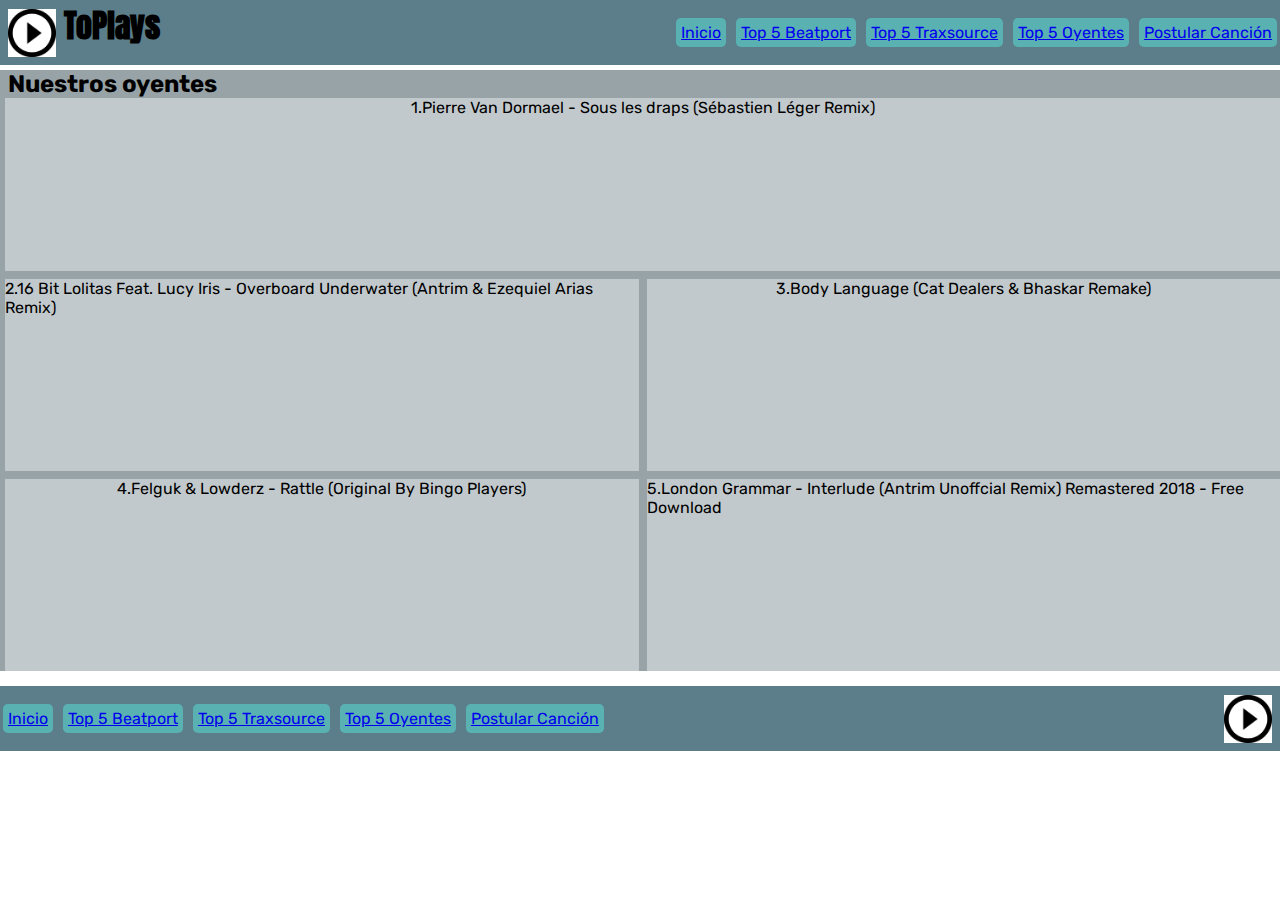
==== sitios/listeners.html @ 2da39115 "Toplay con animaciones Montenegro Alfaro" ====
<!DOCTYPE html>
<html lang="en">
<head>
    <meta charset="UTF-8">
    <meta http-equiv="X-UA-Compatible" content="IE=edge">
    <meta name="viewport" content="width=device-width, initial-scale=1.0">
    <title>ToPlays- Top 5 Received</title>
    <link rel="stylesheet" href="../css/estilos.css">
    <link rel="preconnect" href="https://fonts.googleapis.com">
    <link rel="preconnect" href="https://fonts.gstatic.com" crossorigin>
    <link href="https://fonts.googleapis.com/css2?family=Anton&family=Rubik:ital,wght@0,300;1,300&display=swap" rel="stylesheet">
</head>
<body id="grilla">
    <header class="estiloHeader">
        <div class="contenedorLogo">
            <img src="../assets/logo.png" alt="Logo temporal" class="logo">
            <h1 class="fuenteTitulo animacionTitulo">ToPlays</h1>
        </div>
        <nav>
            <ul class="navegacionHeader fuenteTexto">
                <li><a href="../index.html">Inicio</a></li>
                <li><a href="./top_5_beatport.html">Top 5 Beatport</a></li>
                <li><a href="./top_5_traxsource.html">Top 5 Traxsource</a></li>
                <li><a href="./listeners.html">Top 5 Oyentes</a></li>
                <li><a href="./submit.html">Postular Canción</a></li>
            </ul>
        </nav>
    </header>
    <main class="fondoContenido estiloMain margenArr margenAba fuenteTexto">
        <h2>Nuestros oyentes</h2>
        <ol class="margenIzq mainAlign" id="gridTops">
            <li class="top1"> 1.Pierre Van Dormael - Sous les draps (Sébastien Léger Remix)
                <div>
                    <iframe scrolling="no" frameborder="no" allow="autoplay" src="https://w.soundcloud.com/player/?url=https%3A//api.soundcloud.com/tracks/953540056&color=%238c8c8c&auto_play=false&hide_related=false&show_comments=true&show_user=true&show_reposts=false&show_teaser=true&visual=true"></iframe>
                </div>
            </li>
            <li class="top2"> 2.16 Bit Lolitas Feat. Lucy Iris - Overboard Underwater (Antrim & Ezequiel Arias Remix)
                <div>
                    <iframe scrolling="no" frameborder="no" allow="autoplay" src="https://w.soundcloud.com/player/?url=https%3A//api.soundcloud.com/tracks/877288432&color=%238c8c8c&auto_play=false&hide_related=false&show_comments=true&show_user=true&show_reposts=false&show_teaser=true&visual=true"></iframe>
                </div>
            </li>
            <li class="top3"> 3.Body Language (Cat Dealers & Bhaskar Remake)
                <div>
                    <iframe scrolling="no" frameborder="no" allow="autoplay" src="https://w.soundcloud.com/player/?url=https%3A//api.soundcloud.com/tracks/283658512&color=%238c8c8c&auto_play=false&hide_related=false&show_comments=true&show_user=true&show_reposts=false&show_teaser=true&visual=true"></iframe>
                </div>
            </li>
            <li class="top4"> 4.Felguk & Lowderz - Rattle (Original By Bingo Players)
                <div>
                    <iframe scrolling="no" frameborder="no" allow="autoplay" src="https://w.soundcloud.com/player/?url=https%3A//api.soundcloud.com/tracks/402689937&color=%238c8c8c&auto_play=false&hide_related=false&show_comments=true&show_user=true&show_reposts=false&show_teaser=true&visual=true"></iframe>
                </div>
            </li>
            <li class="top5"> 5.London Grammar - Interlude (Antrim Unoffcial Remix) Remastered 2018 - Free Download
                <div>
                    <iframe scrolling="no" frameborder="no" allow="autoplay" src="https://w.soundcloud.com/player/?url=https%3A//api.soundcloud.com/tracks/469871529&color=%238c8c8c&auto_play=false&hide_related=false&show_comments=true&show_user=true&show_reposts=false&show_teaser=true&visual=true"></iframe>
                </div>
            </li>
        </ol>

    </main>
    <section class="fondoContenido estiloMain margenArr margenAba">

    </section>
    <footer class="estiloFooter fuenteTexto">
        <ul class="navegacionFooter">
            <li><a href="../index.html">Inicio</a></li>
            <li><a href="./top_5_beatport.html">Top 5 Beatport</a></li>
            <li><a href="./top_5_traxsource.html">Top 5 Traxsource</a></li>
            <li><a href="./listeners.html">Top 5 Oyentes</a></li>
            <li><a href="./submit.html">Postular Canción</a></li>
        </ul>
        <img src="../assets/logo.png" alt="Logo temporal" class="logoFooter">
    </footer>
</body>
</html>
---- css/estilos.css ----
/*Padding y margenes*/
*{
    padding: 0rem;
    margin: 0rem;
}

main h2{
    margin-left: 0.5rem;
}

main p{
    margin: 1rem;
}
section h2{
    margin-left: 0.5rem;
}

body header nav ul li{
    display: inline;
    background-color: rgb(89, 177, 177);
    
}
section iframe{
    margin-left: 0.5rem;
}
/*Estilos*/
body{
    background-image: url(https://media.istockphoto.com/photos/texture-of-black-and-white-lines-scratches-dots-picture-id1093715592?k=20&m=1093715592&s=612x612&w=0&h=v8JDS2MvmJNYOono5SvfT4XGsCrV-RJysbxcyHMSqVs=);
    background-repeat: no-repeat;
    background-position: center;
    background-attachment: scroll;
    background-size: cover;
    margin: 0rem;
}

header nav ul li{
    background-color: rgb(89, 177, 177);
    border: none;
    border-radius: 0.3rem;
    padding: 0.3rem;
    margin: 0.2rem;
}

footer ul li{
    display: inline;
}

footer ul li{
    background-color: rgb(89, 177, 177);
    border: none;
    border-radius: 0.3rem;
    padding: 0.3rem;
    margin: 0.2rem;
}

section{
    display: flex;
    flex-direction: column;
    justify-content: right;
}

header{
    background-color: rgba(50, 94, 109, 0.8);
    grid-area: header;
    display: flex;
    flex-direction: row;
    justify-content: space-between;
    align-items: center;
}

footer{
    background-color: rgba(50, 94, 109, 0.8);
    grid-area: footer;
    display: flex;
    flex-direction: row;
    align-items: center;
    justify-content: space-between;
}

.estiloLiTop{
    list-style-type: decimal;
}

/*Grids pagina general*/
#grilla{
    display: grid;
    grid-template-areas: 
    "header header"
    "main main"
    "section section"
    "footer footer";
    grid-template-rows: 65px auto auto 65px;
    grid-template-columns: 50% 50%;
    
}

main{
    grid-area: main;
}

section{
    grid-area: section;
}

/*Grid Tops*/
#gridTops{
    display: grid;
    grid-template-areas: 
    "top1 top1"
    "top2 top3"
    "top4 top5";
    grid-column-gap: 0.5rem;
    grid-row-gap: 0.5rem;
}

.top1{
    grid-area: top1;
    display: flex;
    flex-direction: column;
    align-items: center;
    justify-content: center;
    background-color: rgba(255, 255, 255, 0.421);
}

.top2{
    grid-area: top2;
    display: flex;
    flex-direction: column;
    align-items: center;
    background-color: rgba(255, 255, 255, 0.421);


}

.top3{
    grid-area: top3;
    display: flex;
    flex-direction: column;
    align-items: center;
    background-color: rgba(255, 255, 255, 0.421);


}

.top4{
    grid-area: top4;
    display: flex;
    flex-direction: column;
    align-items: center;
    background-color: rgba(255, 255, 255, 0.421);
}

.top5{
    grid-area: top5;
    display: flex;
    flex-direction: column;
    align-items: center;
    background-color: rgba(255, 255, 255, 0.421);
}


/*Clases*/

.fuenteTexto{
    font-family: 'Rubik', sans-serif;
}

.fuenteTitulo{
    font-family: 'Anton', sans-serif;
}

.bordes{
    border: 1px solid;
    padding: 0rem;
    margin: 0rem;
}

.logo{
    height: 3rem;
    position: relative;
    padding: 0.5rem;
}

.logoFooter{
    height: 3rem;
    padding: 0.5rem;
}

.contenedorLogo{
    display: flex;
    
}

.fondoContenido{
    background-color: rgba(125, 140, 145, 0.8);
}

.reproductorTrax{
    width: 150%;
    height: 20rem;
}

.reproductorSound{
    width: 70%;
    height: 3rem;
}

.margenArr{
    margin-top: 5px;

}

.margenAba{
    margin-bottom: 5px;
}

.margenIzq{
    margin-left: 5px;
}

.margenDer{
    margin-right: 5px;
}

.fieldset{
    background-color: rgba(92, 113, 120, 0.8);
    display: flex;
    flex-direction: column;
    align-content: center; 
    border: 0rem;
    margin-right: 45rem;
}

.musicaInicio{
    display: flex;
    flex-direction: column;
    align-items: center;
    justify-content: end;
}

.transBotones{
    transition: background-color 0.5s;
}


.mainOrden{
    display: flex;
    flex-direction: row;
}


/*Media queries*/
@media screen and (max-width: 1024px){
    #grilla{
        grid-template-columns: 100%;
        grid-template-areas: "header"
                            "main"
                            "section"
                            "footer";
        grid-template-rows: auto auto auto auto;
    }
    .reproductorTrax{
        width: 100%;
    }

    .reproductorSound{
        width: 100%;
    }

    .mainAlign{
        display: flex;
        flex-direction: column;
        align-items: center;
    }
    header{
        display: flex;
        flex-direction: column;
        justify-content: space-between;
        align-items: center;
    }

    footer{
        grid-area: footer;
        display: flex;
        flex-direction: column;
        align-items: center;
        justify-content: space-between;
    }
    footer ul li{
        display: inline;
    }
    
    footer ul{
        display: flex;
        flex-direction: row;
    }

    header nav ul{
        display: flex;
        flex-direction: row;
    }

    #gridTops{
        display: grid;
        grid-template-areas: 
        "top1"
        "top2"
        "top3"
        "top4"
        "top5";
        grid-column-gap: 0.5rem;
        grid-row-gap: 0.5rem;
    }

}

/* Keyframes y transiciones*/

body header nav ul li{
    transition: 0.5s;
}

body header nav ul li:hover{
     background-color: white;
 }  

body footer ul li{
    transition: 0.5s;
}

body footer ul li:hover{
    background-color: white;
}


.animacionTitulo {
	-webkit-animation: scale-up-center 0.7s cubic-bezier(0.390, 0.575, 0.565, 1.000) both;
	        animation: scale-up-center 0.7s cubic-bezier(0.390, 0.575, 0.565, 1.000) both;
}

/* ----------------------------------------------
 * Generated by Animista on 2022-6-7 16:41:20
 * Licensed under FreeBSD License.
 * See http://animista.net/license for more info. 
 * w: http://animista.net, t: @cssanimista
 * ---------------------------------------------- */

/**
 * ----------------------------------------
 * animation scale-up-center
 * ----------------------------------------
 */
 @-webkit-keyframes scale-up-center {
    0% {
      -webkit-transform: scale(0.5);
              transform: scale(0.5);
    }
    100% {
      -webkit-transform: scale(1);
              transform: scale(1);
    }
  }
  @keyframes scale-up-center {
    0% {
      -webkit-transform: scale(0.5);
              transform: scale(0.5);
    }
    100% {
      -webkit-transform: scale(1);
              transform: scale(1);
    }
  }
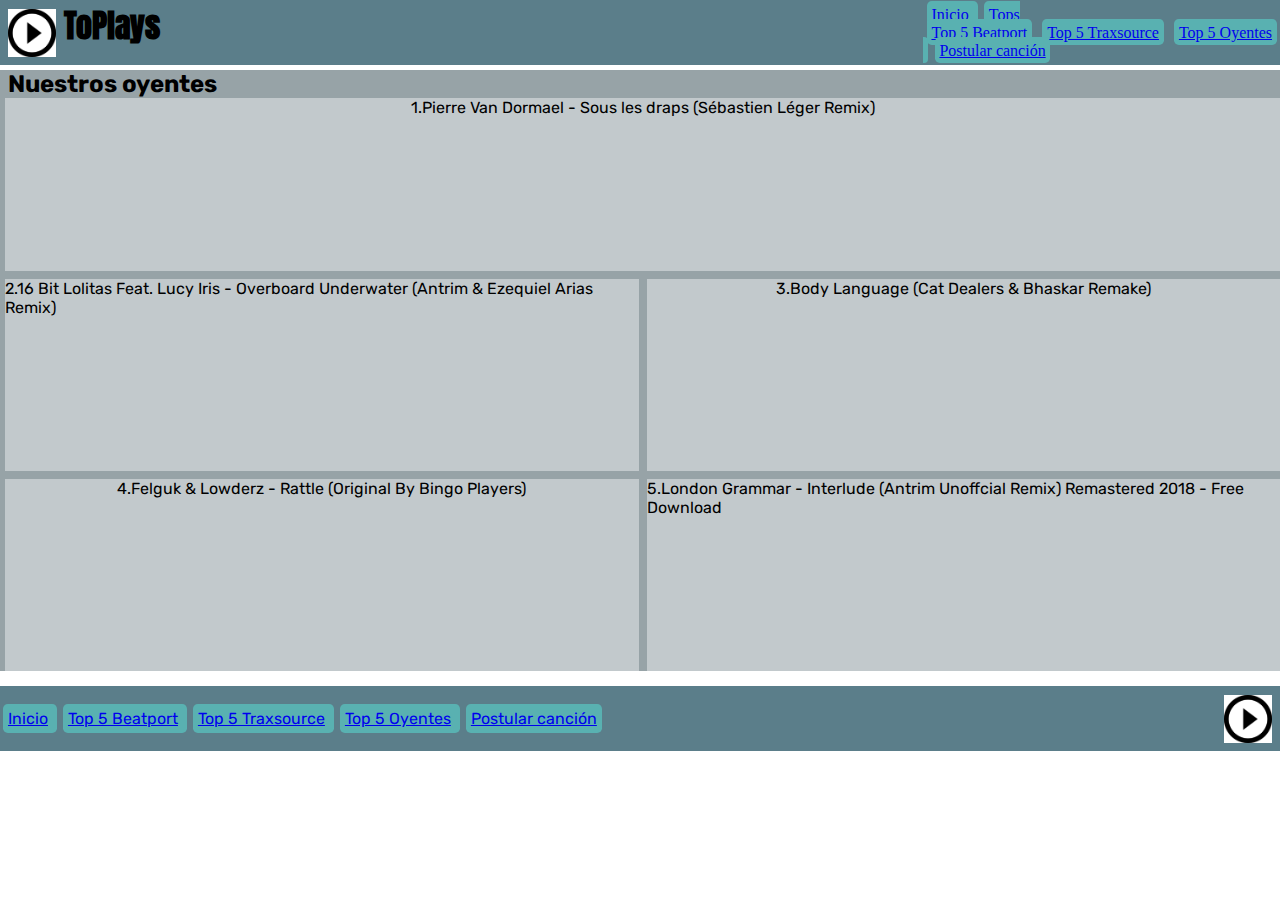
==== commit 1e151089: "segunda entrega final" ====
--- a/sitios/listeners.html
+++ b/sitios/listeners.html
@@ -1,6 +1,7 @@
 <!DOCTYPE html>
 <html lang="en">
 <head>
+    <link href="https://cdn.jsdelivr.net/npm/bootstrap@5.2.0-beta1/dist/css/bootstrap.min.css" rel="stylesheet" integrity="sha384-0evHe/X+R7YkIZDRvuzKMRqM+OrBnVFBL6DOitfPri4tjfHxaWutUpFmBp4vmVor" crossorigin="anonymous">
     <meta charset="UTF-8">
     <meta http-equiv="X-UA-Compatible" content="IE=edge">
     <meta name="viewport" content="width=device-width, initial-scale=1.0">
@@ -17,13 +18,22 @@
             <h1 class="fuenteTitulo animacionTitulo">ToPlays</h1>
         </div>
         <nav>
-            <ul class="navegacionHeader fuenteTexto">
-                <li><a href="../index.html">Inicio</a></li>
-                <li><a href="./top_5_beatport.html">Top 5 Beatport</a></li>
-                <li><a href="./top_5_traxsource.html">Top 5 Traxsource</a></li>
-                <li><a href="./listeners.html">Top 5 Oyentes</a></li>
-                <li><a href="./submit.html">Postular Canción</a></li>
-            </ul>
+            <ul class="nav nav-pills">
+                <li class="nav-item">
+                  <a class="nav-link" href="../index.html">Inicio</a>
+                </li>
+                <li class="nav-item dropdown">
+                  <a class="nav-link dropdown-toggle" data-bs-toggle="dropdown" href="#" role="button" aria-expanded="false">Tops</a>
+                  <ul class="dropdown-menu">
+                    <li><a class="dropdown-item" href="top_5_beatport.html">Top 5 Beatport</a></li>
+                    <li><a class="dropdown-item" href="top_5_traxsource.html">Top 5 Traxsource</a></li>
+                    <li><a class="dropdown-item" href="listeners.html">Top 5 Oyentes</a></li>
+                  </ul>
+                </li>
+                <li class="nav-item">
+                  <a class="nav-link" href="submit.html">Postular canción</a>
+                </li>
+              </ul>
         </nav>
     </header>
     <main class="fondoContenido estiloMain margenArr margenAba fuenteTexto">
@@ -61,14 +71,25 @@
 
     </section>
     <footer class="estiloFooter fuenteTexto">
-        <ul class="navegacionFooter">
-            <li><a href="../index.html">Inicio</a></li>
-            <li><a href="./top_5_beatport.html">Top 5 Beatport</a></li>
-            <li><a href="./top_5_traxsource.html">Top 5 Traxsource</a></li>
-            <li><a href="./listeners.html">Top 5 Oyentes</a></li>
-            <li><a href="./submit.html">Postular Canción</a></li>
+        <ul class="nav">
+            <li class="nav-item fuenteTexto transBotones">
+              <a class="nav-link active" aria-current="page" href="../index.html">Inicio</a>
+            </li>
+            <li class="nav-item fuenteTexto transBotones">
+              <a class="nav-link" href="top_5_beatport.html">Top 5 Beatport</a>
+            </li>
+            <li class="nav-item fuenteTexto transBotones">
+              <a class="nav-link" href="top_5_traxsource.html">Top 5 Traxsource</a>
+            </li>
+            <li class="nav-item fuenteTexto transBotones">
+              <a class="nav-link" href="listeners.html">Top 5 Oyentes</a>
+            </li>
+            <li class="nav-item fuenteTexto transBotones">
+                <a class="nav-link" href="submit.html">Postular canción</a>
+            </li>
         </ul>
         <img src="../assets/logo.png" alt="Logo temporal" class="logoFooter">
     </footer>
+    <script src="https://cdn.jsdelivr.net/npm/bootstrap@5.2.0-beta1/dist/js/bootstrap.bundle.min.js" integrity="sha384-pprn3073KE6tl6bjs2QrFaJGz5/SUsLqktiwsUTF55Jfv3qYSDhgCecCxMW52nD2" crossorigin="anonymous"></script>
 </body>
 </html>--- a/css/estilos.css
+++ b/css/estilos.css
@@ -41,11 +41,9 @@
     margin: 0.2rem;
 }
 
+
 footer ul li{
     display: inline;
-}
-
-footer ul li{
     background-color: rgb(89, 177, 177);
     border: none;
     border-radius: 0.3rem;
@@ -224,11 +222,7 @@
 
 .fieldset{
     background-color: rgba(92, 113, 120, 0.8);
-    display: flex;
-    flex-direction: column;
-    align-content: center; 
     border: 0rem;
-    margin-right: 45rem;
 }
 
 .musicaInicio{
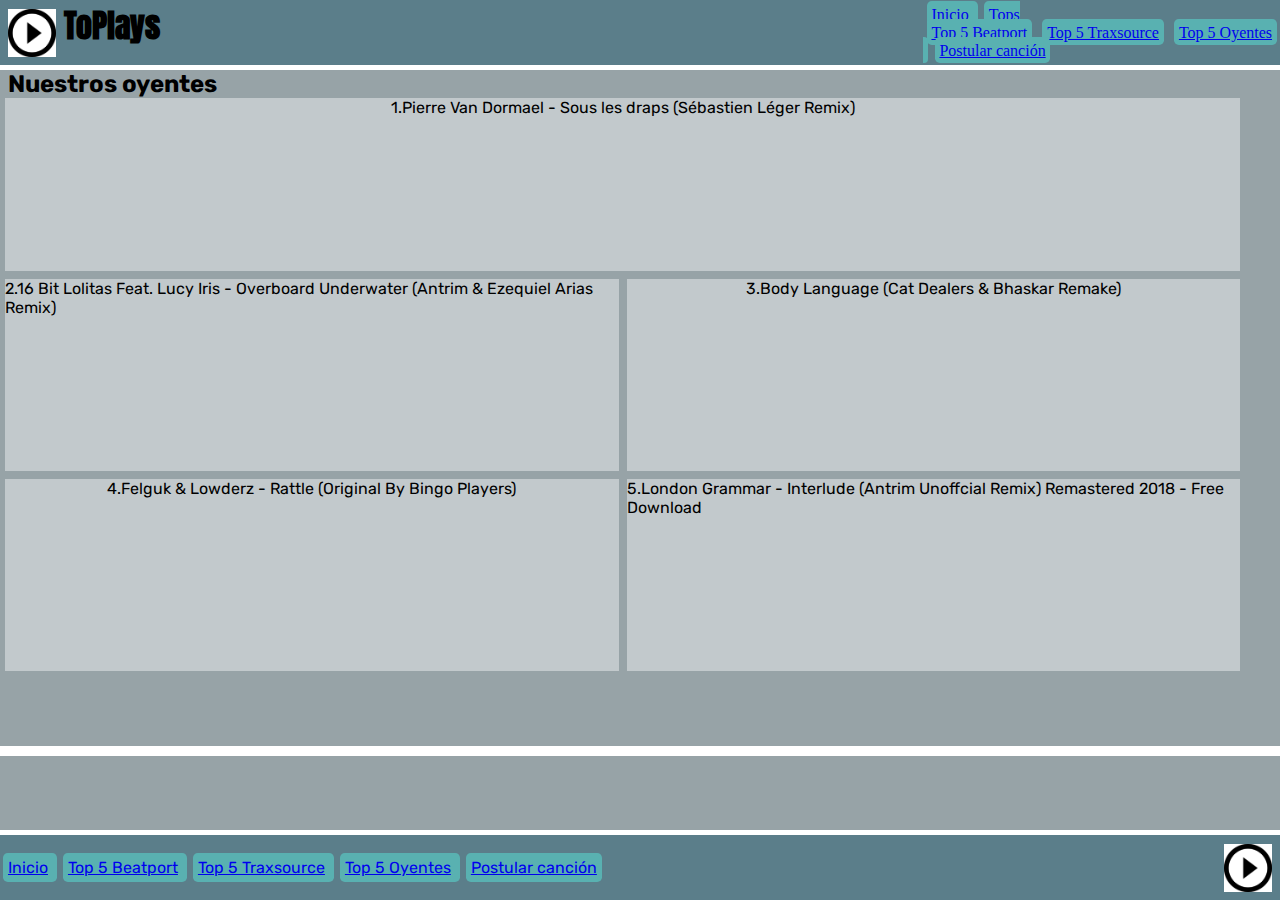
==== commit 6889368a: "Tercera entrega trabajo final" ====
--- a/sitios/listeners.html
+++ b/sitios/listeners.html
@@ -6,7 +6,9 @@
     <meta http-equiv="X-UA-Compatible" content="IE=edge">
     <meta name="viewport" content="width=device-width, initial-scale=1.0">
     <title>ToPlays- Top 5 Received</title>
-    <link rel="stylesheet" href="../css/estilos.css">
+    <link rel="stylesheet" href="../scss/main.css">
+    <meta name="description" content="TOP 5 CANCNIONES SELECCIONADAS POR EL EDITOR QUE FUERON ENVIADAS POR LOS OYENTES">
+    <meta name="keywords" content="EDM, DJ, HOUSE, MELODIC TECHNO, TECHNO, TECH HOUSE, PROGRESSIVE HOUSE, SOUNDCLOUD">
     <link rel="preconnect" href="https://fonts.googleapis.com">
     <link rel="preconnect" href="https://fonts.gstatic.com" crossorigin>
     <link href="https://fonts.googleapis.com/css2?family=Anton&family=Rubik:ital,wght@0,300;1,300&display=swap" rel="stylesheet">
@@ -38,7 +40,7 @@
     </header>
     <main class="fondoContenido estiloMain margenArr margenAba fuenteTexto">
         <h2>Nuestros oyentes</h2>
-        <ol class="margenIzq mainAlign" id="gridTops">
+        <ol class="margenIzq mainAlign margenDerTops" id="gridTops">
             <li class="top1"> 1.Pierre Van Dormael - Sous les draps (Sébastien Léger Remix)
                 <div>
                     <iframe scrolling="no" frameborder="no" allow="autoplay" src="https://w.soundcloud.com/player/?url=https%3A//api.soundcloud.com/tracks/953540056&color=%238c8c8c&auto_play=false&hide_related=false&show_comments=true&show_user=true&show_reposts=false&show_teaser=true&visual=true"></iframe>
@@ -71,7 +73,7 @@
 
     </section>
     <footer class="estiloFooter fuenteTexto">
-        <ul class="nav">
+        <ul class="nav esconderFooter">
             <li class="nav-item fuenteTexto transBotones">
               <a class="nav-link active" aria-current="page" href="../index.html">Inicio</a>
             </li>
--- a/scss/main.css
+++ b/scss/main.css
@@ -0,0 +1,388 @@
+/*Padding y margenes*/
+* {
+  padding: 0rem;
+  margin: 0rem;
+}
+
+main h2 {
+  margin-left: 0.5rem;
+}
+main p {
+  margin: 1rem;
+}
+
+section div h2 {
+  margin-left: 0.5rem;
+}
+section div li svg {
+  height: 2rem;
+}
+
+body {
+  background-image: url(https://media.istockphoto.com/photos/texture-of-black-and-white-lines-scratches-dots-picture-id1093715592?k=20&m=1093715592&s=612x612&w=0&h=v8JDS2MvmJNYOono5SvfT4XGsCrV-RJysbxcyHMSqVs=);
+  background-repeat: no-repeat;
+  background-position: center;
+  background-attachment: scroll;
+  background-size: cover;
+  margin: 0rem;
+  min-height: 100vh;
+}
+body header nav ul li {
+  display: inline;
+  background-color: rgb(89, 177, 177);
+}
+
+section {
+  display: flex;
+  flex-direction: column;
+  justify-content: right;
+}
+section iframe {
+  margin-left: 0.5rem;
+}
+
+header {
+  background-color: rgba(50, 94, 109, 0.8);
+  grid-area: header;
+  display: flex;
+  flex-direction: row;
+  justify-content: space-between;
+  align-items: center;
+}
+header nav ul li {
+  background-color: rgb(89, 177, 177);
+  border: none;
+  border-radius: 0.3rem;
+  padding: 0.3rem;
+  margin: 0.2rem;
+}
+
+footer {
+  background-color: rgba(50, 94, 109, 0.8);
+  grid-area: footer;
+  display: flex;
+  flex-direction: row;
+  align-items: center;
+  justify-content: space-between;
+}
+footer ul li {
+  display: inline;
+  background-color: rgb(89, 177, 177);
+  border: none;
+  border-radius: 0.3rem;
+  padding: 0.3rem;
+  margin: 0.2rem;
+}
+
+.fuenteTexto {
+  font-family: "Rubik", sans-serif;
+}
+
+.fuenteTitulo {
+  font-family: "Anton", sans-serif;
+}
+
+.bordes {
+  border: 1px solid;
+  padding: 0rem;
+  margin: 0rem;
+}
+
+.logo {
+  height: 3rem;
+  position: relative;
+  padding: 0.5rem;
+}
+
+.logoFooter {
+  height: 3rem;
+  padding: 0.5rem;
+}
+
+.contenedorLogo {
+  display: flex;
+}
+
+.fondoContenido {
+  background-color: rgba(125, 140, 145, 0.8);
+}
+
+.reproductorTrax {
+  width: 150%;
+  height: 20rem;
+}
+
+.reproductorSound {
+  width: 70%;
+  height: 3rem;
+}
+
+.margenArr {
+  margin-top: 5px;
+}
+
+.margenAba {
+  margin-bottom: 5px;
+}
+
+.margenIzq {
+  margin-left: 5px;
+}
+
+.margenDer {
+  margin-right: 5px;
+}
+
+.fieldset {
+  background-color: rgba(92, 113, 120, 0.8);
+  display: flex;
+  flex-direction: column;
+  align-content: center;
+  border: 0rem;
+  margin-right: 45rem;
+}
+
+.musicaInicio {
+  display: flex;
+  flex-direction: column;
+  align-items: center;
+  justify-content: end;
+}
+
+.transBotones {
+  transition: background-color 0.5s;
+}
+
+.mainOrden {
+  display: flex;
+  flex-direction: row;
+}
+
+.displayRedes {
+  display: flex;
+  flex-direction: row;
+}
+
+.margenDerTops {
+  margin-right: 2.5rem;
+}
+
+.botonesRedes {
+  display: flex;
+}
+
+.svgRedes {
+  height: 2rem;
+}
+
+.correccionMargenes {
+  margin-left: 1rem;
+  margin-right: 1rem;
+}
+
+/* Maps, maps get, extend y mixins */
+body section div {
+  display: flex;
+  justify-content: center;
+}
+body section div li {
+  text-decoration: none;
+  background-color: rgb(89, 177, 177);
+  border-radius: 0.3rem;
+}
+
+.botonInstagram, .botonSound, .botonMix {
+  display: inline;
+  margin: 0.8rem;
+  padding: 0.8rem;
+  text-align: center;
+}
+
+/*Grids pagina general*/
+#grilla {
+  display: grid;
+  grid-template-areas: "header header" "main main" "section section" "footer footer";
+  grid-template-rows: 65px auto auto 65px;
+  grid-template-columns: 50% 50%;
+}
+
+main {
+  grid-area: main;
+}
+
+section {
+  grid-area: section;
+}
+
+/*Grid Tops*/
+#gridTops {
+  display: grid;
+  grid-template-areas: "top1 top1" "top2 top3" "top4 top5";
+  grid-column-gap: 0.5rem;
+  grid-row-gap: 0.5rem;
+}
+
+.top1 {
+  grid-area: top1;
+  display: flex;
+  flex-direction: column;
+  align-items: center;
+  justify-content: center;
+  background-color: rgba(255, 255, 255, 0.421);
+}
+
+.top2 {
+  grid-area: top2;
+  display: flex;
+  flex-direction: column;
+  align-items: center;
+  background-color: rgba(255, 255, 255, 0.421);
+}
+
+.top3 {
+  grid-area: top3;
+  display: flex;
+  flex-direction: column;
+  align-items: center;
+  background-color: rgba(255, 255, 255, 0.421);
+}
+
+.top4 {
+  grid-area: top4;
+  display: flex;
+  flex-direction: column;
+  align-items: center;
+  background-color: rgba(255, 255, 255, 0.421);
+}
+
+.top5 {
+  grid-area: top5;
+  display: flex;
+  flex-direction: column;
+  align-items: center;
+  background-color: rgba(255, 255, 255, 0.421);
+}
+
+/* Keyframes y transiciones*/
+body header nav ul li {
+  transition: 0.5s;
+}
+
+body header nav ul li:hover {
+  background-color: white;
+}
+
+body footer ul li {
+  transition: 0.5s;
+}
+
+body footer ul li:hover {
+  background-color: white;
+}
+
+/* ----------------------------------------------
+* Generated by Animista on 2022-6-7 16:41:20
+* Licensed under FreeBSD License.
+* See http://animista.net/license for more info. 
+* w: http://animista.net, t: @cssanimista
+* ---------------------------------------------- */
+/**
+* ----------------------------------------
+* animation scale-up-center
+* ----------------------------------------
+*/
+@-webkit-keyframes scale-up-center {
+  0% {
+    transform: scale(0.5);
+  }
+  100% {
+    transform: scale(1);
+  }
+}
+@keyframes scale-up-center {
+  0% {
+    transform: scale(0.5);
+  }
+  100% {
+    transform: scale(1);
+  }
+}
+.animacionTitulo {
+  -webkit-animation: scale-up-center 0.7s cubic-bezier(0.39, 0.575, 0.565, 1) both;
+  animation: scale-up-center 0.7s cubic-bezier(0.39, 0.575, 0.565, 1) both;
+}
+
+/*Media queries*/
+@media screen and (max-width: 492px) {
+  .displayRedes {
+    flex-direction: column;
+    align-items: center;
+  }
+
+  .botonInstagram, .botonMix, .botonSound {
+    width: 33%;
+  }
+}
+@media screen and (max-width: 1024px) {
+  #grilla {
+    grid-template-columns: 100%;
+    grid-template-areas: "header" "main" "section" "footer";
+    grid-template-rows: auto auto auto auto;
+  }
+
+  .reproductorTrax {
+    width: 100%;
+  }
+
+  .reproductorSound {
+    width: 100%;
+  }
+
+  .mainAlign {
+    display: flex;
+    flex-direction: column;
+    align-items: center;
+  }
+
+  header {
+    display: flex;
+    flex-direction: column;
+    justify-content: space-between;
+    align-items: center;
+  }
+  header nav {
+    margin-bottom: 5px;
+  }
+
+  footer {
+    grid-area: footer;
+    display: flex;
+    flex-direction: column;
+    align-items: center;
+    justify-content: space-between;
+  }
+
+  footer ul li {
+    display: inline;
+  }
+
+  .esconderFooter {
+    display: none;
+  }
+
+  header nav ul {
+    display: flex;
+    flex-direction: row;
+  }
+
+  #gridTops {
+    display: grid;
+    grid-template-areas: "top1" "top2" "top3" "top4" "top5";
+    grid-column-gap: 0.5rem;
+    grid-row-gap: 0.5rem;
+  }
+
+  .mainOrden {
+    flex-direction: column;
+  }
+}/*# sourceMappingURL=main.css.map */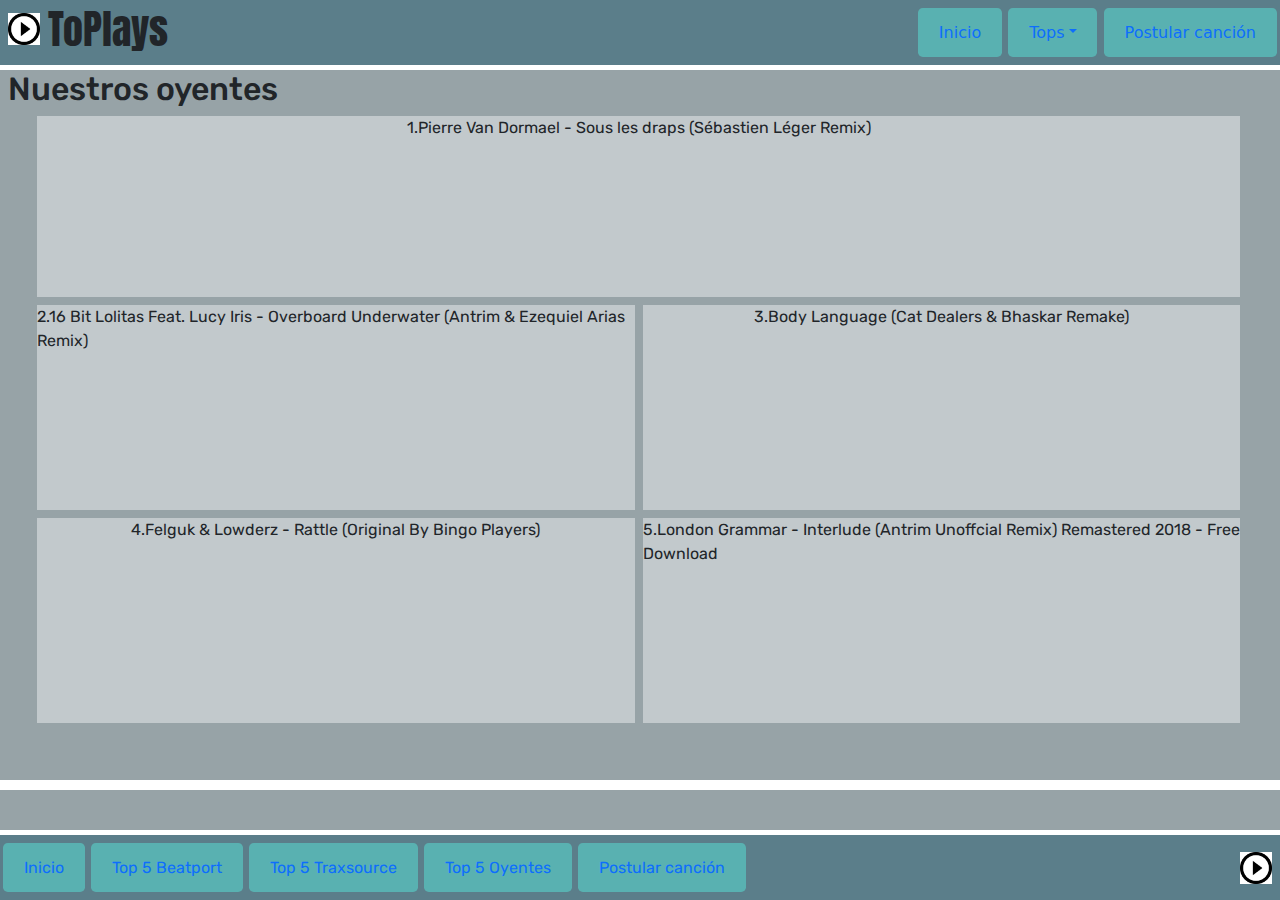
==== commit be747845: "tercera entrega trabajo final" ====
--- a/sitios/listeners.html
+++ b/sitios/listeners.html
@@ -1,7 +1,7 @@
 <!DOCTYPE html>
 <html lang="en">
 <head>
-    <link href="https://cdn.jsdelivr.net/npm/bootstrap@5.2.0-beta1/dist/css/bootstrap.min.css" rel="stylesheet" integrity="sha384-0evHe/X+R7YkIZDRvuzKMRqM+OrBnVFBL6DOitfPri4tjfHxaWutUpFmBp4vmVor" crossorigin="anonymous">
+    <link rel="stylesheet" href="../bootstrap/estilos.css">
     <meta charset="UTF-8">
     <meta http-equiv="X-UA-Compatible" content="IE=edge">
     <meta name="viewport" content="width=device-width, initial-scale=1.0">
--- a/bootstrap/estilos.css
+++ b/bootstrap/estilos.css
@@ -0,0 +1,7 @@
+@charset "UTF-8";/*!
+ * Bootstrap v5.2.0-beta1 (https://getbootstrap.com/)
+ * Copyright 2011-2022 The Bootstrap Authors
+ * Copyright 2011-2022 Twitter, Inc.
+ * Licensed under MIT (https://github.com/twbs/bootstrap/blob/main/LICENSE)
+ */:root{--bs-blue:#0d6efd;--bs-indigo:#6610f2;--bs-purple:#6f42c1;--bs-pink:#d63384;--bs-red:#dc3545;--bs-orange:#fd7e14;--bs-yellow:#ffc107;--bs-green:#198754;--bs-teal:#20c997;--bs-cyan:#0dcaf0;--bs-black:#000;--bs-white:#fff;--bs-gray:#6c757d;--bs-gray-dark:#343a40;--bs-gray-100:#f8f9fa;--bs-gray-200:#e9ecef;--bs-gray-300:#dee2e6;--bs-gray-400:#ced4da;--bs-gray-500:#adb5bd;--bs-gray-600:#6c757d;--bs-gray-700:#495057;--bs-gray-800:#343a40;--bs-gray-900:#212529;--bs-primary:#0d6efd;--bs-secondary:#6c757d;--bs-success:#198754;--bs-info:#0dcaf0;--bs-warning:#ffc107;--bs-danger:#dc3545;--bs-light:#f8f9fa;--bs-dark:#212529;--bs-primary-rgb:13,110,253;--bs-secondary-rgb:108,117,125;--bs-success-rgb:25,135,84;--bs-info-rgb:13,202,240;--bs-warning-rgb:255,193,7;--bs-danger-rgb:220,53,69;--bs-light-rgb:248,249,250;--bs-dark-rgb:33,37,41;--bs-white-rgb:255,255,255;--bs-black-rgb:0,0,0;--bs-body-color-rgb:33,37,41;--bs-body-bg-rgb:255,255,255;--bs-font-sans-serif:system-ui,-apple-system,"Segoe UI",Roboto,"Helvetica Neue","Noto Sans","Liberation Sans",Arial,sans-serif,"Apple Color Emoji","Segoe UI Emoji","Segoe UI Symbol","Noto Color Emoji";--bs-font-monospace:SFMono-Regular,Menlo,Monaco,Consolas,"Liberation Mono","Courier New",monospace;--bs-gradient:linear-gradient(180deg, rgba(255, 255, 255, 0.15), rgba(255, 255, 255, 0));--bs-body-font-family:var(--bs-font-sans-serif);--bs-body-font-size:1rem;--bs-body-font-weight:400;--bs-body-line-height:1.5;--bs-body-color:#212529;--bs-body-bg:#fff;--bs-border-width:1px;--bs-border-style:solid;--bs-border-color:#dee2e6;--bs-border-color-translucent:rgba(0, 0, 0, 0.175);--bs-border-radius:0.375rem;--bs-border-radius-sm:0.25rem;--bs-border-radius-lg:0.5rem;--bs-border-radius-xl:1rem;--bs-border-radius-2xl:2rem;--bs-border-radius-pill:50rem;--bs-heading-color: ;--bs-link-color:#0d6efd;--bs-link-hover-color:#0a58ca;--bs-code-color:#d63384;--bs-highlight-bg:#fff3cd}*,::after,::before{box-sizing:border-box}@media (prefers-reduced-motion:no-preference){:root{scroll-behavior:smooth}}body{margin:0;font-family:var(--bs-body-font-family);font-size:var(--bs-body-font-size);font-weight:var(--bs-body-font-weight);line-height:var(--bs-body-line-height);color:var(--bs-body-color);text-align:var(--bs-body-text-align);background-color:var(--bs-body-bg);-webkit-text-size-adjust:100%;-webkit-tap-highlight-color:transparent}hr{margin:1rem 0;color:inherit;border:0;border-top:1px solid;opacity:.25}.h1,.h2,.h3,.h4,.h5,.h6,h1,h2,h3,h4,h5,h6{margin-top:0;margin-bottom:.5rem;font-weight:500;line-height:1.2;color:var(--bs-heading-color)}.h1,h1{font-size:calc(1.375rem + 1.5vw)}@media (min-width:1200px){.h1,h1{font-size:2.5rem}}.h2,h2{font-size:calc(1.325rem + .9vw)}@media (min-width:1200px){.h2,h2{font-size:2rem}}.h3,h3{font-size:calc(1.3rem + .6vw)}@media (min-width:1200px){.h3,h3{font-size:1.75rem}}.h4,h4{font-size:calc(1.275rem + .3vw)}@media (min-width:1200px){.h4,h4{font-size:1.5rem}}.h5,h5{font-size:1.25rem}.h6,h6{font-size:1rem}p{margin-top:0;margin-bottom:1rem}abbr[title]{-webkit-text-decoration:underline dotted;text-decoration:underline dotted;cursor:help;-webkit-text-decoration-skip-ink:none;text-decoration-skip-ink:none}address{margin-bottom:1rem;font-style:normal;line-height:inherit}ol,ul{padding-left:2rem}dl,ol,ul{margin-top:0;margin-bottom:1rem}ol ol,ol ul,ul ol,ul ul{margin-bottom:0}dt{font-weight:700}dd{margin-bottom:.5rem;margin-left:0}blockquote{margin:0 0 1rem}b,strong{font-weight:bolder}.small,small{font-size:.875em}.mark,mark{padding:.1875em;background-color:var(--bs-highlight-bg)}sub,sup{position:relative;font-size:.75em;line-height:0;vertical-align:baseline}sub{bottom:-.25em}sup{top:-.5em}a{color:var(--bs-link-color);text-decoration:underline}a:hover{color:var(--bs-link-hover-color)}a:not([href]):not([class]),a:not([href]):not([class]):hover{color:inherit;text-decoration:none}code,kbd,pre,samp{font-family:var(--bs-font-monospace);font-size:1em}pre{display:block;margin-top:0;margin-bottom:1rem;overflow:auto;font-size:.875em}pre code{font-size:inherit;color:inherit;word-break:normal}code{font-size:.875em;color:var(--bs-code-color);word-wrap:break-word}a>code{color:inherit}kbd{padding:.1875rem .375rem;font-size:.875em;color:var(--bs-body-bg);background-color:var(--bs-body-color);border-radius:.25rem}kbd kbd{padding:0;font-size:1em}figure{margin:0 0 1rem}img,svg{vertical-align:middle}table{caption-side:bottom;border-collapse:collapse}caption{padding-top:.5rem;padding-bottom:.5rem;color:rgba(var(--bs-body-color-rgb),.75);text-align:left}th{text-align:inherit;text-align:-webkit-match-parent}tbody,td,tfoot,th,thead,tr{border-color:inherit;border-style:solid;border-width:0}label{display:inline-block}button{border-radius:0}button:focus:not(:focus-visible){outline:0}button,input,optgroup,select,textarea{margin:0;font-family:inherit;font-size:inherit;line-height:inherit}button,select{text-transform:none}[role=button]{cursor:pointer}select{word-wrap:normal}select:disabled{opacity:1}[list]:not([type=date]):not([type=datetime-local]):not([type=month]):not([type=week]):not([type=time])::-webkit-calendar-picker-indicator{display:none!important}[type=button],[type=reset],[type=submit],button{-webkit-appearance:button}[type=button]:not(:disabled),[type=reset]:not(:disabled),[type=submit]:not(:disabled),button:not(:disabled){cursor:pointer}::-moz-focus-inner{padding:0;border-style:none}textarea{resize:vertical}fieldset{min-width:0;padding:0;margin:0;border:0}legend{float:left;width:100%;padding:0;margin-bottom:.5rem;font-size:calc(1.275rem + .3vw);line-height:inherit}@media (min-width:1200px){legend{font-size:1.5rem}}legend+*{clear:left}::-webkit-datetime-edit-day-field,::-webkit-datetime-edit-fields-wrapper,::-webkit-datetime-edit-hour-field,::-webkit-datetime-edit-minute,::-webkit-datetime-edit-month-field,::-webkit-datetime-edit-text,::-webkit-datetime-edit-year-field{padding:0}::-webkit-inner-spin-button{height:auto}[type=search]{outline-offset:-2px;-webkit-appearance:textfield}::-webkit-search-decoration{-webkit-appearance:none}::-webkit-color-swatch-wrapper{padding:0}::-webkit-file-upload-button{font:inherit;-webkit-appearance:button}::file-selector-button{font:inherit;-webkit-appearance:button}output{display:inline-block}iframe{border:0}summary{display:list-item;cursor:pointer}progress{vertical-align:baseline}[hidden]{display:none!important}.lead{font-size:1.25rem;font-weight:300}.display-1{font-size:calc(1.625rem + 4.5vw);font-weight:300;line-height:1.2}@media (min-width:1200px){.display-1{font-size:5rem}}.display-2{font-size:calc(1.575rem + 3.9vw);font-weight:300;line-height:1.2}@media (min-width:1200px){.display-2{font-size:4.5rem}}.display-3{font-size:calc(1.525rem + 3.3vw);font-weight:300;line-height:1.2}@media (min-width:1200px){.display-3{font-size:4rem}}.display-4{font-size:calc(1.475rem + 2.7vw);font-weight:300;line-height:1.2}@media (min-width:1200px){.display-4{font-size:3.5rem}}.display-5{font-size:calc(1.425rem + 2.1vw);font-weight:300;line-height:1.2}@media (min-width:1200px){.display-5{font-size:3rem}}.display-6{font-size:calc(1.375rem + 1.5vw);font-weight:300;line-height:1.2}@media (min-width:1200px){.display-6{font-size:2.5rem}}.list-unstyled{padding-left:0;list-style:none}.list-inline{padding-left:0;list-style:none}.list-inline-item{display:inline-block}.list-inline-item:not(:last-child){margin-right:.5rem}.initialism{font-size:.875em;text-transform:uppercase}.blockquote{margin-bottom:1rem;font-size:1.25rem}.blockquote>:last-child{margin-bottom:0}.blockquote-footer{margin-top:-1rem;margin-bottom:1rem;font-size:.875em;color:#6c757d}.blockquote-footer::before{content:"— "}.img-fluid{max-width:100%;height:auto}.img-thumbnail{padding:.25rem;background-color:#fff;border:1px solid var(--bs-border-color);border-radius:.375rem;max-width:100%;height:auto}.figure{display:inline-block}.figure-img{margin-bottom:.5rem;line-height:1}.figure-caption{font-size:.875em;color:#6c757d}.container,.container-fluid,.container-lg,.container-md,.container-sm,.container-xl,.container-xxl{--bs-gutter-x:1.5rem;--bs-gutter-y:0;width:100%;padding-right:calc(var(--bs-gutter-x) * .5);padding-left:calc(var(--bs-gutter-x) * .5);margin-right:auto;margin-left:auto}@media (min-width:576px){.container,.container-sm{max-width:540px}}@media (min-width:768px){.container,.container-md,.container-sm{max-width:720px}}@media (min-width:992px){.container,.container-lg,.container-md,.container-sm{max-width:960px}}@media (min-width:1200px){.container,.container-lg,.container-md,.container-sm,.container-xl{max-width:1140px}}@media (min-width:1400px){.container,.container-lg,.container-md,.container-sm,.container-xl,.container-xxl{max-width:1320px}}.row{--bs-gutter-x:1.5rem;--bs-gutter-y:0;display:flex;flex-wrap:wrap;margin-top:calc(-1 * var(--bs-gutter-y));margin-right:calc(-.5 * var(--bs-gutter-x));margin-left:calc(-.5 * var(--bs-gutter-x))}.row>*{flex-shrink:0;width:100%;max-width:100%;padding-right:calc(var(--bs-gutter-x) * .5);padding-left:calc(var(--bs-gutter-x) * .5);margin-top:var(--bs-gutter-y)}.col{flex:1 0 0%}.row-cols-auto>*{flex:0 0 auto;width:auto}.row-cols-1>*{flex:0 0 auto;width:100%}.row-cols-2>*{flex:0 0 auto;width:50%}.row-cols-3>*{flex:0 0 auto;width:33.3333333333%}.row-cols-4>*{flex:0 0 auto;width:25%}.row-cols-5>*{flex:0 0 auto;width:20%}.row-cols-6>*{flex:0 0 auto;width:16.6666666667%}.col-auto{flex:0 0 auto;width:auto}.col-1{flex:0 0 auto;width:8.33333333%}.col-2{flex:0 0 auto;width:16.66666667%}.col-3{flex:0 0 auto;width:25%}.col-4{flex:0 0 auto;width:33.33333333%}.col-5{flex:0 0 auto;width:41.66666667%}.col-6{flex:0 0 auto;width:50%}.col-7{flex:0 0 auto;width:58.33333333%}.col-8{flex:0 0 auto;width:66.66666667%}.col-9{flex:0 0 auto;width:75%}.col-10{flex:0 0 auto;width:83.33333333%}.col-11{flex:0 0 auto;width:91.66666667%}.col-12{flex:0 0 auto;width:100%}.offset-1{margin-left:8.33333333%}.offset-2{margin-left:16.66666667%}.offset-3{margin-left:25%}.offset-4{margin-left:33.33333333%}.offset-5{margin-left:41.66666667%}.offset-6{margin-left:50%}.offset-7{margin-left:58.33333333%}.offset-8{margin-left:66.66666667%}.offset-9{margin-left:75%}.offset-10{margin-left:83.33333333%}.offset-11{margin-left:91.66666667%}.g-0,.gx-0{--bs-gutter-x:0}.g-0,.gy-0{--bs-gutter-y:0}.g-1,.gx-1{--bs-gutter-x:0.25rem}.g-1,.gy-1{--bs-gutter-y:0.25rem}.g-2,.gx-2{--bs-gutter-x:0.5rem}.g-2,.gy-2{--bs-gutter-y:0.5rem}.g-3,.gx-3{--bs-gutter-x:1rem}.g-3,.gy-3{--bs-gutter-y:1rem}.g-4,.gx-4{--bs-gutter-x:1.5rem}.g-4,.gy-4{--bs-gutter-y:1.5rem}.g-5,.gx-5{--bs-gutter-x:3rem}.g-5,.gy-5{--bs-gutter-y:3rem}@media (min-width:576px){.col-sm{flex:1 0 0%}.row-cols-sm-auto>*{flex:0 0 auto;width:auto}.row-cols-sm-1>*{flex:0 0 auto;width:100%}.row-cols-sm-2>*{flex:0 0 auto;width:50%}.row-cols-sm-3>*{flex:0 0 auto;width:33.3333333333%}.row-cols-sm-4>*{flex:0 0 auto;width:25%}.row-cols-sm-5>*{flex:0 0 auto;width:20%}.row-cols-sm-6>*{flex:0 0 auto;width:16.6666666667%}.col-sm-auto{flex:0 0 auto;width:auto}.col-sm-1{flex:0 0 auto;width:8.33333333%}.col-sm-2{flex:0 0 auto;width:16.66666667%}.col-sm-3{flex:0 0 auto;width:25%}.col-sm-4{flex:0 0 auto;width:33.33333333%}.col-sm-5{flex:0 0 auto;width:41.66666667%}.col-sm-6{flex:0 0 auto;width:50%}.col-sm-7{flex:0 0 auto;width:58.33333333%}.col-sm-8{flex:0 0 auto;width:66.66666667%}.col-sm-9{flex:0 0 auto;width:75%}.col-sm-10{flex:0 0 auto;width:83.33333333%}.col-sm-11{flex:0 0 auto;width:91.66666667%}.col-sm-12{flex:0 0 auto;width:100%}.offset-sm-0{margin-left:0}.offset-sm-1{margin-left:8.33333333%}.offset-sm-2{margin-left:16.66666667%}.offset-sm-3{margin-left:25%}.offset-sm-4{margin-left:33.33333333%}.offset-sm-5{margin-left:41.66666667%}.offset-sm-6{margin-left:50%}.offset-sm-7{margin-left:58.33333333%}.offset-sm-8{margin-left:66.66666667%}.offset-sm-9{margin-left:75%}.offset-sm-10{margin-left:83.33333333%}.offset-sm-11{margin-left:91.66666667%}.g-sm-0,.gx-sm-0{--bs-gutter-x:0}.g-sm-0,.gy-sm-0{--bs-gutter-y:0}.g-sm-1,.gx-sm-1{--bs-gutter-x:0.25rem}.g-sm-1,.gy-sm-1{--bs-gutter-y:0.25rem}.g-sm-2,.gx-sm-2{--bs-gutter-x:0.5rem}.g-sm-2,.gy-sm-2{--bs-gutter-y:0.5rem}.g-sm-3,.gx-sm-3{--bs-gutter-x:1rem}.g-sm-3,.gy-sm-3{--bs-gutter-y:1rem}.g-sm-4,.gx-sm-4{--bs-gutter-x:1.5rem}.g-sm-4,.gy-sm-4{--bs-gutter-y:1.5rem}.g-sm-5,.gx-sm-5{--bs-gutter-x:3rem}.g-sm-5,.gy-sm-5{--bs-gutter-y:3rem}}@media (min-width:768px){.col-md{flex:1 0 0%}.row-cols-md-auto>*{flex:0 0 auto;width:auto}.row-cols-md-1>*{flex:0 0 auto;width:100%}.row-cols-md-2>*{flex:0 0 auto;width:50%}.row-cols-md-3>*{flex:0 0 auto;width:33.3333333333%}.row-cols-md-4>*{flex:0 0 auto;width:25%}.row-cols-md-5>*{flex:0 0 auto;width:20%}.row-cols-md-6>*{flex:0 0 auto;width:16.6666666667%}.col-md-auto{flex:0 0 auto;width:auto}.col-md-1{flex:0 0 auto;width:8.33333333%}.col-md-2{flex:0 0 auto;width:16.66666667%}.col-md-3{flex:0 0 auto;width:25%}.col-md-4{flex:0 0 auto;width:33.33333333%}.col-md-5{flex:0 0 auto;width:41.66666667%}.col-md-6{flex:0 0 auto;width:50%}.col-md-7{flex:0 0 auto;width:58.33333333%}.col-md-8{flex:0 0 auto;width:66.66666667%}.col-md-9{flex:0 0 auto;width:75%}.col-md-10{flex:0 0 auto;width:83.33333333%}.col-md-11{flex:0 0 auto;width:91.66666667%}.col-md-12{flex:0 0 auto;width:100%}.offset-md-0{margin-left:0}.offset-md-1{margin-left:8.33333333%}.offset-md-2{margin-left:16.66666667%}.offset-md-3{margin-left:25%}.offset-md-4{margin-left:33.33333333%}.offset-md-5{margin-left:41.66666667%}.offset-md-6{margin-left:50%}.offset-md-7{margin-left:58.33333333%}.offset-md-8{margin-left:66.66666667%}.offset-md-9{margin-left:75%}.offset-md-10{margin-left:83.33333333%}.offset-md-11{margin-left:91.66666667%}.g-md-0,.gx-md-0{--bs-gutter-x:0}.g-md-0,.gy-md-0{--bs-gutter-y:0}.g-md-1,.gx-md-1{--bs-gutter-x:0.25rem}.g-md-1,.gy-md-1{--bs-gutter-y:0.25rem}.g-md-2,.gx-md-2{--bs-gutter-x:0.5rem}.g-md-2,.gy-md-2{--bs-gutter-y:0.5rem}.g-md-3,.gx-md-3{--bs-gutter-x:1rem}.g-md-3,.gy-md-3{--bs-gutter-y:1rem}.g-md-4,.gx-md-4{--bs-gutter-x:1.5rem}.g-md-4,.gy-md-4{--bs-gutter-y:1.5rem}.g-md-5,.gx-md-5{--bs-gutter-x:3rem}.g-md-5,.gy-md-5{--bs-gutter-y:3rem}}@media (min-width:992px){.col-lg{flex:1 0 0%}.row-cols-lg-auto>*{flex:0 0 auto;width:auto}.row-cols-lg-1>*{flex:0 0 auto;width:100%}.row-cols-lg-2>*{flex:0 0 auto;width:50%}.row-cols-lg-3>*{flex:0 0 auto;width:33.3333333333%}.row-cols-lg-4>*{flex:0 0 auto;width:25%}.row-cols-lg-5>*{flex:0 0 auto;width:20%}.row-cols-lg-6>*{flex:0 0 auto;width:16.6666666667%}.col-lg-auto{flex:0 0 auto;width:auto}.col-lg-1{flex:0 0 auto;width:8.33333333%}.col-lg-2{flex:0 0 auto;width:16.66666667%}.col-lg-3{flex:0 0 auto;width:25%}.col-lg-4{flex:0 0 auto;width:33.33333333%}.col-lg-5{flex:0 0 auto;width:41.66666667%}.col-lg-6{flex:0 0 auto;width:50%}.col-lg-7{flex:0 0 auto;width:58.33333333%}.col-lg-8{flex:0 0 auto;width:66.66666667%}.col-lg-9{flex:0 0 auto;width:75%}.col-lg-10{flex:0 0 auto;width:83.33333333%}.col-lg-11{flex:0 0 auto;width:91.66666667%}.col-lg-12{flex:0 0 auto;width:100%}.offset-lg-0{margin-left:0}.offset-lg-1{margin-left:8.33333333%}.offset-lg-2{margin-left:16.66666667%}.offset-lg-3{margin-left:25%}.offset-lg-4{margin-left:33.33333333%}.offset-lg-5{margin-left:41.66666667%}.offset-lg-6{margin-left:50%}.offset-lg-7{margin-left:58.33333333%}.offset-lg-8{margin-left:66.66666667%}.offset-lg-9{margin-left:75%}.offset-lg-10{margin-left:83.33333333%}.offset-lg-11{margin-left:91.66666667%}.g-lg-0,.gx-lg-0{--bs-gutter-x:0}.g-lg-0,.gy-lg-0{--bs-gutter-y:0}.g-lg-1,.gx-lg-1{--bs-gutter-x:0.25rem}.g-lg-1,.gy-lg-1{--bs-gutter-y:0.25rem}.g-lg-2,.gx-lg-2{--bs-gutter-x:0.5rem}.g-lg-2,.gy-lg-2{--bs-gutter-y:0.5rem}.g-lg-3,.gx-lg-3{--bs-gutter-x:1rem}.g-lg-3,.gy-lg-3{--bs-gutter-y:1rem}.g-lg-4,.gx-lg-4{--bs-gutter-x:1.5rem}.g-lg-4,.gy-lg-4{--bs-gutter-y:1.5rem}.g-lg-5,.gx-lg-5{--bs-gutter-x:3rem}.g-lg-5,.gy-lg-5{--bs-gutter-y:3rem}}@media (min-width:1200px){.col-xl{flex:1 0 0%}.row-cols-xl-auto>*{flex:0 0 auto;width:auto}.row-cols-xl-1>*{flex:0 0 auto;width:100%}.row-cols-xl-2>*{flex:0 0 auto;width:50%}.row-cols-xl-3>*{flex:0 0 auto;width:33.3333333333%}.row-cols-xl-4>*{flex:0 0 auto;width:25%}.row-cols-xl-5>*{flex:0 0 auto;width:20%}.row-cols-xl-6>*{flex:0 0 auto;width:16.6666666667%}.col-xl-auto{flex:0 0 auto;width:auto}.col-xl-1{flex:0 0 auto;width:8.33333333%}.col-xl-2{flex:0 0 auto;width:16.66666667%}.col-xl-3{flex:0 0 auto;width:25%}.col-xl-4{flex:0 0 auto;width:33.33333333%}.col-xl-5{flex:0 0 auto;width:41.66666667%}.col-xl-6{flex:0 0 auto;width:50%}.col-xl-7{flex:0 0 auto;width:58.33333333%}.col-xl-8{flex:0 0 auto;width:66.66666667%}.col-xl-9{flex:0 0 auto;width:75%}.col-xl-10{flex:0 0 auto;width:83.33333333%}.col-xl-11{flex:0 0 auto;width:91.66666667%}.col-xl-12{flex:0 0 auto;width:100%}.offset-xl-0{margin-left:0}.offset-xl-1{margin-left:8.33333333%}.offset-xl-2{margin-left:16.66666667%}.offset-xl-3{margin-left:25%}.offset-xl-4{margin-left:33.33333333%}.offset-xl-5{margin-left:41.66666667%}.offset-xl-6{margin-left:50%}.offset-xl-7{margin-left:58.33333333%}.offset-xl-8{margin-left:66.66666667%}.offset-xl-9{margin-left:75%}.offset-xl-10{margin-left:83.33333333%}.offset-xl-11{margin-left:91.66666667%}.g-xl-0,.gx-xl-0{--bs-gutter-x:0}.g-xl-0,.gy-xl-0{--bs-gutter-y:0}.g-xl-1,.gx-xl-1{--bs-gutter-x:0.25rem}.g-xl-1,.gy-xl-1{--bs-gutter-y:0.25rem}.g-xl-2,.gx-xl-2{--bs-gutter-x:0.5rem}.g-xl-2,.gy-xl-2{--bs-gutter-y:0.5rem}.g-xl-3,.gx-xl-3{--bs-gutter-x:1rem}.g-xl-3,.gy-xl-3{--bs-gutter-y:1rem}.g-xl-4,.gx-xl-4{--bs-gutter-x:1.5rem}.g-xl-4,.gy-xl-4{--bs-gutter-y:1.5rem}.g-xl-5,.gx-xl-5{--bs-gutter-x:3rem}.g-xl-5,.gy-xl-5{--bs-gutter-y:3rem}}@media (min-width:1400px){.col-xxl{flex:1 0 0%}.row-cols-xxl-auto>*{flex:0 0 auto;width:auto}.row-cols-xxl-1>*{flex:0 0 auto;width:100%}.row-cols-xxl-2>*{flex:0 0 auto;width:50%}.row-cols-xxl-3>*{flex:0 0 auto;width:33.3333333333%}.row-cols-xxl-4>*{flex:0 0 auto;width:25%}.row-cols-xxl-5>*{flex:0 0 auto;width:20%}.row-cols-xxl-6>*{flex:0 0 auto;width:16.6666666667%}.col-xxl-auto{flex:0 0 auto;width:auto}.col-xxl-1{flex:0 0 auto;width:8.33333333%}.col-xxl-2{flex:0 0 auto;width:16.66666667%}.col-xxl-3{flex:0 0 auto;width:25%}.col-xxl-4{flex:0 0 auto;width:33.33333333%}.col-xxl-5{flex:0 0 auto;width:41.66666667%}.col-xxl-6{flex:0 0 auto;width:50%}.col-xxl-7{flex:0 0 auto;width:58.33333333%}.col-xxl-8{flex:0 0 auto;width:66.66666667%}.col-xxl-9{flex:0 0 auto;width:75%}.col-xxl-10{flex:0 0 auto;width:83.33333333%}.col-xxl-11{flex:0 0 auto;width:91.66666667%}.col-xxl-12{flex:0 0 auto;width:100%}.offset-xxl-0{margin-left:0}.offset-xxl-1{margin-left:8.33333333%}.offset-xxl-2{margin-left:16.66666667%}.offset-xxl-3{margin-left:25%}.offset-xxl-4{margin-left:33.33333333%}.offset-xxl-5{margin-left:41.66666667%}.offset-xxl-6{margin-left:50%}.offset-xxl-7{margin-left:58.33333333%}.offset-xxl-8{margin-left:66.66666667%}.offset-xxl-9{margin-left:75%}.offset-xxl-10{margin-left:83.33333333%}.offset-xxl-11{margin-left:91.66666667%}.g-xxl-0,.gx-xxl-0{--bs-gutter-x:0}.g-xxl-0,.gy-xxl-0{--bs-gutter-y:0}.g-xxl-1,.gx-xxl-1{--bs-gutter-x:0.25rem}.g-xxl-1,.gy-xxl-1{--bs-gutter-y:0.25rem}.g-xxl-2,.gx-xxl-2{--bs-gutter-x:0.5rem}.g-xxl-2,.gy-xxl-2{--bs-gutter-y:0.5rem}.g-xxl-3,.gx-xxl-3{--bs-gutter-x:1rem}.g-xxl-3,.gy-xxl-3{--bs-gutter-y:1rem}.g-xxl-4,.gx-xxl-4{--bs-gutter-x:1.5rem}.g-xxl-4,.gy-xxl-4{--bs-gutter-y:1.5rem}.g-xxl-5,.gx-xxl-5{--bs-gutter-x:3rem}.g-xxl-5,.gy-xxl-5{--bs-gutter-y:3rem}}.table{--bs-table-color:var(--bs-body-color);--bs-table-bg:transparent;--bs-table-border-color:var(--bs-border-color);--bs-table-accent-bg:transparent;--bs-table-striped-color:var(--bs-body-color);--bs-table-striped-bg:rgba(0, 0, 0, 0.05);--bs-table-active-color:var(--bs-body-color);--bs-table-active-bg:rgba(0, 0, 0, 0.1);--bs-table-hover-color:var(--bs-body-color);--bs-table-hover-bg:rgba(0, 0, 0, 0.075);width:100%;margin-bottom:1rem;color:var(--bs-table-color);vertical-align:top;border-color:var(--bs-table-border-color)}.table>:not(caption)>*>*{padding:.5rem .5rem;background-color:var(--bs-table-bg);border-bottom-width:1px;box-shadow:inset 0 0 0 9999px var(--bs-table-accent-bg)}.table>tbody{vertical-align:inherit}.table>thead{vertical-align:bottom}.table-group-divider{border-top:2px solid currentcolor}.caption-top{caption-side:top}.table-sm>:not(caption)>*>*{padding:.25rem .25rem}.table-bordered>:not(caption)>*{border-width:1px 0}.table-bordered>:not(caption)>*>*{border-width:0 1px}.table-borderless>:not(caption)>*>*{border-bottom-width:0}.table-borderless>:not(:first-child){border-top-width:0}.table-striped>tbody>tr:nth-of-type(odd)>*{--bs-table-accent-bg:var(--bs-table-striped-bg);color:var(--bs-table-striped-color)}.table-striped-columns>:not(caption)>tr>:nth-child(2n){--bs-table-accent-bg:var(--bs-table-striped-bg);color:var(--bs-table-striped-color)}.table-active{--bs-table-accent-bg:var(--bs-table-active-bg);color:var(--bs-table-active-color)}.table-hover>tbody>tr:hover>*{--bs-table-accent-bg:var(--bs-table-hover-bg);color:var(--bs-table-hover-color)}.table-primary{--bs-table-color:#000;--bs-table-bg:#cfe2ff;--bs-table-border-color:#bacbe6;--bs-table-striped-bg:#c5d7f2;--bs-table-striped-color:#000;--bs-table-active-bg:#bacbe6;--bs-table-active-color:#000;--bs-table-hover-bg:#bfd1ec;--bs-table-hover-color:#000;color:var(--bs-table-color);border-color:var(--bs-table-border-color)}.table-secondary{--bs-table-color:#000;--bs-table-bg:#e2e3e5;--bs-table-border-color:#cbccce;--bs-table-striped-bg:#d7d8da;--bs-table-striped-color:#000;--bs-table-active-bg:#cbccce;--bs-table-active-color:#000;--bs-table-hover-bg:#d1d2d4;--bs-table-hover-color:#000;color:var(--bs-table-color);border-color:var(--bs-table-border-color)}.table-success{--bs-table-color:#000;--bs-table-bg:#d1e7dd;--bs-table-border-color:#bcd0c7;--bs-table-striped-bg:#c7dbd2;--bs-table-striped-color:#000;--bs-table-active-bg:#bcd0c7;--bs-table-active-color:#000;--bs-table-hover-bg:#c1d6cc;--bs-table-hover-color:#000;color:var(--bs-table-color);border-color:var(--bs-table-border-color)}.table-info{--bs-table-color:#000;--bs-table-bg:#cff4fc;--bs-table-border-color:#badce3;--bs-table-striped-bg:#c5e8ef;--bs-table-striped-color:#000;--bs-table-active-bg:#badce3;--bs-table-active-color:#000;--bs-table-hover-bg:#bfe2e9;--bs-table-hover-color:#000;color:var(--bs-table-color);border-color:var(--bs-table-border-color)}.table-warning{--bs-table-color:#000;--bs-table-bg:#fff3cd;--bs-table-border-color:#e6dbb9;--bs-table-striped-bg:#f2e7c3;--bs-table-striped-color:#000;--bs-table-active-bg:#e6dbb9;--bs-table-active-color:#000;--bs-table-hover-bg:#ece1be;--bs-table-hover-color:#000;color:var(--bs-table-color);border-color:var(--bs-table-border-color)}.table-danger{--bs-table-color:#000;--bs-table-bg:#f8d7da;--bs-table-border-color:#dfc2c4;--bs-table-striped-bg:#eccccf;--bs-table-striped-color:#000;--bs-table-active-bg:#dfc2c4;--bs-table-active-color:#000;--bs-table-hover-bg:#e5c7ca;--bs-table-hover-color:#000;color:var(--bs-table-color);border-color:var(--bs-table-border-color)}.table-light{--bs-table-color:#000;--bs-table-bg:#f8f9fa;--bs-table-border-color:#dfe0e1;--bs-table-striped-bg:#ecedee;--bs-table-striped-color:#000;--bs-table-active-bg:#dfe0e1;--bs-table-active-color:#000;--bs-table-hover-bg:#e5e6e7;--bs-table-hover-color:#000;color:var(--bs-table-color);border-color:var(--bs-table-border-color)}.table-dark{--bs-table-color:#fff;--bs-table-bg:#212529;--bs-table-border-color:#373b3e;--bs-table-striped-bg:#2c3034;--bs-table-striped-color:#fff;--bs-table-active-bg:#373b3e;--bs-table-active-color:#fff;--bs-table-hover-bg:#323539;--bs-table-hover-color:#fff;color:var(--bs-table-color);border-color:var(--bs-table-border-color)}.table-responsive{overflow-x:auto;-webkit-overflow-scrolling:touch}@media (max-width:575.98px){.table-responsive-sm{overflow-x:auto;-webkit-overflow-scrolling:touch}}@media (max-width:767.98px){.table-responsive-md{overflow-x:auto;-webkit-overflow-scrolling:touch}}@media (max-width:991.98px){.table-responsive-lg{overflow-x:auto;-webkit-overflow-scrolling:touch}}@media (max-width:1199.98px){.table-responsive-xl{overflow-x:auto;-webkit-overflow-scrolling:touch}}@media (max-width:1399.98px){.table-responsive-xxl{overflow-x:auto;-webkit-overflow-scrolling:touch}}.form-label{margin-bottom:.5rem}.col-form-label{padding-top:calc(.375rem + 1px);padding-bottom:calc(.375rem + 1px);margin-bottom:0;font-size:inherit;line-height:1.5}.col-form-label-lg{padding-top:calc(.5rem + 1px);padding-bottom:calc(.5rem + 1px);font-size:1.25rem}.col-form-label-sm{padding-top:calc(.25rem + 1px);padding-bottom:calc(.25rem + 1px);font-size:.875rem}.form-text{margin-top:.25rem;font-size:.875em;color:rgba(var(--bs-body-color-rgb),.75)}.form-control{display:block;width:100%;padding:.375rem .75rem;font-size:1rem;font-weight:400;line-height:1.5;color:#212529;background-color:#fff;background-clip:padding-box;border:1px solid #ced4da;-webkit-appearance:none;-moz-appearance:none;appearance:none;border-radius:.375rem;transition:border-color .15s ease-in-out,box-shadow .15s ease-in-out}@media (prefers-reduced-motion:reduce){.form-control{transition:none}}.form-control[type=file]{overflow:hidden}.form-control[type=file]:not(:disabled):not([readonly]){cursor:pointer}.form-control:focus{color:#212529;background-color:#fff;border-color:#86b7fe;outline:0;box-shadow:0 0 0 .25rem rgba(13,110,253,.25)}.form-control::-webkit-date-and-time-value{height:1.5em}.form-control::-moz-placeholder{color:#6c757d;opacity:1}.form-control::placeholder{color:#6c757d;opacity:1}.form-control:disabled,.form-control[readonly]{background-color:#e9ecef;opacity:1}.form-control::-webkit-file-upload-button{padding:.375rem .75rem;margin:-.375rem -.75rem;-webkit-margin-end:.75rem;margin-inline-end:.75rem;color:#212529;background-color:#e9ecef;pointer-events:none;border-color:inherit;border-style:solid;border-width:0;border-inline-end-width:1px;border-radius:0;-webkit-transition:color .15s ease-in-out,background-color .15s ease-in-out,border-color .15s ease-in-out,box-shadow .15s ease-in-out;transition:color .15s ease-in-out,background-color .15s ease-in-out,border-color .15s ease-in-out,box-shadow .15s ease-in-out}.form-control::file-selector-button{padding:.375rem .75rem;margin:-.375rem -.75rem;-webkit-margin-end:.75rem;margin-inline-end:.75rem;color:#212529;background-color:#e9ecef;pointer-events:none;border-color:inherit;border-style:solid;border-width:0;border-inline-end-width:1px;border-radius:0;transition:color .15s ease-in-out,background-color .15s ease-in-out,border-color .15s ease-in-out,box-shadow .15s ease-in-out}@media (prefers-reduced-motion:reduce){.form-control::-webkit-file-upload-button{-webkit-transition:none;transition:none}.form-control::file-selector-button{transition:none}}.form-control:hover:not(:disabled):not([readonly])::-webkit-file-upload-button{background-color:#dde0e3}.form-control:hover:not(:disabled):not([readonly])::file-selector-button{background-color:#dde0e3}.form-control-plaintext{display:block;width:100%;padding:.375rem 0;margin-bottom:0;line-height:1.5;color:#212529;background-color:transparent;border:solid transparent;border-width:1px 0}.form-control-plaintext.form-control-lg,.form-control-plaintext.form-control-sm{padding-right:0;padding-left:0}.form-control-sm{min-height:calc(1.5em + .5rem + 2px);padding:.25rem .5rem;font-size:.875rem;border-radius:.25rem}.form-control-sm::-webkit-file-upload-button{padding:.25rem .5rem;margin:-.25rem -.5rem;-webkit-margin-end:.5rem;margin-inline-end:.5rem}.form-control-sm::file-selector-button{padding:.25rem .5rem;margin:-.25rem -.5rem;-webkit-margin-end:.5rem;margin-inline-end:.5rem}.form-control-lg{min-height:calc(1.5em + 1rem + 2px);padding:.5rem 1rem;font-size:1.25rem;border-radius:.5rem}.form-control-lg::-webkit-file-upload-button{padding:.5rem 1rem;margin:-.5rem -1rem;-webkit-margin-end:1rem;margin-inline-end:1rem}.form-control-lg::file-selector-button{padding:.5rem 1rem;margin:-.5rem -1rem;-webkit-margin-end:1rem;margin-inline-end:1rem}textarea.form-control{min-height:calc(1.5em + .75rem + 2px)}textarea.form-control-sm{min-height:calc(1.5em + .5rem + 2px)}textarea.form-control-lg{min-height:calc(1.5em + 1rem + 2px)}.form-control-color{width:3rem;height:auto;padding:.375rem}.form-control-color:not(:disabled):not([readonly]){cursor:pointer}.form-control-color::-moz-color-swatch{height:1.5em;border-radius:.375rem}.form-control-color::-webkit-color-swatch{height:1.5em;border-radius:.375rem}.form-select{display:block;width:100%;padding:.375rem 2.25rem .375rem .75rem;-moz-padding-start:calc(0.75rem - 3px);font-size:1rem;font-weight:400;line-height:1.5;color:#212529;background-color:#fff;background-image:url("data:image/svg+xml,%3csvg xmlns='http://www.w3.org/2000/svg' viewBox='0 0 16 16'%3e%3cpath fill='none' stroke='%23343a40' stroke-linecap='round' stroke-linejoin='round' stroke-width='2' d='m2 5 6 6 6-6'/%3e%3c/svg%3e");background-repeat:no-repeat;background-position:right .75rem center;background-size:16px 12px;border:1px solid #ced4da;border-radius:.375rem;transition:border-color .15s ease-in-out,box-shadow .15s ease-in-out;-webkit-appearance:none;-moz-appearance:none;appearance:none}@media (prefers-reduced-motion:reduce){.form-select{transition:none}}.form-select:focus{border-color:#86b7fe;outline:0;box-shadow:0 0 0 .25rem rgba(13,110,253,.25)}.form-select[multiple],.form-select[size]:not([size="1"]){padding-right:.75rem;background-image:none}.form-select:disabled{background-color:#e9ecef}.form-select:-moz-focusring{color:transparent;text-shadow:0 0 0 #212529}.form-select-sm{padding-top:.25rem;padding-bottom:.25rem;padding-left:.5rem;font-size:.875rem;border-radius:.25rem}.form-select-lg{padding-top:.5rem;padding-bottom:.5rem;padding-left:1rem;font-size:1.25rem;border-radius:.5rem}.form-check{display:block;min-height:1.5rem;padding-left:1.5em;margin-bottom:.125rem}.form-check .form-check-input{float:left;margin-left:-1.5em}.form-check-reverse{padding-right:1.5em;padding-left:0;text-align:right}.form-check-reverse .form-check-input{float:right;margin-right:-1.5em;margin-left:0}.form-check-input{width:1em;height:1em;margin-top:.25em;vertical-align:top;background-color:#fff;background-repeat:no-repeat;background-position:center;background-size:contain;border:1px solid rgba(0,0,0,.25);-webkit-appearance:none;-moz-appearance:none;appearance:none;-webkit-print-color-adjust:exact;color-adjust:exact;print-color-adjust:exact}.form-check-input[type=checkbox]{border-radius:.25em}.form-check-input[type=radio]{border-radius:50%}.form-check-input:active{filter:brightness(90%)}.form-check-input:focus{border-color:#86b7fe;outline:0;box-shadow:0 0 0 .25rem rgba(13,110,253,.25)}.form-check-input:checked{background-color:#0d6efd;border-color:#0d6efd}.form-check-input:checked[type=checkbox]{background-image:url("data:image/svg+xml,%3csvg xmlns='http://www.w3.org/2000/svg' viewBox='0 0 20 20'%3e%3cpath fill='none' stroke='%23fff' stroke-linecap='round' stroke-linejoin='round' stroke-width='3' d='m6 10 3 3 6-6'/%3e%3c/svg%3e")}.form-check-input:checked[type=radio]{background-image:url("data:image/svg+xml,%3csvg xmlns='http://www.w3.org/2000/svg' viewBox='-4 -4 8 8'%3e%3ccircle r='2' fill='%23fff'/%3e%3c/svg%3e")}.form-check-input[type=checkbox]:indeterminate{background-color:#0d6efd;border-color:#0d6efd;background-image:url("data:image/svg+xml,%3csvg xmlns='http://www.w3.org/2000/svg' viewBox='0 0 20 20'%3e%3cpath fill='none' stroke='%23fff' stroke-linecap='round' stroke-linejoin='round' stroke-width='3' d='M6 10h8'/%3e%3c/svg%3e")}.form-check-input:disabled{pointer-events:none;filter:none;opacity:.5}.form-check-input:disabled~.form-check-label,.form-check-input[disabled]~.form-check-label{cursor:default;opacity:.5}.form-switch{padding-left:2.5em}.form-switch .form-check-input{width:2em;margin-left:-2.5em;background-image:url("data:image/svg+xml,%3csvg xmlns='http://www.w3.org/2000/svg' viewBox='-4 -4 8 8'%3e%3ccircle r='3' fill='rgba%280, 0, 0, 0.25%29'/%3e%3c/svg%3e");background-position:left center;border-radius:2em;transition:background-position .15s ease-in-out}@media (prefers-reduced-motion:reduce){.form-switch .form-check-input{transition:none}}.form-switch .form-check-input:focus{background-image:url("data:image/svg+xml,%3csvg xmlns='http://www.w3.org/2000/svg' viewBox='-4 -4 8 8'%3e%3ccircle r='3' fill='%2386b7fe'/%3e%3c/svg%3e")}.form-switch .form-check-input:checked{background-position:right center;background-image:url("data:image/svg+xml,%3csvg xmlns='http://www.w3.org/2000/svg' viewBox='-4 -4 8 8'%3e%3ccircle r='3' fill='%23fff'/%3e%3c/svg%3e")}.form-switch.form-check-reverse{padding-right:2.5em;padding-left:0}.form-switch.form-check-reverse .form-check-input{margin-right:-2.5em;margin-left:0}.form-check-inline{display:inline-block;margin-right:1rem}.btn-check{position:absolute;clip:rect(0,0,0,0);pointer-events:none}.btn-check:disabled+.btn,.btn-check[disabled]+.btn{pointer-events:none;filter:none;opacity:.65}.form-range{width:100%;height:1.5rem;padding:0;background-color:transparent;-webkit-appearance:none;-moz-appearance:none;appearance:none}.form-range:focus{outline:0}.form-range:focus::-webkit-slider-thumb{box-shadow:0 0 0 1px #fff,0 0 0 .25rem rgba(13,110,253,.25)}.form-range:focus::-moz-range-thumb{box-shadow:0 0 0 1px #fff,0 0 0 .25rem rgba(13,110,253,.25)}.form-range::-moz-focus-outer{border:0}.form-range::-webkit-slider-thumb{width:1rem;height:1rem;margin-top:-.25rem;background-color:#0d6efd;border:0;border-radius:1rem;-webkit-transition:background-color .15s ease-in-out,border-color .15s ease-in-out,box-shadow .15s ease-in-out;transition:background-color .15s ease-in-out,border-color .15s ease-in-out,box-shadow .15s ease-in-out;-webkit-appearance:none;appearance:none}@media (prefers-reduced-motion:reduce){.form-range::-webkit-slider-thumb{-webkit-transition:none;transition:none}}.form-range::-webkit-slider-thumb:active{background-color:#b6d4fe}.form-range::-webkit-slider-runnable-track{width:100%;height:.5rem;color:transparent;cursor:pointer;background-color:#dee2e6;border-color:transparent;border-radius:1rem}.form-range::-moz-range-thumb{width:1rem;height:1rem;background-color:#0d6efd;border:0;border-radius:1rem;-moz-transition:background-color .15s ease-in-out,border-color .15s ease-in-out,box-shadow .15s ease-in-out;transition:background-color .15s ease-in-out,border-color .15s ease-in-out,box-shadow .15s ease-in-out;-moz-appearance:none;appearance:none}@media (prefers-reduced-motion:reduce){.form-range::-moz-range-thumb{-moz-transition:none;transition:none}}.form-range::-moz-range-thumb:active{background-color:#b6d4fe}.form-range::-moz-range-track{width:100%;height:.5rem;color:transparent;cursor:pointer;background-color:#dee2e6;border-color:transparent;border-radius:1rem}.form-range:disabled{pointer-events:none}.form-range:disabled::-webkit-slider-thumb{background-color:#adb5bd}.form-range:disabled::-moz-range-thumb{background-color:#adb5bd}.form-floating{position:relative}.form-floating>.form-control,.form-floating>.form-control-plaintext,.form-floating>.form-select{height:calc(3.5rem + 2px);line-height:1.25}.form-floating>label{position:absolute;top:0;left:0;height:100%;padding:1rem .75rem;pointer-events:none;border:1px solid transparent;transform-origin:0 0;transition:opacity .1s ease-in-out,transform .1s ease-in-out}@media (prefers-reduced-motion:reduce){.form-floating>label{transition:none}}.form-floating>.form-control,.form-floating>.form-control-plaintext{padding:1rem .75rem}.form-floating>.form-control-plaintext::-moz-placeholder,.form-floating>.form-control::-moz-placeholder{color:transparent}.form-floating>.form-control-plaintext::placeholder,.form-floating>.form-control::placeholder{color:transparent}.form-floating>.form-control-plaintext:not(:-moz-placeholder-shown),.form-floating>.form-control:not(:-moz-placeholder-shown){padding-top:1.625rem;padding-bottom:.625rem}.form-floating>.form-control-plaintext:focus,.form-floating>.form-control-plaintext:not(:placeholder-shown),.form-floating>.form-control:focus,.form-floating>.form-control:not(:placeholder-shown){padding-top:1.625rem;padding-bottom:.625rem}.form-floating>.form-control-plaintext:-webkit-autofill,.form-floating>.form-control:-webkit-autofill{padding-top:1.625rem;padding-bottom:.625rem}.form-floating>.form-select{padding-top:1.625rem;padding-bottom:.625rem}.form-floating>.form-control:not(:-moz-placeholder-shown)~label{opacity:.65;transform:scale(.85) translateY(-.5rem) translateX(.15rem)}.form-floating>.form-control-plaintext~label,.form-floating>.form-control:focus~label,.form-floating>.form-control:not(:placeholder-shown)~label,.form-floating>.form-select~label{opacity:.65;transform:scale(.85) translateY(-.5rem) translateX(.15rem)}.form-floating>.form-control:-webkit-autofill~label{opacity:.65;transform:scale(.85) translateY(-.5rem) translateX(.15rem)}.form-floating>.form-control-plaintext~label{border-width:1px 0}.input-group{position:relative;display:flex;flex-wrap:wrap;align-items:stretch;width:100%}.input-group>.form-control,.input-group>.form-select{position:relative;flex:1 1 auto;width:1%;min-width:0}.input-group>.form-control:focus,.input-group>.form-select:focus{z-index:3}.input-group .btn{position:relative;z-index:2}.input-group .btn:focus{z-index:3}.input-group-text{display:flex;align-items:center;padding:.375rem .75rem;font-size:1rem;font-weight:400;line-height:1.5;color:#212529;text-align:center;white-space:nowrap;background-color:#e9ecef;border:1px solid #ced4da;border-radius:.375rem}.input-group-lg>.btn,.input-group-lg>.form-control,.input-group-lg>.form-select,.input-group-lg>.input-group-text{padding:.5rem 1rem;font-size:1.25rem;border-radius:.5rem}.input-group-sm>.btn,.input-group-sm>.form-control,.input-group-sm>.form-select,.input-group-sm>.input-group-text{padding:.25rem .5rem;font-size:.875rem;border-radius:.25rem}.input-group-lg>.form-select,.input-group-sm>.form-select{padding-right:3rem}.input-group:not(.has-validation)>.dropdown-toggle:nth-last-child(n+3),.input-group:not(.has-validation)>:not(:last-child):not(.dropdown-toggle):not(.dropdown-menu){border-top-right-radius:0;border-bottom-right-radius:0}.input-group.has-validation>.dropdown-toggle:nth-last-child(n+4),.input-group.has-validation>:nth-last-child(n+3):not(.dropdown-toggle):not(.dropdown-menu){border-top-right-radius:0;border-bottom-right-radius:0}.input-group>:not(:first-child):not(.dropdown-menu):not(.valid-tooltip):not(.valid-feedback):not(.invalid-tooltip):not(.invalid-feedback){margin-left:-1px;border-top-left-radius:0;border-bottom-left-radius:0}.valid-feedback{display:none;width:100%;margin-top:.25rem;font-size:.875em;color:#198754}.valid-tooltip{position:absolute;top:100%;z-index:5;display:none;max-width:100%;padding:.25rem .5rem;margin-top:.1rem;font-size:.875rem;color:#fff;background-color:rgba(25,135,84,.9);border-radius:.375rem}.is-valid~.valid-feedback,.is-valid~.valid-tooltip,.was-validated :valid~.valid-feedback,.was-validated :valid~.valid-tooltip{display:block}.form-control.is-valid,.was-validated .form-control:valid{border-color:#198754;padding-right:calc(1.5em + .75rem);background-image:url("data:image/svg+xml,%3csvg xmlns='http://www.w3.org/2000/svg' viewBox='0 0 8 8'%3e%3cpath fill='%23198754' d='M2.3 6.73.6 4.53c-.4-1.04.46-1.4 1.1-.8l1.1 1.4 3.4-3.8c.6-.63 1.6-.27 1.2.7l-4 4.6c-.43.5-.8.4-1.1.1z'/%3e%3c/svg%3e");background-repeat:no-repeat;background-position:right calc(.375em + .1875rem) center;background-size:calc(.75em + .375rem) calc(.75em + .375rem)}.form-control.is-valid:focus,.was-validated .form-control:valid:focus{border-color:#198754;box-shadow:0 0 0 .25rem rgba(25,135,84,.25)}.was-validated textarea.form-control:valid,textarea.form-control.is-valid{padding-right:calc(1.5em + .75rem);background-position:top calc(.375em + .1875rem) right calc(.375em + .1875rem)}.form-select.is-valid,.was-validated .form-select:valid{border-color:#198754}.form-select.is-valid:not([multiple]):not([size]),.form-select.is-valid:not([multiple])[size="1"],.was-validated .form-select:valid:not([multiple]):not([size]),.was-validated .form-select:valid:not([multiple])[size="1"]{padding-right:4.125rem;background-image:url("data:image/svg+xml,%3csvg xmlns='http://www.w3.org/2000/svg' viewBox='0 0 16 16'%3e%3cpath fill='none' stroke='%23343a40' stroke-linecap='round' stroke-linejoin='round' stroke-width='2' d='m2 5 6 6 6-6'/%3e%3c/svg%3e"),url("data:image/svg+xml,%3csvg xmlns='http://www.w3.org/2000/svg' viewBox='0 0 8 8'%3e%3cpath fill='%23198754' d='M2.3 6.73.6 4.53c-.4-1.04.46-1.4 1.1-.8l1.1 1.4 3.4-3.8c.6-.63 1.6-.27 1.2.7l-4 4.6c-.43.5-.8.4-1.1.1z'/%3e%3c/svg%3e");background-position:right .75rem center,center right 2.25rem;background-size:16px 12px,calc(.75em + .375rem) calc(.75em + .375rem)}.form-select.is-valid:focus,.was-validated .form-select:valid:focus{border-color:#198754;box-shadow:0 0 0 .25rem rgba(25,135,84,.25)}.form-control-color.is-valid,.was-validated .form-control-color:valid{width:calc(3rem + calc(1.5em + .75rem))}.form-check-input.is-valid,.was-validated .form-check-input:valid{border-color:#198754}.form-check-input.is-valid:checked,.was-validated .form-check-input:valid:checked{background-color:#198754}.form-check-input.is-valid:focus,.was-validated .form-check-input:valid:focus{box-shadow:0 0 0 .25rem rgba(25,135,84,.25)}.form-check-input.is-valid~.form-check-label,.was-validated .form-check-input:valid~.form-check-label{color:#198754}.form-check-inline .form-check-input~.valid-feedback{margin-left:.5em}.input-group .form-control.is-valid,.input-group .form-select.is-valid,.was-validated .input-group .form-control:valid,.was-validated .input-group .form-select:valid{z-index:1}.input-group .form-control.is-valid:focus,.input-group .form-select.is-valid:focus,.was-validated .input-group .form-control:valid:focus,.was-validated .input-group .form-select:valid:focus{z-index:3}.invalid-feedback{display:none;width:100%;margin-top:.25rem;font-size:.875em;color:#dc3545}.invalid-tooltip{position:absolute;top:100%;z-index:5;display:none;max-width:100%;padding:.25rem .5rem;margin-top:.1rem;font-size:.875rem;color:#fff;background-color:rgba(220,53,69,.9);border-radius:.375rem}.is-invalid~.invalid-feedback,.is-invalid~.invalid-tooltip,.was-validated :invalid~.invalid-feedback,.was-validated :invalid~.invalid-tooltip{display:block}.form-control.is-invalid,.was-validated .form-control:invalid{border-color:#dc3545;padding-right:calc(1.5em + .75rem);background-image:url("data:image/svg+xml,%3csvg xmlns='http://www.w3.org/2000/svg' viewBox='0 0 12 12' width='12' height='12' fill='none' stroke='%23dc3545'%3e%3ccircle cx='6' cy='6' r='4.5'/%3e%3cpath stroke-linejoin='round' d='M5.8 3.6h.4L6 6.5z'/%3e%3ccircle cx='6' cy='8.2' r='.6' fill='%23dc3545' stroke='none'/%3e%3c/svg%3e");background-repeat:no-repeat;background-position:right calc(.375em + .1875rem) center;background-size:calc(.75em + .375rem) calc(.75em + .375rem)}.form-control.is-invalid:focus,.was-validated .form-control:invalid:focus{border-color:#dc3545;box-shadow:0 0 0 .25rem rgba(220,53,69,.25)}.was-validated textarea.form-control:invalid,textarea.form-control.is-invalid{padding-right:calc(1.5em + .75rem);background-position:top calc(.375em + .1875rem) right calc(.375em + .1875rem)}.form-select.is-invalid,.was-validated .form-select:invalid{border-color:#dc3545}.form-select.is-invalid:not([multiple]):not([size]),.form-select.is-invalid:not([multiple])[size="1"],.was-validated .form-select:invalid:not([multiple]):not([size]),.was-validated .form-select:invalid:not([multiple])[size="1"]{padding-right:4.125rem;background-image:url("data:image/svg+xml,%3csvg xmlns='http://www.w3.org/2000/svg' viewBox='0 0 16 16'%3e%3cpath fill='none' stroke='%23343a40' stroke-linecap='round' stroke-linejoin='round' stroke-width='2' d='m2 5 6 6 6-6'/%3e%3c/svg%3e"),url("data:image/svg+xml,%3csvg xmlns='http://www.w3.org/2000/svg' viewBox='0 0 12 12' width='12' height='12' fill='none' stroke='%23dc3545'%3e%3ccircle cx='6' cy='6' r='4.5'/%3e%3cpath stroke-linejoin='round' d='M5.8 3.6h.4L6 6.5z'/%3e%3ccircle cx='6' cy='8.2' r='.6' fill='%23dc3545' stroke='none'/%3e%3c/svg%3e");background-position:right .75rem center,center right 2.25rem;background-size:16px 12px,calc(.75em + .375rem) calc(.75em + .375rem)}.form-select.is-invalid:focus,.was-validated .form-select:invalid:focus{border-color:#dc3545;box-shadow:0 0 0 .25rem rgba(220,53,69,.25)}.form-control-color.is-invalid,.was-validated .form-control-color:invalid{width:calc(3rem + calc(1.5em + .75rem))}.form-check-input.is-invalid,.was-validated .form-check-input:invalid{border-color:#dc3545}.form-check-input.is-invalid:checked,.was-validated .form-check-input:invalid:checked{background-color:#dc3545}.form-check-input.is-invalid:focus,.was-validated .form-check-input:invalid:focus{box-shadow:0 0 0 .25rem rgba(220,53,69,.25)}.form-check-input.is-invalid~.form-check-label,.was-validated .form-check-input:invalid~.form-check-label{color:#dc3545}.form-check-inline .form-check-input~.invalid-feedback{margin-left:.5em}.input-group .form-control.is-invalid,.input-group .form-select.is-invalid,.was-validated .input-group .form-control:invalid,.was-validated .input-group .form-select:invalid{z-index:2}.input-group .form-control.is-invalid:focus,.input-group .form-select.is-invalid:focus,.was-validated .input-group .form-control:invalid:focus,.was-validated .input-group .form-select:invalid:focus{z-index:3}.btn{--bs-btn-padding-x:0.75rem;--bs-btn-padding-y:0.375rem;--bs-btn-font-family: ;--bs-btn-font-size:1rem;--bs-btn-font-weight:400;--bs-btn-line-height:1.5;--bs-btn-color:#212529;--bs-btn-bg:transparent;--bs-btn-border-width:1px;--bs-btn-border-color:transparent;--bs-btn-border-radius:0.375rem;--bs-btn-box-shadow:inset 0 1px 0 rgba(255, 255, 255, 0.15),0 1px 1px rgba(0, 0, 0, 0.075);--bs-btn-disabled-opacity:0.65;--bs-btn-focus-box-shadow:0 0 0 0.25rem rgba(var(--bs-btn-focus-shadow-rgb), .5);display:inline-block;padding:var(--bs-btn-padding-y) var(--bs-btn-padding-x);font-family:var(--bs-btn-font-family);font-size:var(--bs-btn-font-size);font-weight:var(--bs-btn-font-weight);line-height:var(--bs-btn-line-height);color:var(--bs-btn-color);text-align:center;text-decoration:none;vertical-align:middle;cursor:pointer;-webkit-user-select:none;-moz-user-select:none;user-select:none;border:var(--bs-btn-border-width) solid var(--bs-btn-border-color);border-radius:var(--bs-btn-border-radius);background-color:var(--bs-btn-bg);transition:color .15s ease-in-out,background-color .15s ease-in-out,border-color .15s ease-in-out,box-shadow .15s ease-in-out}@media (prefers-reduced-motion:reduce){.btn{transition:none}}.btn:hover{color:var(--bs-btn-hover-color);background-color:var(--bs-btn-hover-bg);border-color:var(--bs-btn-hover-border-color)}.btn-check:focus+.btn,.btn:focus{color:var(--bs-btn-hover-color);background-color:var(--bs-btn-hover-bg);border-color:var(--bs-btn-hover-border-color);outline:0;box-shadow:var(--bs-btn-focus-box-shadow)}.btn-check:active+.btn,.btn-check:checked+.btn,.btn.active,.btn.show,.btn:active{color:var(--bs-btn-active-color);background-color:var(--bs-btn-active-bg);border-color:var(--bs-btn-active-border-color)}.btn-check:active+.btn:focus,.btn-check:checked+.btn:focus,.btn.active:focus,.btn.show:focus,.btn:active:focus{box-shadow:var(--bs-btn-focus-box-shadow)}.btn.disabled,.btn:disabled,fieldset:disabled .btn{color:var(--bs-btn-disabled-color);pointer-events:none;background-color:var(--bs-btn-disabled-bg);border-color:var(--bs-btn-disabled-border-color);opacity:var(--bs-btn-disabled-opacity)}.btn-primary{--bs-btn-color:#fff;--bs-btn-bg:#0d6efd;--bs-btn-border-color:#0d6efd;--bs-btn-hover-color:#fff;--bs-btn-hover-bg:#0b5ed7;--bs-btn-hover-border-color:#0a58ca;--bs-btn-focus-shadow-rgb:49,132,253;--bs-btn-active-color:#fff;--bs-btn-active-bg:#0a58ca;--bs-btn-active-border-color:#0a53be;--bs-btn-active-shadow:inset 0 3px 5px rgba(0, 0, 0, 0.125);--bs-btn-disabled-color:#fff;--bs-btn-disabled-bg:#0d6efd;--bs-btn-disabled-border-color:#0d6efd}.btn-secondary{--bs-btn-color:#fff;--bs-btn-bg:#6c757d;--bs-btn-border-color:#6c757d;--bs-btn-hover-color:#fff;--bs-btn-hover-bg:#5c636a;--bs-btn-hover-border-color:#565e64;--bs-btn-focus-shadow-rgb:130,138,145;--bs-btn-active-color:#fff;--bs-btn-active-bg:#565e64;--bs-btn-active-border-color:#51585e;--bs-btn-active-shadow:inset 0 3px 5px rgba(0, 0, 0, 0.125);--bs-btn-disabled-color:#fff;--bs-btn-disabled-bg:#6c757d;--bs-btn-disabled-border-color:#6c757d}.btn-success{--bs-btn-color:#fff;--bs-btn-bg:#198754;--bs-btn-border-color:#198754;--bs-btn-hover-color:#fff;--bs-btn-hover-bg:#157347;--bs-btn-hover-border-color:#146c43;--bs-btn-focus-shadow-rgb:60,153,110;--bs-btn-active-color:#fff;--bs-btn-active-bg:#146c43;--bs-btn-active-border-color:#13653f;--bs-btn-active-shadow:inset 0 3px 5px rgba(0, 0, 0, 0.125);--bs-btn-disabled-color:#fff;--bs-btn-disabled-bg:#198754;--bs-btn-disabled-border-color:#198754}.btn-info{--bs-btn-color:#000;--bs-btn-bg:#0dcaf0;--bs-btn-border-color:#0dcaf0;--bs-btn-hover-color:#000;--bs-btn-hover-bg:#31d2f2;--bs-btn-hover-border-color:#25cff2;--bs-btn-focus-shadow-rgb:11,172,204;--bs-btn-active-color:#000;--bs-btn-active-bg:#3dd5f3;--bs-btn-active-border-color:#25cff2;--bs-btn-active-shadow:inset 0 3px 5px rgba(0, 0, 0, 0.125);--bs-btn-disabled-color:#000;--bs-btn-disabled-bg:#0dcaf0;--bs-btn-disabled-border-color:#0dcaf0}.btn-warning{--bs-btn-color:#000;--bs-btn-bg:#ffc107;--bs-btn-border-color:#ffc107;--bs-btn-hover-color:#000;--bs-btn-hover-bg:#ffca2c;--bs-btn-hover-border-color:#ffc720;--bs-btn-focus-shadow-rgb:217,164,6;--bs-btn-active-color:#000;--bs-btn-active-bg:#ffcd39;--bs-btn-active-border-color:#ffc720;--bs-btn-active-shadow:inset 0 3px 5px rgba(0, 0, 0, 0.125);--bs-btn-disabled-color:#000;--bs-btn-disabled-bg:#ffc107;--bs-btn-disabled-border-color:#ffc107}.btn-danger{--bs-btn-color:#fff;--bs-btn-bg:#dc3545;--bs-btn-border-color:#dc3545;--bs-btn-hover-color:#fff;--bs-btn-hover-bg:#bb2d3b;--bs-btn-hover-border-color:#b02a37;--bs-btn-focus-shadow-rgb:225,83,97;--bs-btn-active-color:#fff;--bs-btn-active-bg:#b02a37;--bs-btn-active-border-color:#a52834;--bs-btn-active-shadow:inset 0 3px 5px rgba(0, 0, 0, 0.125);--bs-btn-disabled-color:#fff;--bs-btn-disabled-bg:#dc3545;--bs-btn-disabled-border-color:#dc3545}.btn-light{--bs-btn-color:#000;--bs-btn-bg:#f8f9fa;--bs-btn-border-color:#f8f9fa;--bs-btn-hover-color:#000;--bs-btn-hover-bg:#f9fafb;--bs-btn-hover-border-color:#f9fafb;--bs-btn-focus-shadow-rgb:211,212,213;--bs-btn-active-color:#000;--bs-btn-active-bg:#f9fafb;--bs-btn-active-border-color:#f9fafb;--bs-btn-active-shadow:inset 0 3px 5px rgba(0, 0, 0, 0.125);--bs-btn-disabled-color:#000;--bs-btn-disabled-bg:#f8f9fa;--bs-btn-disabled-border-color:#f8f9fa}.btn-dark{--bs-btn-color:#fff;--bs-btn-bg:#212529;--bs-btn-border-color:#212529;--bs-btn-hover-color:#fff;--bs-btn-hover-bg:#1c1f23;--bs-btn-hover-border-color:#1a1e21;--bs-btn-focus-shadow-rgb:66,70,73;--bs-btn-active-color:#fff;--bs-btn-active-bg:#1a1e21;--bs-btn-active-border-color:#191c1f;--bs-btn-active-shadow:inset 0 3px 5px rgba(0, 0, 0, 0.125);--bs-btn-disabled-color:#fff;--bs-btn-disabled-bg:#212529;--bs-btn-disabled-border-color:#212529}.btn-outline-primary{--bs-btn-color:#0d6efd;--bs-btn-border-color:#0d6efd;--bs-btn-hover-color:#fff;--bs-btn-hover-bg:#0d6efd;--bs-btn-hover-border-color:#0d6efd;--bs-btn-focus-shadow-rgb:13,110,253;--bs-btn-active-color:#fff;--bs-btn-active-bg:#0d6efd;--bs-btn-active-border-color:#0d6efd;--bs-btn-active-shadow:inset 0 3px 5px rgba(0, 0, 0, 0.125);--bs-btn-disabled-color:#0d6efd;--bs-btn-disabled-bg:transparent;--bs-gradient:none}.btn-outline-secondary{--bs-btn-color:#6c757d;--bs-btn-border-color:#6c757d;--bs-btn-hover-color:#fff;--bs-btn-hover-bg:#6c757d;--bs-btn-hover-border-color:#6c757d;--bs-btn-focus-shadow-rgb:108,117,125;--bs-btn-active-color:#fff;--bs-btn-active-bg:#6c757d;--bs-btn-active-border-color:#6c757d;--bs-btn-active-shadow:inset 0 3px 5px rgba(0, 0, 0, 0.125);--bs-btn-disabled-color:#6c757d;--bs-btn-disabled-bg:transparent;--bs-gradient:none}.btn-outline-success{--bs-btn-color:#198754;--bs-btn-border-color:#198754;--bs-btn-hover-color:#fff;--bs-btn-hover-bg:#198754;--bs-btn-hover-border-color:#198754;--bs-btn-focus-shadow-rgb:25,135,84;--bs-btn-active-color:#fff;--bs-btn-active-bg:#198754;--bs-btn-active-border-color:#198754;--bs-btn-active-shadow:inset 0 3px 5px rgba(0, 0, 0, 0.125);--bs-btn-disabled-color:#198754;--bs-btn-disabled-bg:transparent;--bs-gradient:none}.btn-outline-info{--bs-btn-color:#0dcaf0;--bs-btn-border-color:#0dcaf0;--bs-btn-hover-color:#000;--bs-btn-hover-bg:#0dcaf0;--bs-btn-hover-border-color:#0dcaf0;--bs-btn-focus-shadow-rgb:13,202,240;--bs-btn-active-color:#000;--bs-btn-active-bg:#0dcaf0;--bs-btn-active-border-color:#0dcaf0;--bs-btn-active-shadow:inset 0 3px 5px rgba(0, 0, 0, 0.125);--bs-btn-disabled-color:#0dcaf0;--bs-btn-disabled-bg:transparent;--bs-gradient:none}.btn-outline-warning{--bs-btn-color:#ffc107;--bs-btn-border-color:#ffc107;--bs-btn-hover-color:#000;--bs-btn-hover-bg:#ffc107;--bs-btn-hover-border-color:#ffc107;--bs-btn-focus-shadow-rgb:255,193,7;--bs-btn-active-color:#000;--bs-btn-active-bg:#ffc107;--bs-btn-active-border-color:#ffc107;--bs-btn-active-shadow:inset 0 3px 5px rgba(0, 0, 0, 0.125);--bs-btn-disabled-color:#ffc107;--bs-btn-disabled-bg:transparent;--bs-gradient:none}.btn-outline-danger{--bs-btn-color:#dc3545;--bs-btn-border-color:#dc3545;--bs-btn-hover-color:#fff;--bs-btn-hover-bg:#dc3545;--bs-btn-hover-border-color:#dc3545;--bs-btn-focus-shadow-rgb:220,53,69;--bs-btn-active-color:#fff;--bs-btn-active-bg:#dc3545;--bs-btn-active-border-color:#dc3545;--bs-btn-active-shadow:inset 0 3px 5px rgba(0, 0, 0, 0.125);--bs-btn-disabled-color:#dc3545;--bs-btn-disabled-bg:transparent;--bs-gradient:none}.btn-outline-light{--bs-btn-color:#f8f9fa;--bs-btn-border-color:#f8f9fa;--bs-btn-hover-color:#000;--bs-btn-hover-bg:#f8f9fa;--bs-btn-hover-border-color:#f8f9fa;--bs-btn-focus-shadow-rgb:248,249,250;--bs-btn-active-color:#000;--bs-btn-active-bg:#f8f9fa;--bs-btn-active-border-color:#f8f9fa;--bs-btn-active-shadow:inset 0 3px 5px rgba(0, 0, 0, 0.125);--bs-btn-disabled-color:#f8f9fa;--bs-btn-disabled-bg:transparent;--bs-gradient:none}.btn-outline-dark{--bs-btn-color:#212529;--bs-btn-border-color:#212529;--bs-btn-hover-color:#fff;--bs-btn-hover-bg:#212529;--bs-btn-hover-border-color:#212529;--bs-btn-focus-shadow-rgb:33,37,41;--bs-btn-active-color:#fff;--bs-btn-active-bg:#212529;--bs-btn-active-border-color:#212529;--bs-btn-active-shadow:inset 0 3px 5px rgba(0, 0, 0, 0.125);--bs-btn-disabled-color:#212529;--bs-btn-disabled-bg:transparent;--bs-gradient:none}.btn-link{--bs-btn-font-weight:400;--bs-btn-color:var(--bs-link-color);--bs-btn-bg:transparent;--bs-btn-border-color:transparent;--bs-btn-hover-color:var(--bs-link-hover-color);--bs-btn-hover-border-color:transparent;--bs-btn-active-border-color:transparent;--bs-btn-disabled-color:#6c757d;--bs-btn-disabled-border-color:transparent;--bs-btn-box-shadow:none;text-decoration:underline}.btn-group-lg>.btn,.btn-lg{--bs-btn-padding-y:0.5rem;--bs-btn-padding-x:1rem;--bs-btn-font-size:1.25rem;--bs-btn-border-radius:0.5rem}.btn-group-sm>.btn,.btn-sm{--bs-btn-padding-y:0.25rem;--bs-btn-padding-x:0.5rem;--bs-btn-font-size:0.875rem;--bs-btn-border-radius:0.25rem}.fade{transition:opacity .15s linear}@media (prefers-reduced-motion:reduce){.fade{transition:none}}.fade:not(.show){opacity:0}.collapse:not(.show){display:none}.collapsing{height:0;overflow:hidden;transition:height .35s ease}@media (prefers-reduced-motion:reduce){.collapsing{transition:none}}.collapsing.collapse-horizontal{width:0;height:auto;transition:width .35s ease}@media (prefers-reduced-motion:reduce){.collapsing.collapse-horizontal{transition:none}}.dropdown,.dropdown-center,.dropend,.dropstart,.dropup,.dropup-center{position:relative}.dropdown-toggle{white-space:nowrap}.dropdown-toggle::after{display:inline-block;margin-left:.255em;vertical-align:.255em;content:"";border-top:.3em solid;border-right:.3em solid transparent;border-bottom:0;border-left:.3em solid transparent}.dropdown-toggle:empty::after{margin-left:0}.dropdown-menu{--bs-dropdown-min-width:10rem;--bs-dropdown-padding-x:0;--bs-dropdown-padding-y:0.5rem;--bs-dropdown-spacer:0.125rem;--bs-dropdown-font-size:1rem;--bs-dropdown-color:#212529;--bs-dropdown-bg:rgb(89, 177, 177);--bs-dropdown-border-color:var(--bs-border-color-translucent);--bs-dropdown-border-radius:0.375rem;--bs-dropdown-border-width:1px;--bs-dropdown-inner-border-radius:calc(0.375rem - 1px);--bs-dropdown-divider-bg:var(--bs-border-color-translucent);--bs-dropdown-divider-margin-y:0.5rem;--bs-dropdown-box-shadow:0 0.5rem 1rem rgba(0, 0, 0, 0.15);--bs-dropdown-link-color:#212529;--bs-dropdown-link-hover-color:#1e2125;--bs-dropdown-link-hover-bg:#e9ecef;--bs-dropdown-link-active-color:#fff;--bs-dropdown-link-active-bg:#0d6efd;--bs-dropdown-link-disabled-color:#adb5bd;--bs-dropdown-item-padding-x:1rem;--bs-dropdown-item-padding-y:0.25rem;--bs-dropdown-header-color:#6c757d;--bs-dropdown-header-padding-x:1rem;--bs-dropdown-header-padding-y:0.5rem;position:absolute;z-index:1000;display:none;min-width:var(--bs-dropdown-min-width);padding:var(--bs-dropdown-padding-y) var(--bs-dropdown-padding-x);margin:0;font-size:var(--bs-dropdown-font-size);color:var(--bs-dropdown-color);text-align:left;list-style:none;background-color:var(--bs-dropdown-bg);background-clip:padding-box;border:var(--bs-dropdown-border-width) solid var(--bs-dropdown-border-color);border-radius:var(--bs-dropdown-border-radius)}.dropdown-menu[data-bs-popper]{top:100%;left:0;margin-top:var(--bs-dropdown-spacer)}.dropdown-menu-start{--bs-position:start}.dropdown-menu-start[data-bs-popper]{right:auto;left:0}.dropdown-menu-end{--bs-position:end}.dropdown-menu-end[data-bs-popper]{right:0;left:auto}@media (min-width:576px){.dropdown-menu-sm-start{--bs-position:start}.dropdown-menu-sm-start[data-bs-popper]{right:auto;left:0}.dropdown-menu-sm-end{--bs-position:end}.dropdown-menu-sm-end[data-bs-popper]{right:0;left:auto}}@media (min-width:768px){.dropdown-menu-md-start{--bs-position:start}.dropdown-menu-md-start[data-bs-popper]{right:auto;left:0}.dropdown-menu-md-end{--bs-position:end}.dropdown-menu-md-end[data-bs-popper]{right:0;left:auto}}@media (min-width:992px){.dropdown-menu-lg-start{--bs-position:start}.dropdown-menu-lg-start[data-bs-popper]{right:auto;left:0}.dropdown-menu-lg-end{--bs-position:end}.dropdown-menu-lg-end[data-bs-popper]{right:0;left:auto}}@media (min-width:1200px){.dropdown-menu-xl-start{--bs-position:start}.dropdown-menu-xl-start[data-bs-popper]{right:auto;left:0}.dropdown-menu-xl-end{--bs-position:end}.dropdown-menu-xl-end[data-bs-popper]{right:0;left:auto}}@media (min-width:1400px){.dropdown-menu-xxl-start{--bs-position:start}.dropdown-menu-xxl-start[data-bs-popper]{right:auto;left:0}.dropdown-menu-xxl-end{--bs-position:end}.dropdown-menu-xxl-end[data-bs-popper]{right:0;left:auto}}.dropup .dropdown-menu[data-bs-popper]{top:auto;bottom:100%;margin-top:0;margin-bottom:var(--bs-dropdown-spacer)}.dropup .dropdown-toggle::after{display:inline-block;margin-left:.255em;vertical-align:.255em;content:"";border-top:0;border-right:.3em solid transparent;border-bottom:.3em solid;border-left:.3em solid transparent}.dropup .dropdown-toggle:empty::after{margin-left:0}.dropend .dropdown-menu[data-bs-popper]{top:0;right:auto;left:100%;margin-top:0;margin-left:var(--bs-dropdown-spacer)}.dropend .dropdown-toggle::after{display:inline-block;margin-left:.255em;vertical-align:.255em;content:"";border-top:.3em solid transparent;border-right:0;border-bottom:.3em solid transparent;border-left:.3em solid}.dropend .dropdown-toggle:empty::after{margin-left:0}.dropend .dropdown-toggle::after{vertical-align:0}.dropstart .dropdown-menu[data-bs-popper]{top:0;right:100%;left:auto;margin-top:0;margin-right:var(--bs-dropdown-spacer)}.dropstart .dropdown-toggle::after{display:inline-block;margin-left:.255em;vertical-align:.255em;content:""}.dropstart .dropdown-toggle::after{display:none}.dropstart .dropdown-toggle::before{display:inline-block;margin-right:.255em;vertical-align:.255em;content:"";border-top:.3em solid transparent;border-right:.3em solid;border-bottom:.3em solid transparent}.dropstart .dropdown-toggle:empty::after{margin-left:0}.dropstart .dropdown-toggle::before{vertical-align:0}.dropdown-divider{height:0;margin:var(--bs-dropdown-divider-margin-y) 0;overflow:hidden;border-top:1px solid var(--bs-dropdown-divider-bg);opacity:1}.dropdown-item{display:block;width:100%;padding:var(--bs-dropdown-item-padding-y) var(--bs-dropdown-item-padding-x);clear:both;font-weight:400;color:var(--bs-dropdown-link-color);text-align:inherit;text-decoration:none;white-space:nowrap;background-color:transparent;border:0}.dropdown-item:focus,.dropdown-item:hover{color:var(--bs-dropdown-link-hover-color);background-color:var(--bs-dropdown-link-hover-bg)}.dropdown-item.active,.dropdown-item:active{color:var(--bs-dropdown-link-active-color);text-decoration:none;background-color:var(--bs-dropdown-link-active-bg)}.dropdown-item.disabled,.dropdown-item:disabled{color:var(--bs-dropdown-link-disabled-color);pointer-events:none;background-color:transparent}.dropdown-menu.show{display:block}.dropdown-header{display:block;padding:var(--bs-dropdown-header-padding-y) var(--bs-dropdown-header-padding-x);margin-bottom:0;font-size:.875rem;color:var(--bs-dropdown-header-color);white-space:nowrap}.dropdown-item-text{display:block;padding:var(--bs-dropdown-item-padding-y) var(--bs-dropdown-item-padding-x);color:var(--bs-dropdown-link-color)}.dropdown-menu-dark{--bs-dropdown-color:#dee2e6;--bs-dropdown-bg:#343a40;--bs-dropdown-border-color:var(--bs-border-color-translucent);--bs-dropdown-box-shadow: ;--bs-dropdown-link-color:#dee2e6;--bs-dropdown-link-hover-color:#fff;--bs-dropdown-divider-bg:var(--bs-border-color-translucent);--bs-dropdown-link-hover-bg:rgba(255, 255, 255, 0.15);--bs-dropdown-link-active-color:#fff;--bs-dropdown-link-active-bg:#0d6efd;--bs-dropdown-link-disabled-color:#adb5bd;--bs-dropdown-header-color:#adb5bd}.btn-group,.btn-group-vertical{position:relative;display:inline-flex;vertical-align:middle}.btn-group-vertical>.btn,.btn-group>.btn{position:relative;flex:1 1 auto}.btn-group-vertical>.btn-check:checked+.btn,.btn-group-vertical>.btn-check:focus+.btn,.btn-group-vertical>.btn.active,.btn-group-vertical>.btn:active,.btn-group-vertical>.btn:focus,.btn-group-vertical>.btn:hover,.btn-group>.btn-check:checked+.btn,.btn-group>.btn-check:focus+.btn,.btn-group>.btn.active,.btn-group>.btn:active,.btn-group>.btn:focus,.btn-group>.btn:hover{z-index:1}.btn-toolbar{display:flex;flex-wrap:wrap;justify-content:flex-start}.btn-toolbar .input-group{width:auto}.btn-group{border-radius:.375rem}.btn-group>.btn-group:not(:first-child),.btn-group>.btn:not(:first-child){margin-left:-1px}.btn-group>.btn-group:not(:last-child)>.btn,.btn-group>.btn.dropdown-toggle-split:first-child,.btn-group>.btn:not(:last-child):not(.dropdown-toggle){border-top-right-radius:0;border-bottom-right-radius:0}.btn-group>.btn-group:not(:first-child)>.btn,.btn-group>.btn:nth-child(n+3),.btn-group>:not(.btn-check)+.btn{border-top-left-radius:0;border-bottom-left-radius:0}.dropdown-toggle-split{padding-right:.5625rem;padding-left:.5625rem}.dropdown-toggle-split::after,.dropend .dropdown-toggle-split::after,.dropup .dropdown-toggle-split::after{margin-left:0}.dropstart .dropdown-toggle-split::before{margin-right:0}.btn-group-sm>.btn+.dropdown-toggle-split,.btn-sm+.dropdown-toggle-split{padding-right:.375rem;padding-left:.375rem}.btn-group-lg>.btn+.dropdown-toggle-split,.btn-lg+.dropdown-toggle-split{padding-right:.75rem;padding-left:.75rem}.btn-group-vertical{flex-direction:column;align-items:flex-start;justify-content:center}.btn-group-vertical>.btn,.btn-group-vertical>.btn-group{width:100%}.btn-group-vertical>.btn-group:not(:first-child),.btn-group-vertical>.btn:not(:first-child){margin-top:-1px}.btn-group-vertical>.btn-group:not(:last-child)>.btn,.btn-group-vertical>.btn:not(:last-child):not(.dropdown-toggle){border-bottom-right-radius:0;border-bottom-left-radius:0}.btn-group-vertical>.btn-group:not(:first-child)>.btn,.btn-group-vertical>.btn~.btn{border-top-left-radius:0;border-top-right-radius:0}.nav{--bs-nav-link-padding-x:1rem;--bs-nav-link-padding-y:0.5rem;--bs-nav-link-font-weight: ;--bs-nav-link-color:var(--bs-link-color);--bs-nav-link-hover-color:var(--bs-link-hover-color);--bs-nav-link-disabled-color:#6c757d;display:flex;flex-wrap:wrap;padding-left:0;margin-bottom:0;list-style:none}.nav-link{display:block;padding:var(--bs-nav-link-padding-y) var(--bs-nav-link-padding-x);font-size:var(--bs-nav-link-font-size);font-weight:var(--bs-nav-link-font-weight);color:var(--bs-nav-link-color);text-decoration:none;transition:color .15s ease-in-out,background-color .15s ease-in-out,border-color .15s ease-in-out}@media (prefers-reduced-motion:reduce){.nav-link{transition:none}}.nav-link:focus,.nav-link:hover{color:var(--bs-nav-link-hover-color)}.nav-link.disabled{color:var(--bs-nav-link-disabled-color);pointer-events:none;cursor:default}.nav-tabs{--bs-nav-tabs-border-width:1px;--bs-nav-tabs-border-color:#dee2e6;--bs-nav-tabs-border-radius:0.375rem;--bs-nav-tabs-link-hover-border-color:#e9ecef #e9ecef #dee2e6;--bs-nav-tabs-link-active-color:#495057;--bs-nav-tabs-link-active-bg:#fff;--bs-nav-tabs-link-active-border-color:#dee2e6 #dee2e6 #fff;border-bottom:var(--bs-nav-tabs-border-width) solid var(--bs-nav-tabs-border-color)}.nav-tabs .nav-link{margin-bottom:calc(var(--bs-nav-tabs-border-width) * -1);background:0 0;border:var(--bs-nav-tabs-border-width) solid transparent;border-top-left-radius:var(--bs-nav-tabs-border-radius);border-top-right-radius:var(--bs-nav-tabs-border-radius)}.nav-tabs .nav-link:focus,.nav-tabs .nav-link:hover{isolation:isolate;border-color:var(--bs-nav-tabs-link-hover-border-color)}.nav-tabs .nav-link.disabled,.nav-tabs .nav-link:disabled{color:var(--bs-nav-link-disabled-color);background-color:transparent;border-color:transparent}.nav-tabs .nav-item.show .nav-link,.nav-tabs .nav-link.active{color:var(--bs-nav-tabs-link-active-color);background-color:var(--bs-nav-tabs-link-active-bg);border-color:var(--bs-nav-tabs-link-active-border-color)}.nav-tabs .dropdown-menu{margin-top:calc(var(--bs-nav-tabs-border-width) * -1);border-top-left-radius:0;border-top-right-radius:0}.nav-pills{--bs-nav-pills-border-radius:0.375rem;--bs-nav-pills-link-active-color:#fff;--bs-nav-pills-link-active-bg:#0d6efd}.nav-pills .nav-link{background:0 0;border:0;border-radius:var(--bs-nav-pills-border-radius)}.nav-pills .nav-link:disabled{color:var(--bs-nav-link-disabled-color);background-color:transparent;border-color:transparent}.nav-pills .nav-link.active,.nav-pills .show>.nav-link{color:var(--bs-nav-pills-link-active-color);background-color:var(--bs-nav-pills-link-active-bg)}.nav-fill .nav-item,.nav-fill>.nav-link{flex:1 1 auto;text-align:center}.nav-justified .nav-item,.nav-justified>.nav-link{flex-basis:0;flex-grow:1;text-align:center}.nav-fill .nav-item .nav-link,.nav-justified .nav-item .nav-link{width:100%}.tab-content>.tab-pane{display:none}.tab-content>.active{display:block}.navbar{--bs-navbar-padding-x:0;--bs-navbar-padding-y:0.5rem;--bs-navbar-color:rgba(0, 0, 0, 0.55);--bs-navbar-hover-color:rgba(0, 0, 0, 0.7);--bs-navbar-disabled-color:rgba(0, 0, 0, 0.3);--bs-navbar-active-color:rgba(0, 0, 0, 0.9);--bs-navbar-brand-padding-y:0.3125rem;--bs-navbar-brand-margin-end:1rem;--bs-navbar-brand-font-size:1.25rem;--bs-navbar-brand-color:rgba(0, 0, 0, 0.9);--bs-navbar-brand-hover-color:rgba(0, 0, 0, 0.9);--bs-navbar-nav-link-padding-x:0.5rem;--bs-navbar-toggler-padding-y:0.25rem;--bs-navbar-toggler-padding-x:0.75rem;--bs-navbar-toggler-font-size:1.25rem;--bs-navbar-toggler-icon-bg:url("data:image/svg+xml,%3csvg xmlns='http://www.w3.org/2000/svg' viewBox='0 0 30 30'%3e%3cpath stroke='rgba%280, 0, 0, 0.55%29' stroke-linecap='round' stroke-miterlimit='10' stroke-width='2' d='M4 7h22M4 15h22M4 23h22'/%3e%3c/svg%3e");--bs-navbar-toggler-border-color:rgba(0, 0, 0, 0.1);--bs-navbar-toggler-border-radius:0.375rem;--bs-navbar-toggler-focus-width:0.25rem;--bs-navbar-toggler-transition:box-shadow 0.15s ease-in-out;position:relative;display:flex;flex-wrap:wrap;align-items:center;justify-content:space-between;padding:var(--bs-navbar-padding-y) var(--bs-navbar-padding-x)}.navbar>.container,.navbar>.container-fluid,.navbar>.container-lg,.navbar>.container-md,.navbar>.container-sm,.navbar>.container-xl,.navbar>.container-xxl{display:flex;flex-wrap:inherit;align-items:center;justify-content:space-between}.navbar-brand{padding-top:var(--bs-navbar-brand-padding-y);padding-bottom:var(--bs-navbar-brand-padding-y);margin-right:var(--bs-navbar-brand-margin-end);font-size:var(--bs-navbar-brand-font-size);color:var(--bs-navbar-brand-color);text-decoration:none;white-space:nowrap}.navbar-brand:focus,.navbar-brand:hover{color:var(--bs-navbar-brand-hover-color)}.navbar-nav{--bs-nav-link-padding-x:0;--bs-nav-link-padding-y:0.5rem;--bs-nav-link-color:var(--bs-navbar-color);--bs-nav-link-hover-color:var(--bs-navbar-hover-color);--bs-nav-link-disabled-color:var(--bs-navbar-disabled-color);display:flex;flex-direction:column;padding-left:0;margin-bottom:0;list-style:none}.navbar-nav .nav-link.active,.navbar-nav .show>.nav-link{color:var(--bs-navbar-active-color)}.navbar-nav .dropdown-menu{position:static}.navbar-text{padding-top:.5rem;padding-bottom:.5rem;color:var(--bs-navbar-color)}.navbar-text a,.navbar-text a:focus,.navbar-text a:hover{color:var(--bs-navbar-active-color)}.navbar-collapse{flex-basis:100%;flex-grow:1;align-items:center}.navbar-toggler{padding:var(--bs-navbar-toggler-padding-y) var(--bs-navbar-toggler-padding-x);font-size:var(--bs-navbar-toggler-font-size);line-height:1;color:var(--bs-navbar-color);background-color:transparent;border:var(--bs-border-width) solid var(--bs-navbar-toggler-border-color);border-radius:var(--bs-navbar-toggler-border-radius);transition:var(--bs-navbar-toggler-transition)}@media (prefers-reduced-motion:reduce){.navbar-toggler{transition:none}}.navbar-toggler:hover{text-decoration:none}.navbar-toggler:focus{text-decoration:none;outline:0;box-shadow:0 0 0 var(--bs-navbar-toggler-focus-width)}.navbar-toggler-icon{display:inline-block;width:1.5em;height:1.5em;vertical-align:middle;background-image:var(--bs-navbar-toggler-icon-bg);background-repeat:no-repeat;background-position:center;background-size:100%}.navbar-nav-scroll{max-height:var(--bs-scroll-height,75vh);overflow-y:auto}@media (min-width:576px){.navbar-expand-sm{flex-wrap:nowrap;justify-content:flex-start}.navbar-expand-sm .navbar-nav{flex-direction:row}.navbar-expand-sm .navbar-nav .dropdown-menu{position:absolute}.navbar-expand-sm .navbar-nav .nav-link{padding-right:var(--bs-navbar-nav-link-padding-x);padding-left:var(--bs-navbar-nav-link-padding-x)}.navbar-expand-sm .navbar-nav-scroll{overflow:visible}.navbar-expand-sm .navbar-collapse{display:flex!important;flex-basis:auto}.navbar-expand-sm .navbar-toggler{display:none}.navbar-expand-sm .offcanvas{position:static;z-index:auto;flex-grow:1;width:auto!important;height:auto!important;visibility:visible!important;background-color:transparent!important;border:0!important;transform:none!important;transition:none}.navbar-expand-sm .offcanvas .offcanvas-header{display:none}.navbar-expand-sm .offcanvas .offcanvas-body{display:flex;flex-grow:0;padding:0;overflow-y:visible}}@media (min-width:768px){.navbar-expand-md{flex-wrap:nowrap;justify-content:flex-start}.navbar-expand-md .navbar-nav{flex-direction:row}.navbar-expand-md .navbar-nav .dropdown-menu{position:absolute}.navbar-expand-md .navbar-nav .nav-link{padding-right:var(--bs-navbar-nav-link-padding-x);padding-left:var(--bs-navbar-nav-link-padding-x)}.navbar-expand-md .navbar-nav-scroll{overflow:visible}.navbar-expand-md .navbar-collapse{display:flex!important;flex-basis:auto}.navbar-expand-md .navbar-toggler{display:none}.navbar-expand-md .offcanvas{position:static;z-index:auto;flex-grow:1;width:auto!important;height:auto!important;visibility:visible!important;background-color:transparent!important;border:0!important;transform:none!important;transition:none}.navbar-expand-md .offcanvas .offcanvas-header{display:none}.navbar-expand-md .offcanvas .offcanvas-body{display:flex;flex-grow:0;padding:0;overflow-y:visible}}@media (min-width:992px){.navbar-expand-lg{flex-wrap:nowrap;justify-content:flex-start}.navbar-expand-lg .navbar-nav{flex-direction:row}.navbar-expand-lg .navbar-nav .dropdown-menu{position:absolute}.navbar-expand-lg .navbar-nav .nav-link{padding-right:var(--bs-navbar-nav-link-padding-x);padding-left:var(--bs-navbar-nav-link-padding-x)}.navbar-expand-lg .navbar-nav-scroll{overflow:visible}.navbar-expand-lg .navbar-collapse{display:flex!important;flex-basis:auto}.navbar-expand-lg .navbar-toggler{display:none}.navbar-expand-lg .offcanvas{position:static;z-index:auto;flex-grow:1;width:auto!important;height:auto!important;visibility:visible!important;background-color:transparent!important;border:0!important;transform:none!important;transition:none}.navbar-expand-lg .offcanvas .offcanvas-header{display:none}.navbar-expand-lg .offcanvas .offcanvas-body{display:flex;flex-grow:0;padding:0;overflow-y:visible}}@media (min-width:1200px){.navbar-expand-xl{flex-wrap:nowrap;justify-content:flex-start}.navbar-expand-xl .navbar-nav{flex-direction:row}.navbar-expand-xl .navbar-nav .dropdown-menu{position:absolute}.navbar-expand-xl .navbar-nav .nav-link{padding-right:var(--bs-navbar-nav-link-padding-x);padding-left:var(--bs-navbar-nav-link-padding-x)}.navbar-expand-xl .navbar-nav-scroll{overflow:visible}.navbar-expand-xl .navbar-collapse{display:flex!important;flex-basis:auto}.navbar-expand-xl .navbar-toggler{display:none}.navbar-expand-xl .offcanvas{position:static;z-index:auto;flex-grow:1;width:auto!important;height:auto!important;visibility:visible!important;background-color:transparent!important;border:0!important;transform:none!important;transition:none}.navbar-expand-xl .offcanvas .offcanvas-header{display:none}.navbar-expand-xl .offcanvas .offcanvas-body{display:flex;flex-grow:0;padding:0;overflow-y:visible}}@media (min-width:1400px){.navbar-expand-xxl{flex-wrap:nowrap;justify-content:flex-start}.navbar-expand-xxl .navbar-nav{flex-direction:row}.navbar-expand-xxl .navbar-nav .dropdown-menu{position:absolute}.navbar-expand-xxl .navbar-nav .nav-link{padding-right:var(--bs-navbar-nav-link-padding-x);padding-left:var(--bs-navbar-nav-link-padding-x)}.navbar-expand-xxl .navbar-nav-scroll{overflow:visible}.navbar-expand-xxl .navbar-collapse{display:flex!important;flex-basis:auto}.navbar-expand-xxl .navbar-toggler{display:none}.navbar-expand-xxl .offcanvas{position:static;z-index:auto;flex-grow:1;width:auto!important;height:auto!important;visibility:visible!important;background-color:transparent!important;border:0!important;transform:none!important;transition:none}.navbar-expand-xxl .offcanvas .offcanvas-header{display:none}.navbar-expand-xxl .offcanvas .offcanvas-body{display:flex;flex-grow:0;padding:0;overflow-y:visible}}.navbar-expand{flex-wrap:nowrap;justify-content:flex-start}.navbar-expand .navbar-nav{flex-direction:row}.navbar-expand .navbar-nav .dropdown-menu{position:absolute}.navbar-expand .navbar-nav .nav-link{padding-right:var(--bs-navbar-nav-link-padding-x);padding-left:var(--bs-navbar-nav-link-padding-x)}.navbar-expand .navbar-nav-scroll{overflow:visible}.navbar-expand .navbar-collapse{display:flex!important;flex-basis:auto}.navbar-expand .navbar-toggler{display:none}.navbar-expand .offcanvas{position:static;z-index:auto;flex-grow:1;width:auto!important;height:auto!important;visibility:visible!important;background-color:transparent!important;border:0!important;transform:none!important;transition:none}.navbar-expand .offcanvas .offcanvas-header{display:none}.navbar-expand .offcanvas .offcanvas-body{display:flex;flex-grow:0;padding:0;overflow-y:visible}.navbar-dark{--bs-navbar-color:rgba(255, 255, 255, 0.55);--bs-navbar-hover-color:rgba(255, 255, 255, 0.75);--bs-navbar-disabled-color:rgba(255, 255, 255, 0.25);--bs-navbar-active-color:#fff;--bs-navbar-brand-color:#fff;--bs-navbar-brand-hover-color:#fff;--bs-navbar-toggler-border-color:rgba(255, 255, 255, 0.1);--bs-navbar-toggler-icon-bg:url("data:image/svg+xml,%3csvg xmlns='http://www.w3.org/2000/svg' viewBox='0 0 30 30'%3e%3cpath stroke='rgba%28255, 255, 255, 0.55%29' stroke-linecap='round' stroke-miterlimit='10' stroke-width='2' d='M4 7h22M4 15h22M4 23h22'/%3e%3c/svg%3e")}.card{--bs-card-spacer-y:1rem;--bs-card-spacer-x:1rem;--bs-card-title-spacer-y:0.5rem;--bs-card-border-width:1px;--bs-card-border-color:var(--bs-border-color-translucent);--bs-card-border-radius:0.375rem;--bs-card-box-shadow: ;--bs-card-inner-border-radius:calc(0.375rem - 1px);--bs-card-cap-padding-y:0.5rem;--bs-card-cap-padding-x:1rem;--bs-card-cap-bg:rgba(0, 0, 0, 0.03);--bs-card-cap-color: ;--bs-card-height: ;--bs-card-color: ;--bs-card-bg:#fff;--bs-card-img-overlay-padding:1rem;--bs-card-group-margin:0.75rem;position:relative;display:flex;flex-direction:column;min-width:0;height:var(--bs-card-height);word-wrap:break-word;background-color:var(--bs-card-bg);background-clip:border-box;border:var(--bs-card-border-width) solid var(--bs-card-border-color);border-radius:var(--bs-card-border-radius)}.card>hr{margin-right:0;margin-left:0}.card>.list-group{border-top:inherit;border-bottom:inherit}.card>.list-group:first-child{border-top-width:0;border-top-left-radius:var(--bs-card-inner-border-radius);border-top-right-radius:var(--bs-card-inner-border-radius)}.card>.list-group:last-child{border-bottom-width:0;border-bottom-right-radius:var(--bs-card-inner-border-radius);border-bottom-left-radius:var(--bs-card-inner-border-radius)}.card>.card-header+.list-group,.card>.list-group+.card-footer{border-top:0}.card-body{flex:1 1 auto;padding:var(--bs-card-spacer-y) var(--bs-card-spacer-x);color:var(--bs-card-color)}.card-title{margin-bottom:var(--bs-card-title-spacer-y)}.card-subtitle{margin-top:calc(-.5 * var(--bs-card-title-spacer-y));margin-bottom:0}.card-text:last-child{margin-bottom:0}.card-link+.card-link{margin-left:var(--bs-card-spacer-x)}.card-header{padding:var(--bs-card-cap-padding-y) var(--bs-card-cap-padding-x);margin-bottom:0;color:var(--bs-card-cap-color);background-color:var(--bs-card-cap-bg);border-bottom:var(--bs-card-border-width) solid var(--bs-card-border-color)}.card-header:first-child{border-radius:var(--bs-card-inner-border-radius) var(--bs-card-inner-border-radius) 0 0}.card-footer{padding:var(--bs-card-cap-padding-y) var(--bs-card-cap-padding-x);color:var(--bs-card-cap-color);background-color:var(--bs-card-cap-bg);border-top:var(--bs-card-border-width) solid var(--bs-card-border-color)}.card-footer:last-child{border-radius:0 0 var(--bs-card-inner-border-radius) var(--bs-card-inner-border-radius)}.card-header-tabs{margin-right:calc(-.5 * var(--bs-card-cap-padding-x));margin-bottom:calc(-1 * var(--bs-card-cap-padding-y));margin-left:calc(-.5 * var(--bs-card-cap-padding-x));border-bottom:0}.card-header-tabs .nav-link.active{background-color:var(--bs-card-bg);border-bottom-color:var(--bs-card-bg)}.card-header-pills{margin-right:calc(-.5 * var(--bs-card-cap-padding-x));margin-left:calc(-.5 * var(--bs-card-cap-padding-x))}.card-img-overlay{position:absolute;top:0;right:0;bottom:0;left:0;padding:var(--bs-card-img-overlay-padding);border-radius:var(--bs-card-inner-border-radius)}.card-img,.card-img-bottom,.card-img-top{width:100%}.card-img,.card-img-top{border-top-left-radius:var(--bs-card-inner-border-radius);border-top-right-radius:var(--bs-card-inner-border-radius)}.card-img,.card-img-bottom{border-bottom-right-radius:var(--bs-card-inner-border-radius);border-bottom-left-radius:var(--bs-card-inner-border-radius)}.card-group>.card{margin-bottom:var(--bs-card-group-margin)}@media (min-width:576px){.card-group{display:flex;flex-flow:row wrap}.card-group>.card{flex:1 0 0%;margin-bottom:0}.card-group>.card+.card{margin-left:0;border-left:0}.card-group>.card:not(:last-child){border-top-right-radius:0;border-bottom-right-radius:0}.card-group>.card:not(:last-child) .card-header,.card-group>.card:not(:last-child) .card-img-top{border-top-right-radius:0}.card-group>.card:not(:last-child) .card-footer,.card-group>.card:not(:last-child) .card-img-bottom{border-bottom-right-radius:0}.card-group>.card:not(:first-child){border-top-left-radius:0;border-bottom-left-radius:0}.card-group>.card:not(:first-child) .card-header,.card-group>.card:not(:first-child) .card-img-top{border-top-left-radius:0}.card-group>.card:not(:first-child) .card-footer,.card-group>.card:not(:first-child) .card-img-bottom{border-bottom-left-radius:0}}.accordion{--bs-accordion-color:#000;--bs-accordion-bg:#fff;--bs-accordion-transition:color 0.15s ease-in-out,background-color 0.15s ease-in-out,border-color 0.15s ease-in-out,box-shadow 0.15s ease-in-out,border-radius 0.15s ease;--bs-accordion-border-color:var(--bs-border-color);--bs-accordion-border-width:1px;--bs-accordion-border-radius:0.375rem;--bs-accordion-inner-border-radius:calc(0.375rem - 1px);--bs-accordion-btn-padding-x:1.25rem;--bs-accordion-btn-padding-y:1rem;--bs-accordion-btn-color:var(--bs-body-color);--bs-accordion-btn-bg:var(--bs-accordion-bg);--bs-accordion-btn-icon:url("data:image/svg+xml,%3csvg xmlns='http://www.w3.org/2000/svg' viewBox='0 0 16 16' fill='var%28--bs-body-color%29'%3e%3cpath fill-rule='evenodd' d='M1.646 4.646a.5.5 0 0 1 .708 0L8 10.293l5.646-5.647a.5.5 0 0 1 .708.708l-6 6a.5.5 0 0 1-.708 0l-6-6a.5.5 0 0 1 0-.708z'/%3e%3c/svg%3e");--bs-accordion-btn-icon-width:1.25rem;--bs-accordion-btn-icon-transform:rotate(-180deg);--bs-accordion-btn-icon-transition:transform 0.2s ease-in-out;--bs-accordion-btn-active-icon:url("data:image/svg+xml,%3csvg xmlns='http://www.w3.org/2000/svg' viewBox='0 0 16 16' fill='%230c63e4'%3e%3cpath fill-rule='evenodd' d='M1.646 4.646a.5.5 0 0 1 .708 0L8 10.293l5.646-5.647a.5.5 0 0 1 .708.708l-6 6a.5.5 0 0 1-.708 0l-6-6a.5.5 0 0 1 0-.708z'/%3e%3c/svg%3e");--bs-accordion-btn-focus-border-color:#86b7fe;--bs-accordion-btn-focus-box-shadow:0 0 0 0.25rem rgba(13, 110, 253, 0.25);--bs-accordion-body-padding-x:1.25rem;--bs-accordion-body-padding-y:1rem;--bs-accordion-active-color:#0c63e4;--bs-accordion-active-bg:#e7f1ff}.accordion-button{position:relative;display:flex;align-items:center;width:100%;padding:var(--bs-accordion-btn-padding-y) var(--bs-accordion-btn-padding-x);font-size:1rem;color:var(--bs-accordion-btn-color);text-align:left;background-color:var(--bs-accordion-btn-bg);border:0;border-radius:0;overflow-anchor:none;transition:var(--bs-accordion-transition)}@media (prefers-reduced-motion:reduce){.accordion-button{transition:none}}.accordion-button:not(.collapsed){color:var(--bs-accordion-active-color);background-color:var(--bs-accordion-active-bg);box-shadow:inset 0 calc(var(--bs-accordion-border-width) * -1) 0 var(--bs-accordion-border-color)}.accordion-button:not(.collapsed)::after{background-image:var(--bs-accordion-btn-active-icon);transform:var(--bs-accordion-btn-icon-transform)}.accordion-button::after{flex-shrink:0;width:var(--bs-accordion-btn-icon-width);height:var(--bs-accordion-btn-icon-width);margin-left:auto;content:"";background-image:var(--bs-accordion-btn-icon);background-repeat:no-repeat;background-size:var(--bs-accordion-btn-icon-width);transition:var(--bs-accordion-btn-icon-transition)}@media (prefers-reduced-motion:reduce){.accordion-button::after{transition:none}}.accordion-button:hover{z-index:2}.accordion-button:focus{z-index:3;border-color:var(--bs-accordion-btn-focus-border-color);outline:0;box-shadow:var(--bs-accordion-btn-focus-box-shadow)}.accordion-header{margin-bottom:0}.accordion-item{color:var(--bs-accordion-color);background-color:var(--bs-accordion-bg);border:var(--bs-accordion-border-width) solid var(--bs-accordion-border-color)}.accordion-item:first-of-type{border-top-left-radius:var(--bs-accordion-border-radius);border-top-right-radius:var(--bs-accordion-border-radius)}.accordion-item:first-of-type .accordion-button{border-top-left-radius:var(--bs-accordion-inner-border-radius);border-top-right-radius:var(--bs-accordion-inner-border-radius)}.accordion-item:not(:first-of-type){border-top:0}.accordion-item:last-of-type{border-bottom-right-radius:var(--bs-accordion-border-radius);border-bottom-left-radius:var(--bs-accordion-border-radius)}.accordion-item:last-of-type .accordion-button.collapsed{border-bottom-right-radius:var(--bs-accordion-inner-border-radius);border-bottom-left-radius:var(--bs-accordion-inner-border-radius)}.accordion-item:last-of-type .accordion-collapse{border-bottom-right-radius:var(--bs-accordion-border-radius);border-bottom-left-radius:var(--bs-accordion-border-radius)}.accordion-body{padding:var(--bs-accordion-body-padding-y) var(--bs-accordion-body-padding-x)}.accordion-flush .accordion-collapse{border-width:0}.accordion-flush .accordion-item{border-right:0;border-left:0;border-radius:0}.accordion-flush .accordion-item:first-child{border-top:0}.accordion-flush .accordion-item:last-child{border-bottom:0}.accordion-flush .accordion-item .accordion-button{border-radius:0}.breadcrumb{--bs-breadcrumb-padding-x:0;--bs-breadcrumb-padding-y:0;--bs-breadcrumb-margin-bottom:1rem;--bs-breadcrumb-bg: ;--bs-breadcrumb-border-radius: ;--bs-breadcrumb-divider-color:#6c757d;--bs-breadcrumb-item-padding-x:0.5rem;--bs-breadcrumb-item-active-color:#6c757d;display:flex;flex-wrap:wrap;padding:var(--bs-breadcrumb-padding-y) var(--bs-breadcrumb-padding-x);margin-bottom:var(--bs-breadcrumb-margin-bottom);font-size:var(--bs-breadcrumb-font-size);list-style:none;background-color:var(--bs-breadcrumb-bg);border-radius:var(--bs-breadcrumb-border-radius)}.breadcrumb-item+.breadcrumb-item{padding-left:var(--bs-breadcrumb-item-padding-x)}.breadcrumb-item+.breadcrumb-item::before{float:left;padding-right:var(--bs-breadcrumb-item-padding-x);color:var(--bs-breadcrumb-divider-color);content:var(--bs-breadcrumb-divider, "/")}.breadcrumb-item.active{color:var(--bs-breadcrumb-item-active-color)}.pagination{--bs-pagination-padding-x:0.75rem;--bs-pagination-padding-y:0.375rem;--bs-pagination-font-size:1rem;--bs-pagination-color:var(--bs-link-color);--bs-pagination-bg:#fff;--bs-pagination-border-width:1px;--bs-pagination-border-color:#dee2e6;--bs-pagination-border-radius:0.375rem;--bs-pagination-hover-color:var(--bs-link-hover-color);--bs-pagination-hover-bg:#e9ecef;--bs-pagination-hover-border-color:#dee2e6;--bs-pagination-focus-color:var(--bs-link-hover-color);--bs-pagination-focus-bg:#e9ecef;--bs-pagination-focus-box-shadow:0 0 0 0.25rem rgba(13, 110, 253, 0.25);--bs-pagination-active-color:#fff;--bs-pagination-active-bg:#0d6efd;--bs-pagination-active-border-color:#0d6efd;--bs-pagination-disabled-color:#6c757d;--bs-pagination-disabled-bg:#fff;--bs-pagination-disabled-border-color:#dee2e6;display:flex;padding-left:0;list-style:none}.page-link{position:relative;display:block;padding:var(--bs-pagination-padding-y) var(--bs-pagination-padding-x);font-size:var(--bs-pagination-font-size);color:var(--bs-pagination-color);text-decoration:none;background-color:var(--bs-pagination-bg);border:var(--bs-pagination-border-width) solid var(--bs-pagination-border-color);transition:color .15s ease-in-out,background-color .15s ease-in-out,border-color .15s ease-in-out,box-shadow .15s ease-in-out}@media (prefers-reduced-motion:reduce){.page-link{transition:none}}.page-link:hover{z-index:2;color:var(--bs-pagination-hover-color);background-color:var(--bs-pagination-hover-bg);border-color:var(--bs-pagination-hover-border-color)}.page-link:focus{z-index:3;color:var(--bs-pagination-focus-color);background-color:var(--bs-pagination-focus-bg);outline:0;box-shadow:var(--bs-pagination-focus-box-shadow)}.active>.page-link,.page-link.active{z-index:3;color:var(--bs-pagination-active-color);background-color:var(--bs-pagination-active-bg);border-color:var(--bs-pagination-active-border-color)}.disabled>.page-link,.page-link.disabled{color:var(--bs-pagination-disabled-color);pointer-events:none;background-color:var(--bs-pagination-disabled-bg);border-color:var(--bs-pagination-disabled-border-color)}.page-item:not(:first-child) .page-link{margin-left:-1px}.page-item:first-child .page-link{border-top-left-radius:var(--bs-pagination-border-radius);border-bottom-left-radius:var(--bs-pagination-border-radius)}.page-item:last-child .page-link{border-top-right-radius:var(--bs-pagination-border-radius);border-bottom-right-radius:var(--bs-pagination-border-radius)}.pagination-lg{--bs-pagination-padding-x:1.5rem;--bs-pagination-padding-y:0.75rem;--bs-pagination-font-size:1.25rem;--bs-pagination-border-radius:0.5rem}.pagination-sm{--bs-pagination-padding-x:0.5rem;--bs-pagination-padding-y:0.25rem;--bs-pagination-font-size:0.875rem;--bs-pagination-border-radius:0.25rem}.badge{--bs-badge-padding-x:0.65em;--bs-badge-padding-y:0.35em;--bs-badge-font-size:0.75em;--bs-badge-font-weight:700;--bs-badge-color:#fff;--bs-badge-border-radius:0.375rem;display:inline-block;padding:var(--bs-badge-padding-y) var(--bs-badge-padding-x);font-size:var(--bs-badge-font-size);font-weight:var(--bs-badge-font-weight);line-height:1;color:var(--bs-badge-color);text-align:center;white-space:nowrap;vertical-align:baseline;border-radius:var(--bs-badge-border-radius,0)}.badge:empty{display:none}.btn .badge{position:relative;top:-1px}.alert{--bs-alert-bg:transparent;--bs-alert-padding-x:1rem;--bs-alert-padding-y:1rem;--bs-alert-margin-bottom:1rem;--bs-alert-color:inherit;--bs-alert-border-color:transparent;--bs-alert-border:1px solid var(--bs-alert-border-color);--bs-alert-border-radius:0.375rem;position:relative;padding:var(--bs-alert-padding-y) var(--bs-alert-padding-x);margin-bottom:var(--bs-alert-margin-bottom);color:var(--bs-alert-color);background-color:var(--bs-alert-bg);border:var(--bs-alert-border);border-radius:var(--bs-alert-border-radius,0)}.alert-heading{color:inherit}.alert-link{font-weight:700}.alert-dismissible{padding-right:3rem}.alert-dismissible .btn-close{position:absolute;top:0;right:0;z-index:2;padding:1.25rem 1rem}.alert-primary{--bs-alert-color:#084298;--bs-alert-bg:#cfe2ff;--bs-alert-border-color:#b6d4fe}.alert-primary .alert-link{color:#06357a}.alert-secondary{--bs-alert-color:#41464b;--bs-alert-bg:#e2e3e5;--bs-alert-border-color:#d3d6d8}.alert-secondary .alert-link{color:#34383c}.alert-success{--bs-alert-color:#0f5132;--bs-alert-bg:#d1e7dd;--bs-alert-border-color:#badbcc}.alert-success .alert-link{color:#0c4128}.alert-info{--bs-alert-color:#055160;--bs-alert-bg:#cff4fc;--bs-alert-border-color:#b6effb}.alert-info .alert-link{color:#04414d}.alert-warning{--bs-alert-color:#664d03;--bs-alert-bg:#fff3cd;--bs-alert-border-color:#ffecb5}.alert-warning .alert-link{color:#523e02}.alert-danger{--bs-alert-color:#842029;--bs-alert-bg:#f8d7da;--bs-alert-border-color:#f5c2c7}.alert-danger .alert-link{color:#6a1a21}.alert-light{--bs-alert-color:#636464;--bs-alert-bg:#fefefe;--bs-alert-border-color:#fdfdfe}.alert-light .alert-link{color:#4f5050}.alert-dark{--bs-alert-color:#141619;--bs-alert-bg:#d3d3d4;--bs-alert-border-color:#bcbebf}.alert-dark .alert-link{color:#101214}@-webkit-keyframes progress-bar-stripes{0%{background-position-x:1rem}}@keyframes progress-bar-stripes{0%{background-position-x:1rem}}.progress{--bs-progress-height:1rem;--bs-progress-font-size:0.75rem;--bs-progress-bg:#e9ecef;--bs-progress-border-radius:0.375rem;--bs-progress-box-shadow:inset 0 1px 2px rgba(0, 0, 0, 0.075);--bs-progress-bar-color:#fff;--bs-progress-bar-bg:#0d6efd;--bs-progress-bar-transition:width 0.6s ease;display:flex;height:var(--bs-progress-height);overflow:hidden;font-size:var(--bs-progress-font-size);background-color:var(--bs-progress-bg);border-radius:var(--bs-progress-border-radius)}.progress-bar{display:flex;flex-direction:column;justify-content:center;overflow:hidden;color:var(--bs-progress-bar-color);text-align:center;white-space:nowrap;background-color:var(--bs-progress-bar-bg);transition:var(--bs-progress-bar-transition)}@media (prefers-reduced-motion:reduce){.progress-bar{transition:none}}.progress-bar-striped{background-image:linear-gradient(45deg,rgba(255,255,255,.15) 25%,transparent 25%,transparent 50%,rgba(255,255,255,.15) 50%,rgba(255,255,255,.15) 75%,transparent 75%,transparent);background-size:var(--bs-progress-height) var(--bs-progress-height)}.progress-bar-animated{-webkit-animation:1s linear infinite progress-bar-stripes;animation:1s linear infinite progress-bar-stripes}@media (prefers-reduced-motion:reduce){.progress-bar-animated{-webkit-animation:none;animation:none}}.list-group{--bs-list-group-color:#212529;--bs-list-group-bg:#fff;--bs-list-group-border-color:rgba(0, 0, 0, 0.125);--bs-list-group-border-width:1px;--bs-list-group-border-radius:0.375rem;--bs-list-group-item-padding-x:1rem;--bs-list-group-item-padding-y:0.5rem;--bs-list-group-action-color:#495057;--bs-list-group-action-hover-color:#495057;--bs-list-group-action-hover-bg:#f8f9fa;--bs-list-group-action-active-color:#212529;--bs-list-group-action-active-bg:#e9ecef;--bs-list-group-disabled-color:#6c757d;--bs-list-group-disabled-bg:#fff;--bs-list-group-active-color:#fff;--bs-list-group-active-bg:#0d6efd;--bs-list-group-active-border-color:#0d6efd;display:flex;flex-direction:column;padding-left:0;margin-bottom:0;border-radius:var(--bs-list-group-border-radius)}.list-group-numbered{list-style-type:none;counter-reset:section}.list-group-numbered>.list-group-item::before{content:counters(section, ".") ". ";counter-increment:section}.list-group-item-action{width:100%;color:var(--bs-list-group-action-color);text-align:inherit}.list-group-item-action:focus,.list-group-item-action:hover{z-index:1;color:var(--bs-list-group-action-hover-color);text-decoration:none;background-color:var(--bs-list-group-action-hover-bg)}.list-group-item-action:active{color:var(--bs-list-group-action-active-color);background-color:var(--bs-list-group-action-active-bg)}.list-group-item{position:relative;display:block;padding:var(--bs-list-group-item-padding-y) var(--bs-list-group-item-padding-x);color:var(--bs-list-group-color);text-decoration:none;background-color:var(--bs-list-group-bg);border:var(--bs-list-group-border-width) solid var(--bs-list-group-border-color)}.list-group-item:first-child{border-top-left-radius:inherit;border-top-right-radius:inherit}.list-group-item:last-child{border-bottom-right-radius:inherit;border-bottom-left-radius:inherit}.list-group-item.disabled,.list-group-item:disabled{color:var(--bs-list-group-disabled-color);pointer-events:none;background-color:var(--bs-list-group-disabled-bg)}.list-group-item.active{z-index:2;color:var(--bs-list-group-active-color);background-color:var(--bs-list-group-active-bg);border-color:var(--bs-list-group-active-border-color)}.list-group-item+.list-group-item{border-top-width:0}.list-group-item+.list-group-item.active{margin-top:calc(var(--bs-list-group-border-width) * -1);border-top-width:var(--bs-list-group-border-width)}.list-group-horizontal{flex-direction:row}.list-group-horizontal>.list-group-item:first-child{border-bottom-left-radius:var(--bs-list-group-border-radius);border-top-right-radius:0}.list-group-horizontal>.list-group-item:last-child{border-top-right-radius:var(--bs-list-group-border-radius);border-bottom-left-radius:0}.list-group-horizontal>.list-group-item.active{margin-top:0}.list-group-horizontal>.list-group-item+.list-group-item{border-top-width:var(--bs-list-group-border-width);border-left-width:0}.list-group-horizontal>.list-group-item+.list-group-item.active{margin-left:calc(var(--bs-list-group-border-width) * -1);border-left-width:var(--bs-list-group-border-width)}@media (min-width:576px){.list-group-horizontal-sm{flex-direction:row}.list-group-horizontal-sm>.list-group-item:first-child{border-bottom-left-radius:var(--bs-list-group-border-radius);border-top-right-radius:0}.list-group-horizontal-sm>.list-group-item:last-child{border-top-right-radius:var(--bs-list-group-border-radius);border-bottom-left-radius:0}.list-group-horizontal-sm>.list-group-item.active{margin-top:0}.list-group-horizontal-sm>.list-group-item+.list-group-item{border-top-width:var(--bs-list-group-border-width);border-left-width:0}.list-group-horizontal-sm>.list-group-item+.list-group-item.active{margin-left:calc(var(--bs-list-group-border-width) * -1);border-left-width:var(--bs-list-group-border-width)}}@media (min-width:768px){.list-group-horizontal-md{flex-direction:row}.list-group-horizontal-md>.list-group-item:first-child{border-bottom-left-radius:var(--bs-list-group-border-radius);border-top-right-radius:0}.list-group-horizontal-md>.list-group-item:last-child{border-top-right-radius:var(--bs-list-group-border-radius);border-bottom-left-radius:0}.list-group-horizontal-md>.list-group-item.active{margin-top:0}.list-group-horizontal-md>.list-group-item+.list-group-item{border-top-width:var(--bs-list-group-border-width);border-left-width:0}.list-group-horizontal-md>.list-group-item+.list-group-item.active{margin-left:calc(var(--bs-list-group-border-width) * -1);border-left-width:var(--bs-list-group-border-width)}}@media (min-width:992px){.list-group-horizontal-lg{flex-direction:row}.list-group-horizontal-lg>.list-group-item:first-child{border-bottom-left-radius:var(--bs-list-group-border-radius);border-top-right-radius:0}.list-group-horizontal-lg>.list-group-item:last-child{border-top-right-radius:var(--bs-list-group-border-radius);border-bottom-left-radius:0}.list-group-horizontal-lg>.list-group-item.active{margin-top:0}.list-group-horizontal-lg>.list-group-item+.list-group-item{border-top-width:var(--bs-list-group-border-width);border-left-width:0}.list-group-horizontal-lg>.list-group-item+.list-group-item.active{margin-left:calc(var(--bs-list-group-border-width) * -1);border-left-width:var(--bs-list-group-border-width)}}@media (min-width:1200px){.list-group-horizontal-xl{flex-direction:row}.list-group-horizontal-xl>.list-group-item:first-child{border-bottom-left-radius:var(--bs-list-group-border-radius);border-top-right-radius:0}.list-group-horizontal-xl>.list-group-item:last-child{border-top-right-radius:var(--bs-list-group-border-radius);border-bottom-left-radius:0}.list-group-horizontal-xl>.list-group-item.active{margin-top:0}.list-group-horizontal-xl>.list-group-item+.list-group-item{border-top-width:var(--bs-list-group-border-width);border-left-width:0}.list-group-horizontal-xl>.list-group-item+.list-group-item.active{margin-left:calc(var(--bs-list-group-border-width) * -1);border-left-width:var(--bs-list-group-border-width)}}@media (min-width:1400px){.list-group-horizontal-xxl{flex-direction:row}.list-group-horizontal-xxl>.list-group-item:first-child{border-bottom-left-radius:var(--bs-list-group-border-radius);border-top-right-radius:0}.list-group-horizontal-xxl>.list-group-item:last-child{border-top-right-radius:var(--bs-list-group-border-radius);border-bottom-left-radius:0}.list-group-horizontal-xxl>.list-group-item.active{margin-top:0}.list-group-horizontal-xxl>.list-group-item+.list-group-item{border-top-width:var(--bs-list-group-border-width);border-left-width:0}.list-group-horizontal-xxl>.list-group-item+.list-group-item.active{margin-left:calc(var(--bs-list-group-border-width) * -1);border-left-width:var(--bs-list-group-border-width)}}.list-group-flush{border-radius:0}.list-group-flush>.list-group-item{border-width:0 0 var(--bs-list-group-border-width)}.list-group-flush>.list-group-item:last-child{border-bottom-width:0}.list-group-item-primary{color:#084298;background-color:#cfe2ff}.list-group-item-primary.list-group-item-action:focus,.list-group-item-primary.list-group-item-action:hover{color:#084298;background-color:#bacbe6}.list-group-item-primary.list-group-item-action.active{color:#fff;background-color:#084298;border-color:#084298}.list-group-item-secondary{color:#41464b;background-color:#e2e3e5}.list-group-item-secondary.list-group-item-action:focus,.list-group-item-secondary.list-group-item-action:hover{color:#41464b;background-color:#cbccce}.list-group-item-secondary.list-group-item-action.active{color:#fff;background-color:#41464b;border-color:#41464b}.list-group-item-success{color:#0f5132;background-color:#d1e7dd}.list-group-item-success.list-group-item-action:focus,.list-group-item-success.list-group-item-action:hover{color:#0f5132;background-color:#bcd0c7}.list-group-item-success.list-group-item-action.active{color:#fff;background-color:#0f5132;border-color:#0f5132}.list-group-item-info{color:#055160;background-color:#cff4fc}.list-group-item-info.list-group-item-action:focus,.list-group-item-info.list-group-item-action:hover{color:#055160;background-color:#badce3}.list-group-item-info.list-group-item-action.active{color:#fff;background-color:#055160;border-color:#055160}.list-group-item-warning{color:#664d03;background-color:#fff3cd}.list-group-item-warning.list-group-item-action:focus,.list-group-item-warning.list-group-item-action:hover{color:#664d03;background-color:#e6dbb9}.list-group-item-warning.list-group-item-action.active{color:#fff;background-color:#664d03;border-color:#664d03}.list-group-item-danger{color:#842029;background-color:#f8d7da}.list-group-item-danger.list-group-item-action:focus,.list-group-item-danger.list-group-item-action:hover{color:#842029;background-color:#dfc2c4}.list-group-item-danger.list-group-item-action.active{color:#fff;background-color:#842029;border-color:#842029}.list-group-item-light{color:#636464;background-color:#fefefe}.list-group-item-light.list-group-item-action:focus,.list-group-item-light.list-group-item-action:hover{color:#636464;background-color:#e5e5e5}.list-group-item-light.list-group-item-action.active{color:#fff;background-color:#636464;border-color:#636464}.list-group-item-dark{color:#141619;background-color:#d3d3d4}.list-group-item-dark.list-group-item-action:focus,.list-group-item-dark.list-group-item-action:hover{color:#141619;background-color:#bebebf}.list-group-item-dark.list-group-item-action.active{color:#fff;background-color:#141619;border-color:#141619}.btn-close{box-sizing:content-box;width:1em;height:1em;padding:.25em .25em;color:#000;background:transparent url("data:image/svg+xml,%3csvg xmlns='http://www.w3.org/2000/svg' viewBox='0 0 16 16' fill='%23000'%3e%3cpath d='M.293.293a1 1 0 0 1 1.414 0L8 6.586 14.293.293a1 1 0 1 1 1.414 1.414L9.414 8l6.293 6.293a1 1 0 0 1-1.414 1.414L8 9.414l-6.293 6.293a1 1 0 0 1-1.414-1.414L6.586 8 .293 1.707a1 1 0 0 1 0-1.414z'/%3e%3c/svg%3e") center/1em auto no-repeat;border:0;border-radius:.375rem;opacity:.5}.btn-close:hover{color:#000;text-decoration:none;opacity:.75}.btn-close:focus{outline:0;box-shadow:0 0 0 .25rem rgba(13,110,253,.25);opacity:1}.btn-close.disabled,.btn-close:disabled{pointer-events:none;-webkit-user-select:none;-moz-user-select:none;user-select:none;opacity:.25}.btn-close-white{filter:invert(1) grayscale(100%) brightness(200%)}.toast{--bs-toast-padding-x:0.75rem;--bs-toast-padding-y:0.5rem;--bs-toast-spacing:1.5rem;--bs-toast-max-width:350px;--bs-toast-font-size:0.875rem;--bs-toast-color: ;--bs-toast-bg:rgba(255, 255, 255, 0.85);--bs-toast-border-width:1px;--bs-toast-border-color:var(--bs-border-color-translucent);--bs-toast-border-radius:0.375rem;--bs-toast-box-shadow:0 0.5rem 1rem rgba(0, 0, 0, 0.15);--bs-toast-header-color:#6c757d;--bs-toast-header-bg:rgba(255, 255, 255, 0.85);--bs-toast-header-border-color:rgba(0, 0, 0, 0.05);width:var(--bs-toast-max-width);max-width:100%;font-size:var(--bs-toast-font-size);color:var(--bs-toast-color);pointer-events:auto;background-color:var(--bs-toast-bg);background-clip:padding-box;border:var(--bs-toast-border-width) solid var(--bs-toast-border-color);box-shadow:var(--bs-toast-box-shadow);border-radius:var(--bs-toast-border-radius)}.toast.showing{opacity:0}.toast:not(.show){display:none}.toast-container{position:absolute;z-index:1090;width:-webkit-max-content;width:-moz-max-content;width:max-content;max-width:100%;pointer-events:none}.toast-container>:not(:last-child){margin-bottom:var(--bs-toast-spacing)}.toast-header{display:flex;align-items:center;padding:var(--bs-toast-padding-y) var(--bs-toast-padding-x);color:var(--bs-toast-header-color);background-color:var(--bs-toast-header-bg);background-clip:padding-box;border-bottom:var(--bs-toast-border-width) solid var(--bs-toast-header-border-color);border-top-left-radius:calc(var(--bs-toast-border-radius) - var(--bs-toast-border-width));border-top-right-radius:calc(var(--bs-toast-border-radius) - var(--bs-toast-border-width))}.toast-header .btn-close{margin-right:calc(var(--bs-toast-padding-x) * -.5);margin-left:var(--bs-toast-padding-x)}.toast-body{padding:var(--bs-toast-padding-x);word-wrap:break-word}.modal{--bs-modal-zindex:1055;--bs-modal-width:500px;--bs-modal-padding:1rem;--bs-modal-margin:0.5rem;--bs-modal-color: ;--bs-modal-bg:#fff;--bs-modal-border-color:var(--bs-border-color-translucent);--bs-modal-border-width:1px;--bs-modal-border-radius:0.5rem;--bs-modal-box-shadow:0 0.125rem 0.25rem rgba(0, 0, 0, 0.075);--bs-modal-inner-border-radius:calc(0.5rem - 1px);--bs-modal-header-padding-x:1rem;--bs-modal-header-padding-y:1rem;--bs-modal-header-padding:1rem 1rem;--bs-modal-header-border-color:var(--bs-border-color);--bs-modal-header-border-width:1px;--bs-modal-title-line-height:1.5;--bs-modal-footer-gap:0.5rem;--bs-modal-footer-bg: ;--bs-modal-footer-border-color:var(--bs-border-color);--bs-modal-footer-border-width:1px;position:fixed;top:0;left:0;z-index:var(--bs-modal-zindex);display:none;width:100%;height:100%;overflow-x:hidden;overflow-y:auto;outline:0}.modal-dialog{position:relative;width:auto;margin:var(--bs-modal-margin);pointer-events:none}.modal.fade .modal-dialog{transition:transform .3s ease-out;transform:translate(0,-50px)}@media (prefers-reduced-motion:reduce){.modal.fade .modal-dialog{transition:none}}.modal.show .modal-dialog{transform:none}.modal.modal-static .modal-dialog{transform:scale(1.02)}.modal-dialog-scrollable{height:calc(100% - var(--bs-modal-margin) * 2)}.modal-dialog-scrollable .modal-content{max-height:100%;overflow:hidden}.modal-dialog-scrollable .modal-body{overflow-y:auto}.modal-dialog-centered{display:flex;align-items:center;min-height:calc(100% - var(--bs-modal-margin) * 2)}.modal-content{position:relative;display:flex;flex-direction:column;width:100%;color:var(--bs-modal-color);pointer-events:auto;background-color:var(--bs-modal-bg);background-clip:padding-box;border:var(--bs-modal-border-width) solid var(--bs-modal-border-color);border-radius:var(--bs-modal-border-radius);outline:0}.modal-backdrop{--bs-backdrop-zindex:1050;--bs-backdrop-bg:#000;--bs-backdrop-opacity:0.5;position:fixed;top:0;left:0;z-index:var(--bs-backdrop-zindex);width:100vw;height:100vh;background-color:var(--bs-backdrop-bg)}.modal-backdrop.fade{opacity:0}.modal-backdrop.show{opacity:var(--bs-backdrop-opacity)}.modal-header{display:flex;flex-shrink:0;align-items:center;justify-content:space-between;padding:var(--bs-modal-header-padding);border-bottom:var(--bs-modal-header-border-width) solid var(--bs-modal-header-border-color);border-top-left-radius:var(--bs-modal-inner-border-radius);border-top-right-radius:var(--bs-modal-inner-border-radius)}.modal-header .btn-close{padding:calc(var(--bs-modal-header-padding-y) * .5) calc(var(--bs-modal-header-padding-x) * .5);margin:calc(var(--bs-modal-header-padding-y) * -.5) calc(var(--bs-modal-header-padding-x) * -.5) calc(var(--bs-modal-header-padding-y) * -.5) auto}.modal-title{margin-bottom:0;line-height:var(--bs-modal-title-line-height)}.modal-body{position:relative;flex:1 1 auto;padding:var(--bs-modal-padding)}.modal-footer{display:flex;flex-shrink:0;flex-wrap:wrap;align-items:center;justify-content:flex-end;padding:calc(var(--bs-modal-padding) - var(--bs-modal-footer-gap) * .5);background-color:var(--bs-modal-footer-bg);border-top:var(--bs-modal-footer-border-width) solid var(--bs-modal-footer-border-color);border-bottom-right-radius:var(--bs-modal-inner-border-radius);border-bottom-left-radius:var(--bs-modal-inner-border-radius)}.modal-footer>*{margin:calc(var(--bs-modal-footer-gap) * .5)}@media (min-width:576px){.modal{--bs-modal-margin:1.75rem;--bs-modal-box-shadow:0 0.5rem 1rem rgba(0, 0, 0, 0.15)}.modal-dialog{max-width:var(--bs-modal-width);margin-right:auto;margin-left:auto}.modal-sm{--bs-modal-width:300px}}@media (min-width:992px){.modal-lg,.modal-xl{--bs-modal-width:800px}}@media (min-width:1200px){.modal-xl{--bs-modal-width:1140px}}.modal-fullscreen{width:100vw;max-width:none;height:100%;margin:0}.modal-fullscreen .modal-content{height:100%;border:0;border-radius:0}.modal-fullscreen .modal-footer,.modal-fullscreen .modal-header{border-radius:0}.modal-fullscreen .modal-body{overflow-y:auto}@media (max-width:575.98px){.modal-fullscreen-sm-down{width:100vw;max-width:none;height:100%;margin:0}.modal-fullscreen-sm-down .modal-content{height:100%;border:0;border-radius:0}.modal-fullscreen-sm-down .modal-footer,.modal-fullscreen-sm-down .modal-header{border-radius:0}.modal-fullscreen-sm-down .modal-body{overflow-y:auto}}@media (max-width:767.98px){.modal-fullscreen-md-down{width:100vw;max-width:none;height:100%;margin:0}.modal-fullscreen-md-down .modal-content{height:100%;border:0;border-radius:0}.modal-fullscreen-md-down .modal-footer,.modal-fullscreen-md-down .modal-header{border-radius:0}.modal-fullscreen-md-down .modal-body{overflow-y:auto}}@media (max-width:991.98px){.modal-fullscreen-lg-down{width:100vw;max-width:none;height:100%;margin:0}.modal-fullscreen-lg-down .modal-content{height:100%;border:0;border-radius:0}.modal-fullscreen-lg-down .modal-footer,.modal-fullscreen-lg-down .modal-header{border-radius:0}.modal-fullscreen-lg-down .modal-body{overflow-y:auto}}@media (max-width:1199.98px){.modal-fullscreen-xl-down{width:100vw;max-width:none;height:100%;margin:0}.modal-fullscreen-xl-down .modal-content{height:100%;border:0;border-radius:0}.modal-fullscreen-xl-down .modal-footer,.modal-fullscreen-xl-down .modal-header{border-radius:0}.modal-fullscreen-xl-down .modal-body{overflow-y:auto}}@media (max-width:1399.98px){.modal-fullscreen-xxl-down{width:100vw;max-width:none;height:100%;margin:0}.modal-fullscreen-xxl-down .modal-content{height:100%;border:0;border-radius:0}.modal-fullscreen-xxl-down .modal-footer,.modal-fullscreen-xxl-down .modal-header{border-radius:0}.modal-fullscreen-xxl-down .modal-body{overflow-y:auto}}.tooltip{--bs-tooltip-zindex:1080;--bs-tooltip-max-width:200px;--bs-tooltip-padding-x:0.5rem;--bs-tooltip-padding-y:0.25rem;--bs-tooltip-margin: ;--bs-tooltip-font-size:0.875rem;--bs-tooltip-color:#fff;--bs-tooltip-bg:#000;--bs-tooltip-border-radius:0.375rem;--bs-tooltip-opacity:0.9;--bs-tooltip-arrow-width:0.8rem;--bs-tooltip-arrow-height:0.4rem;z-index:var(--bs-tooltip-zindex);display:block;padding:var(--bs-tooltip-arrow-height);margin:var(--bs-tooltip-margin);font-family:var(--bs-font-sans-serif);font-style:normal;font-weight:400;line-height:1.5;text-align:left;text-align:start;text-decoration:none;text-shadow:none;text-transform:none;letter-spacing:normal;word-break:normal;white-space:normal;word-spacing:normal;line-break:auto;font-size:var(--bs-tooltip-font-size);word-wrap:break-word;opacity:0}.tooltip.show{opacity:var(--bs-tooltip-opacity)}.tooltip .tooltip-arrow{display:block;width:var(--bs-tooltip-arrow-width);height:var(--bs-tooltip-arrow-height)}.tooltip .tooltip-arrow::before{position:absolute;content:"";border-color:transparent;border-style:solid}.bs-tooltip-auto[data-popper-placement^=top] .tooltip-arrow,.bs-tooltip-top .tooltip-arrow{bottom:0}.bs-tooltip-auto[data-popper-placement^=top] .tooltip-arrow::before,.bs-tooltip-top .tooltip-arrow::before{top:-1px;border-width:var(--bs-tooltip-arrow-height) calc(var(--bs-tooltip-arrow-width) * .5) 0;border-top-color:var(--bs-tooltip-bg)}.bs-tooltip-auto[data-popper-placement^=right] .tooltip-arrow,.bs-tooltip-end .tooltip-arrow{left:0;width:var(--bs-tooltip-arrow-height);height:var(--bs-tooltip-arrow-width)}.bs-tooltip-auto[data-popper-placement^=right] .tooltip-arrow::before,.bs-tooltip-end .tooltip-arrow::before{right:-1px;border-width:calc(var(--bs-tooltip-arrow-width) * .5) var(--bs-tooltip-arrow-height) calc(var(--bs-tooltip-arrow-width) * .5) 0;border-right-color:var(--bs-tooltip-bg)}.bs-tooltip-auto[data-popper-placement^=bottom] .tooltip-arrow,.bs-tooltip-bottom .tooltip-arrow{top:0}.bs-tooltip-auto[data-popper-placement^=bottom] .tooltip-arrow::before,.bs-tooltip-bottom .tooltip-arrow::before{bottom:-1px;border-width:0 calc(var(--bs-tooltip-arrow-width) * .5) var(--bs-tooltip-arrow-height);border-bottom-color:var(--bs-tooltip-bg)}.bs-tooltip-auto[data-popper-placement^=left] .tooltip-arrow,.bs-tooltip-start .tooltip-arrow{right:0;width:var(--bs-tooltip-arrow-height);height:var(--bs-tooltip-arrow-width)}.bs-tooltip-auto[data-popper-placement^=left] .tooltip-arrow::before,.bs-tooltip-start .tooltip-arrow::before{left:-1px;border-width:calc(var(--bs-tooltip-arrow-width) * .5) 0 calc(var(--bs-tooltip-arrow-width) * .5) var(--bs-tooltip-arrow-height);border-left-color:var(--bs-tooltip-bg)}.tooltip-inner{max-width:var(--bs-tooltip-max-width);padding:var(--bs-tooltip-padding-y) var(--bs-tooltip-padding-x);color:var(--bs-tooltip-color);text-align:center;background-color:var(--bs-tooltip-bg);border-radius:var(--bs-tooltip-border-radius,0)}.popover{--bs-popover-zindex:1070;--bs-popover-max-width:276px;--bs-popover-font-size:0.875rem;--bs-popover-bg:#fff;--bs-popover-border-width:1px;--bs-popover-border-color:var(--bs-border-color-translucent);--bs-popover-border-radius:0.5rem;--bs-popover-inner-border-radius:calc(0.5rem - 1px);--bs-popover-box-shadow:0 0.5rem 1rem rgba(0, 0, 0, 0.15);--bs-popover-header-padding-x:1rem;--bs-popover-header-padding-y:0.5rem;--bs-popover-header-font-size:1rem;--bs-popover-header-color:var(--bs-heading-color);--bs-popover-header-bg:#f0f0f0;--bs-popover-body-padding-x:1rem;--bs-popover-body-padding-y:1rem;--bs-popover-body-color:#212529;--bs-popover-arrow-width:1rem;--bs-popover-arrow-height:0.5rem;--bs-popover-arrow-border:var(--bs-popover-border-color);z-index:var(--bs-popover-zindex);display:block;max-width:var(--bs-popover-max-width);font-family:var(--bs-font-sans-serif);font-style:normal;font-weight:400;line-height:1.5;text-align:left;text-align:start;text-decoration:none;text-shadow:none;text-transform:none;letter-spacing:normal;word-break:normal;white-space:normal;word-spacing:normal;line-break:auto;font-size:var(--bs-popover-font-size);word-wrap:break-word;background-color:var(--bs-popover-bg);background-clip:padding-box;border:var(--bs-popover-border-width) solid var(--bs-popover-border-color);border-radius:var(--bs-popover-border-radius)}.popover .popover-arrow{display:block;width:var(--bs-popover-arrow-width);height:var(--bs-popover-arrow-height)}.popover .popover-arrow::after,.popover .popover-arrow::before{position:absolute;display:block;content:"";border-color:transparent;border-style:solid;border-width:0}.bs-popover-auto[data-popper-placement^=top]>.popover-arrow,.bs-popover-top>.popover-arrow{bottom:calc(var(--bs-popover-arrow-height) * -1 - var(--bs-popover-border-width))}.bs-popover-auto[data-popper-placement^=top]>.popover-arrow::after,.bs-popover-auto[data-popper-placement^=top]>.popover-arrow::before,.bs-popover-top>.popover-arrow::after,.bs-popover-top>.popover-arrow::before{border-width:var(--bs-popover-arrow-height) calc(var(--bs-popover-arrow-width) * .5) 0}.bs-popover-auto[data-popper-placement^=top]>.popover-arrow::before,.bs-popover-top>.popover-arrow::before{bottom:0;border-top-color:var(--bs-popover-arrow-border)}.bs-popover-auto[data-popper-placement^=top]>.popover-arrow::after,.bs-popover-top>.popover-arrow::after{bottom:var(--bs-popover-border-width);border-top-color:var(--bs-popover-bg)}.bs-popover-auto[data-popper-placement^=right]>.popover-arrow,.bs-popover-end>.popover-arrow{left:calc(var(--bs-popover-arrow-height) * -1 - var(--bs-popover-border-width));width:var(--bs-popover-arrow-height);height:var(--bs-popover-arrow-width)}.bs-popover-auto[data-popper-placement^=right]>.popover-arrow::after,.bs-popover-auto[data-popper-placement^=right]>.popover-arrow::before,.bs-popover-end>.popover-arrow::after,.bs-popover-end>.popover-arrow::before{border-width:calc(var(--bs-popover-arrow-width) * .5) var(--bs-popover-arrow-height) calc(var(--bs-popover-arrow-width) * .5) 0}.bs-popover-auto[data-popper-placement^=right]>.popover-arrow::before,.bs-popover-end>.popover-arrow::before{left:0;border-right-color:var(--bs-popover-arrow-border)}.bs-popover-auto[data-popper-placement^=right]>.popover-arrow::after,.bs-popover-end>.popover-arrow::after{left:var(--bs-popover-border-width);border-right-color:var(--bs-popover-bg)}.bs-popover-auto[data-popper-placement^=bottom]>.popover-arrow,.bs-popover-bottom>.popover-arrow{top:calc(var(--bs-popover-arrow-height) * -1 - var(--bs-popover-border-width))}.bs-popover-auto[data-popper-placement^=bottom]>.popover-arrow::after,.bs-popover-auto[data-popper-placement^=bottom]>.popover-arrow::before,.bs-popover-bottom>.popover-arrow::after,.bs-popover-bottom>.popover-arrow::before{border-width:0 calc(var(--bs-popover-arrow-width) * .5) var(--bs-popover-arrow-height)}.bs-popover-auto[data-popper-placement^=bottom]>.popover-arrow::before,.bs-popover-bottom>.popover-arrow::before{top:0;border-bottom-color:var(--bs-popover-arrow-border)}.bs-popover-auto[data-popper-placement^=bottom]>.popover-arrow::after,.bs-popover-bottom>.popover-arrow::after{top:var(--bs-popover-border-width);border-bottom-color:var(--bs-popover-bg)}.bs-popover-auto[data-popper-placement^=bottom] .popover-header::before,.bs-popover-bottom .popover-header::before{position:absolute;top:0;left:50%;display:block;width:var(--bs-popover-arrow-width);margin-left:calc(var(--bs-popover-arrow-width) * -.5);content:"";border-bottom:var(--bs-popover-border-width) solid var(--bs-popover-header-bg)}.bs-popover-auto[data-popper-placement^=left]>.popover-arrow,.bs-popover-start>.popover-arrow{right:calc(var(--bs-popover-arrow-height) * -1 - var(--bs-popover-border-width));width:var(--bs-popover-arrow-height);height:var(--bs-popover-arrow-width)}.bs-popover-auto[data-popper-placement^=left]>.popover-arrow::after,.bs-popover-auto[data-popper-placement^=left]>.popover-arrow::before,.bs-popover-start>.popover-arrow::after,.bs-popover-start>.popover-arrow::before{border-width:calc(var(--bs-popover-arrow-width) * .5) 0 calc(var(--bs-popover-arrow-width) * .5) var(--bs-popover-arrow-height)}.bs-popover-auto[data-popper-placement^=left]>.popover-arrow::before,.bs-popover-start>.popover-arrow::before{right:0;border-left-color:var(--bs-popover-arrow-border)}.bs-popover-auto[data-popper-placement^=left]>.popover-arrow::after,.bs-popover-start>.popover-arrow::after{right:var(--bs-popover-border-width);border-left-color:var(--bs-popover-bg)}.popover-header{padding:var(--bs-popover-header-padding-y) var(--bs-popover-header-padding-x);margin-bottom:0;font-size:var(--bs-popover-header-font-size);color:var(--bs-popover-header-color);background-color:var(--bs-popover-header-bg);border-bottom:var(--bs-popover-border-width) solid var(--bs-popover-border-color);border-top-left-radius:var(--bs-popover-inner-border-radius);border-top-right-radius:var(--bs-popover-inner-border-radius)}.popover-header:empty{display:none}.popover-body{padding:var(--bs-popover-body-padding-y) var(--bs-popover-body-padding-x);color:var(--bs-popover-body-color)}.carousel{position:relative}.carousel.pointer-event{touch-action:pan-y}.carousel-inner{position:relative;width:100%;overflow:hidden}.carousel-inner::after{display:block;clear:both;content:""}.carousel-item{position:relative;display:none;float:left;width:100%;margin-right:-100%;-webkit-backface-visibility:hidden;backface-visibility:hidden;transition:transform .6s ease-in-out}@media (prefers-reduced-motion:reduce){.carousel-item{transition:none}}.carousel-item-next,.carousel-item-prev,.carousel-item.active{display:block}.active.carousel-item-end,.carousel-item-next:not(.carousel-item-start){transform:translateX(100%)}.active.carousel-item-start,.carousel-item-prev:not(.carousel-item-end){transform:translateX(-100%)}.carousel-fade .carousel-item{opacity:0;transition-property:opacity;transform:none}.carousel-fade .carousel-item-next.carousel-item-start,.carousel-fade .carousel-item-prev.carousel-item-end,.carousel-fade .carousel-item.active{z-index:1;opacity:1}.carousel-fade .active.carousel-item-end,.carousel-fade .active.carousel-item-start{z-index:0;opacity:0;transition:opacity 0s .6s}@media (prefers-reduced-motion:reduce){.carousel-fade .active.carousel-item-end,.carousel-fade .active.carousel-item-start{transition:none}}.carousel-control-next,.carousel-control-prev{position:absolute;top:0;bottom:0;z-index:1;display:flex;align-items:center;justify-content:center;width:15%;padding:0;color:#fff;text-align:center;background:0 0;border:0;opacity:.5;transition:opacity .15s ease}@media (prefers-reduced-motion:reduce){.carousel-control-next,.carousel-control-prev{transition:none}}.carousel-control-next:focus,.carousel-control-next:hover,.carousel-control-prev:focus,.carousel-control-prev:hover{color:#fff;text-decoration:none;outline:0;opacity:.9}.carousel-control-prev{left:0}.carousel-control-next{right:0}.carousel-control-next-icon,.carousel-control-prev-icon{display:inline-block;width:2rem;height:2rem;background-repeat:no-repeat;background-position:50%;background-size:100% 100%}.carousel-control-prev-icon{background-image:url("data:image/svg+xml,%3csvg xmlns='http://www.w3.org/2000/svg' viewBox='0 0 16 16' fill='%23fff'%3e%3cpath d='M11.354 1.646a.5.5 0 0 1 0 .708L5.707 8l5.647 5.646a.5.5 0 0 1-.708.708l-6-6a.5.5 0 0 1 0-.708l6-6a.5.5 0 0 1 .708 0z'/%3e%3c/svg%3e")}.carousel-control-next-icon{background-image:url("data:image/svg+xml,%3csvg xmlns='http://www.w3.org/2000/svg' viewBox='0 0 16 16' fill='%23fff'%3e%3cpath d='M4.646 1.646a.5.5 0 0 1 .708 0l6 6a.5.5 0 0 1 0 .708l-6 6a.5.5 0 0 1-.708-.708L10.293 8 4.646 2.354a.5.5 0 0 1 0-.708z'/%3e%3c/svg%3e")}.carousel-indicators{position:absolute;right:0;bottom:0;left:0;z-index:2;display:flex;justify-content:center;padding:0;margin-right:15%;margin-bottom:1rem;margin-left:15%;list-style:none}.carousel-indicators [data-bs-target]{box-sizing:content-box;flex:0 1 auto;width:30px;height:3px;padding:0;margin-right:3px;margin-left:3px;text-indent:-999px;cursor:pointer;background-color:#fff;background-clip:padding-box;border:0;border-top:10px solid transparent;border-bottom:10px solid transparent;opacity:.5;transition:opacity .6s ease}@media (prefers-reduced-motion:reduce){.carousel-indicators [data-bs-target]{transition:none}}.carousel-indicators .active{opacity:1}.carousel-caption{position:absolute;right:15%;bottom:1.25rem;left:15%;padding-top:1.25rem;padding-bottom:1.25rem;color:#fff;text-align:center}.carousel-dark .carousel-control-next-icon,.carousel-dark .carousel-control-prev-icon{filter:invert(1) grayscale(100)}.carousel-dark .carousel-indicators [data-bs-target]{background-color:#000}.carousel-dark .carousel-caption{color:#000}.spinner-border,.spinner-grow{display:inline-block;width:var(--bs-spinner-width);height:var(--bs-spinner-height);vertical-align:var(--bs-spinner-vertical-align);border-radius:50%;-webkit-animation:var(--bs-spinner-animation-speed) linear infinite var(--bs-spinner-animation-name);animation:var(--bs-spinner-animation-speed) linear infinite var(--bs-spinner-animation-name)}@-webkit-keyframes spinner-border{to{transform:rotate(360deg)}}@keyframes spinner-border{to{transform:rotate(360deg)}}.spinner-border{--bs-spinner-width:2rem;--bs-spinner-height:2rem;--bs-spinner-vertical-align:-0.125em;--bs-spinner-border-width:0.25em;--bs-spinner-animation-speed:0.75s;--bs-spinner-animation-name:spinner-border;border:var(--bs-spinner-border-width) solid currentcolor;border-right-color:transparent}.spinner-border-sm{--bs-spinner-width:1rem;--bs-spinner-height:1rem;--bs-spinner-border-width:0.2em}@-webkit-keyframes spinner-grow{0%{transform:scale(0)}50%{opacity:1;transform:none}}@keyframes spinner-grow{0%{transform:scale(0)}50%{opacity:1;transform:none}}.spinner-grow{--bs-spinner-width:2rem;--bs-spinner-height:2rem;--bs-spinner-vertical-align:-0.125em;--bs-spinner-animation-speed:0.75s;--bs-spinner-animation-name:spinner-grow;background-color:currentcolor;opacity:0}.spinner-grow-sm{--bs-spinner-width:1rem;--bs-spinner-height:1rem}@media (prefers-reduced-motion:reduce){.spinner-border,.spinner-grow{--bs-spinner-animation-speed:1.5s}}.offcanvas,.offcanvas-lg,.offcanvas-md,.offcanvas-sm,.offcanvas-xl,.offcanvas-xxl{--bs-offcanvas-width:400px;--bs-offcanvas-height:30vh;--bs-offcanvas-padding-x:1rem;--bs-offcanvas-padding-y:1rem;--bs-offcanvas-color: ;--bs-offcanvas-bg:#fff;--bs-offcanvas-border-width:1px;--bs-offcanvas-border-color:var(--bs-border-color-translucent);--bs-offcanvas-box-shadow:0 0.125rem 0.25rem rgba(0, 0, 0, 0.075)}@media (max-width:575.98px){.offcanvas-sm{position:fixed;bottom:0;z-index:1045;display:flex;flex-direction:column;max-width:100%;color:var(--bs-offcanvas-color);visibility:hidden;background-color:var(--bs-offcanvas-bg);background-clip:padding-box;outline:0;transition:transform .3s ease-in-out}}@media (max-width:575.98px) and (prefers-reduced-motion:reduce){.offcanvas-sm{transition:none}}@media (max-width:575.98px){.offcanvas-sm.show:not(.hiding),.offcanvas-sm.showing{transform:none}}@media (max-width:575.98px){.offcanvas-sm.hiding,.offcanvas-sm.show,.offcanvas-sm.showing{visibility:visible}}@media (max-width:575.98px){.offcanvas-sm.offcanvas-start{top:0;left:0;width:var(--bs-offcanvas-width);border-right:var(--bs-offcanvas-border-width) solid var(--bs-offcanvas-border-color);transform:translateX(-100%)}}@media (max-width:575.98px){.offcanvas-sm.offcanvas-end{top:0;right:0;width:var(--bs-offcanvas-width);border-left:var(--bs-offcanvas-border-width) solid var(--bs-offcanvas-border-color);transform:translateX(100%)}}@media (max-width:575.98px){.offcanvas-sm.offcanvas-top{top:0;right:0;left:0;height:var(--bs-offcanvas-height);max-height:100%;border-bottom:var(--bs-offcanvas-border-width) solid var(--bs-offcanvas-border-color);transform:translateY(-100%)}}@media (max-width:575.98px){.offcanvas-sm.offcanvas-bottom{right:0;left:0;height:var(--bs-offcanvas-height);max-height:100%;border-top:var(--bs-offcanvas-border-width) solid var(--bs-offcanvas-border-color);transform:translateY(100%)}}@media (min-width:576px){.offcanvas-sm{--bs-offcanvas-height:auto;--bs-offcanvas-border-width:0;background-color:transparent!important}.offcanvas-sm .offcanvas-header{display:none}.offcanvas-sm .offcanvas-body{display:flex;flex-grow:0;padding:0;overflow-y:visible;background-color:transparent!important}}@media (max-width:767.98px){.offcanvas-md{position:fixed;bottom:0;z-index:1045;display:flex;flex-direction:column;max-width:100%;color:var(--bs-offcanvas-color);visibility:hidden;background-color:var(--bs-offcanvas-bg);background-clip:padding-box;outline:0;transition:transform .3s ease-in-out}}@media (max-width:767.98px) and (prefers-reduced-motion:reduce){.offcanvas-md{transition:none}}@media (max-width:767.98px){.offcanvas-md.show:not(.hiding),.offcanvas-md.showing{transform:none}}@media (max-width:767.98px){.offcanvas-md.hiding,.offcanvas-md.show,.offcanvas-md.showing{visibility:visible}}@media (max-width:767.98px){.offcanvas-md.offcanvas-start{top:0;left:0;width:var(--bs-offcanvas-width);border-right:var(--bs-offcanvas-border-width) solid var(--bs-offcanvas-border-color);transform:translateX(-100%)}}@media (max-width:767.98px){.offcanvas-md.offcanvas-end{top:0;right:0;width:var(--bs-offcanvas-width);border-left:var(--bs-offcanvas-border-width) solid var(--bs-offcanvas-border-color);transform:translateX(100%)}}@media (max-width:767.98px){.offcanvas-md.offcanvas-top{top:0;right:0;left:0;height:var(--bs-offcanvas-height);max-height:100%;border-bottom:var(--bs-offcanvas-border-width) solid var(--bs-offcanvas-border-color);transform:translateY(-100%)}}@media (max-width:767.98px){.offcanvas-md.offcanvas-bottom{right:0;left:0;height:var(--bs-offcanvas-height);max-height:100%;border-top:var(--bs-offcanvas-border-width) solid var(--bs-offcanvas-border-color);transform:translateY(100%)}}@media (min-width:768px){.offcanvas-md{--bs-offcanvas-height:auto;--bs-offcanvas-border-width:0;background-color:transparent!important}.offcanvas-md .offcanvas-header{display:none}.offcanvas-md .offcanvas-body{display:flex;flex-grow:0;padding:0;overflow-y:visible;background-color:transparent!important}}@media (max-width:991.98px){.offcanvas-lg{position:fixed;bottom:0;z-index:1045;display:flex;flex-direction:column;max-width:100%;color:var(--bs-offcanvas-color);visibility:hidden;background-color:var(--bs-offcanvas-bg);background-clip:padding-box;outline:0;transition:transform .3s ease-in-out}}@media (max-width:991.98px) and (prefers-reduced-motion:reduce){.offcanvas-lg{transition:none}}@media (max-width:991.98px){.offcanvas-lg.show:not(.hiding),.offcanvas-lg.showing{transform:none}}@media (max-width:991.98px){.offcanvas-lg.hiding,.offcanvas-lg.show,.offcanvas-lg.showing{visibility:visible}}@media (max-width:991.98px){.offcanvas-lg.offcanvas-start{top:0;left:0;width:var(--bs-offcanvas-width);border-right:var(--bs-offcanvas-border-width) solid var(--bs-offcanvas-border-color);transform:translateX(-100%)}}@media (max-width:991.98px){.offcanvas-lg.offcanvas-end{top:0;right:0;width:var(--bs-offcanvas-width);border-left:var(--bs-offcanvas-border-width) solid var(--bs-offcanvas-border-color);transform:translateX(100%)}}@media (max-width:991.98px){.offcanvas-lg.offcanvas-top{top:0;right:0;left:0;height:var(--bs-offcanvas-height);max-height:100%;border-bottom:var(--bs-offcanvas-border-width) solid var(--bs-offcanvas-border-color);transform:translateY(-100%)}}@media (max-width:991.98px){.offcanvas-lg.offcanvas-bottom{right:0;left:0;height:var(--bs-offcanvas-height);max-height:100%;border-top:var(--bs-offcanvas-border-width) solid var(--bs-offcanvas-border-color);transform:translateY(100%)}}@media (min-width:992px){.offcanvas-lg{--bs-offcanvas-height:auto;--bs-offcanvas-border-width:0;background-color:transparent!important}.offcanvas-lg .offcanvas-header{display:none}.offcanvas-lg .offcanvas-body{display:flex;flex-grow:0;padding:0;overflow-y:visible;background-color:transparent!important}}@media (max-width:1199.98px){.offcanvas-xl{position:fixed;bottom:0;z-index:1045;display:flex;flex-direction:column;max-width:100%;color:var(--bs-offcanvas-color);visibility:hidden;background-color:var(--bs-offcanvas-bg);background-clip:padding-box;outline:0;transition:transform .3s ease-in-out}}@media (max-width:1199.98px) and (prefers-reduced-motion:reduce){.offcanvas-xl{transition:none}}@media (max-width:1199.98px){.offcanvas-xl.show:not(.hiding),.offcanvas-xl.showing{transform:none}}@media (max-width:1199.98px){.offcanvas-xl.hiding,.offcanvas-xl.show,.offcanvas-xl.showing{visibility:visible}}@media (max-width:1199.98px){.offcanvas-xl.offcanvas-start{top:0;left:0;width:var(--bs-offcanvas-width);border-right:var(--bs-offcanvas-border-width) solid var(--bs-offcanvas-border-color);transform:translateX(-100%)}}@media (max-width:1199.98px){.offcanvas-xl.offcanvas-end{top:0;right:0;width:var(--bs-offcanvas-width);border-left:var(--bs-offcanvas-border-width) solid var(--bs-offcanvas-border-color);transform:translateX(100%)}}@media (max-width:1199.98px){.offcanvas-xl.offcanvas-top{top:0;right:0;left:0;height:var(--bs-offcanvas-height);max-height:100%;border-bottom:var(--bs-offcanvas-border-width) solid var(--bs-offcanvas-border-color);transform:translateY(-100%)}}@media (max-width:1199.98px){.offcanvas-xl.offcanvas-bottom{right:0;left:0;height:var(--bs-offcanvas-height);max-height:100%;border-top:var(--bs-offcanvas-border-width) solid var(--bs-offcanvas-border-color);transform:translateY(100%)}}@media (min-width:1200px){.offcanvas-xl{--bs-offcanvas-height:auto;--bs-offcanvas-border-width:0;background-color:transparent!important}.offcanvas-xl .offcanvas-header{display:none}.offcanvas-xl .offcanvas-body{display:flex;flex-grow:0;padding:0;overflow-y:visible;background-color:transparent!important}}@media (max-width:1399.98px){.offcanvas-xxl{position:fixed;bottom:0;z-index:1045;display:flex;flex-direction:column;max-width:100%;color:var(--bs-offcanvas-color);visibility:hidden;background-color:var(--bs-offcanvas-bg);background-clip:padding-box;outline:0;transition:transform .3s ease-in-out}}@media (max-width:1399.98px) and (prefers-reduced-motion:reduce){.offcanvas-xxl{transition:none}}@media (max-width:1399.98px){.offcanvas-xxl.show:not(.hiding),.offcanvas-xxl.showing{transform:none}}@media (max-width:1399.98px){.offcanvas-xxl.hiding,.offcanvas-xxl.show,.offcanvas-xxl.showing{visibility:visible}}@media (max-width:1399.98px){.offcanvas-xxl.offcanvas-start{top:0;left:0;width:var(--bs-offcanvas-width);border-right:var(--bs-offcanvas-border-width) solid var(--bs-offcanvas-border-color);transform:translateX(-100%)}}@media (max-width:1399.98px){.offcanvas-xxl.offcanvas-end{top:0;right:0;width:var(--bs-offcanvas-width);border-left:var(--bs-offcanvas-border-width) solid var(--bs-offcanvas-border-color);transform:translateX(100%)}}@media (max-width:1399.98px){.offcanvas-xxl.offcanvas-top{top:0;right:0;left:0;height:var(--bs-offcanvas-height);max-height:100%;border-bottom:var(--bs-offcanvas-border-width) solid var(--bs-offcanvas-border-color);transform:translateY(-100%)}}@media (max-width:1399.98px){.offcanvas-xxl.offcanvas-bottom{right:0;left:0;height:var(--bs-offcanvas-height);max-height:100%;border-top:var(--bs-offcanvas-border-width) solid var(--bs-offcanvas-border-color);transform:translateY(100%)}}@media (min-width:1400px){.offcanvas-xxl{--bs-offcanvas-height:auto;--bs-offcanvas-border-width:0;background-color:transparent!important}.offcanvas-xxl .offcanvas-header{display:none}.offcanvas-xxl .offcanvas-body{display:flex;flex-grow:0;padding:0;overflow-y:visible;background-color:transparent!important}}.offcanvas{position:fixed;bottom:0;z-index:1045;display:flex;flex-direction:column;max-width:100%;color:var(--bs-offcanvas-color);visibility:hidden;background-color:var(--bs-offcanvas-bg);background-clip:padding-box;outline:0;transition:transform .3s ease-in-out}@media (prefers-reduced-motion:reduce){.offcanvas{transition:none}}.offcanvas.show:not(.hiding),.offcanvas.showing{transform:none}.offcanvas.hiding,.offcanvas.show,.offcanvas.showing{visibility:visible}.offcanvas.offcanvas-start{top:0;left:0;width:var(--bs-offcanvas-width);border-right:var(--bs-offcanvas-border-width) solid var(--bs-offcanvas-border-color);transform:translateX(-100%)}.offcanvas.offcanvas-end{top:0;right:0;width:var(--bs-offcanvas-width);border-left:var(--bs-offcanvas-border-width) solid var(--bs-offcanvas-border-color);transform:translateX(100%)}.offcanvas.offcanvas-top{top:0;right:0;left:0;height:var(--bs-offcanvas-height);max-height:100%;border-bottom:var(--bs-offcanvas-border-width) solid var(--bs-offcanvas-border-color);transform:translateY(-100%)}.offcanvas.offcanvas-bottom{right:0;left:0;height:var(--bs-offcanvas-height);max-height:100%;border-top:var(--bs-offcanvas-border-width) solid var(--bs-offcanvas-border-color);transform:translateY(100%)}.offcanvas-backdrop{position:fixed;top:0;left:0;z-index:1040;width:100vw;height:100vh;background-color:#000}.offcanvas-backdrop.fade{opacity:0}.offcanvas-backdrop.show{opacity:.5}.offcanvas-header{display:flex;align-items:center;justify-content:space-between;padding:var(--bs-offcanvas-padding-y) var(--bs-offcanvas-padding-x)}.offcanvas-header .btn-close{padding:calc(var(--bs-offcanvas-padding-y) * .5) calc(var(--bs-offcanvas-padding-x) * .5);margin-top:calc(var(--bs-offcanvas-padding-y) * -.5);margin-right:calc(var(--bs-offcanvas-padding-x) * -.5);margin-bottom:calc(var(--bs-offcanvas-padding-y) * -.5)}.offcanvas-title{margin-bottom:0;line-height:1.5}.offcanvas-body{flex-grow:1;padding:var(--bs-offcanvas-padding-y) var(--bs-offcanvas-padding-x);overflow-y:auto}.placeholder{display:inline-block;min-height:1em;vertical-align:middle;cursor:wait;background-color:currentcolor;opacity:.5}.placeholder.btn::before{display:inline-block;content:""}.placeholder-xs{min-height:.6em}.placeholder-sm{min-height:.8em}.placeholder-lg{min-height:1.2em}.placeholder-glow .placeholder{-webkit-animation:placeholder-glow 2s ease-in-out infinite;animation:placeholder-glow 2s ease-in-out infinite}@-webkit-keyframes placeholder-glow{50%{opacity:.2}}@keyframes placeholder-glow{50%{opacity:.2}}.placeholder-wave{-webkit-mask-image:linear-gradient(130deg,#000 55%,rgba(0,0,0,0.8) 75%,#000 95%);mask-image:linear-gradient(130deg,#000 55%,rgba(0,0,0,0.8) 75%,#000 95%);-webkit-mask-size:200% 100%;mask-size:200% 100%;-webkit-animation:placeholder-wave 2s linear infinite;animation:placeholder-wave 2s linear infinite}@-webkit-keyframes placeholder-wave{100%{-webkit-mask-position:-200% 0%;mask-position:-200% 0%}}@keyframes placeholder-wave{100%{-webkit-mask-position:-200% 0%;mask-position:-200% 0%}}.clearfix::after{display:block;clear:both;content:""}.text-bg-primary{color:#fff!important;background-color:RGBA(13,110,253,var(--bs-bg-opacity,1))!important}.text-bg-secondary{color:#fff!important;background-color:RGBA(108,117,125,var(--bs-bg-opacity,1))!important}.text-bg-success{color:#fff!important;background-color:RGBA(25,135,84,var(--bs-bg-opacity,1))!important}.text-bg-info{color:#000!important;background-color:RGBA(13,202,240,var(--bs-bg-opacity,1))!important}.text-bg-warning{color:#000!important;background-color:RGBA(255,193,7,var(--bs-bg-opacity,1))!important}.text-bg-danger{color:#fff!important;background-color:RGBA(220,53,69,var(--bs-bg-opacity,1))!important}.text-bg-light{color:#000!important;background-color:RGBA(248,249,250,var(--bs-bg-opacity,1))!important}.text-bg-dark{color:#fff!important;background-color:RGBA(33,37,41,var(--bs-bg-opacity,1))!important}.link-primary{color:#0d6efd!important}.link-primary:focus,.link-primary:hover{color:#0a58ca!important}.link-secondary{color:#6c757d!important}.link-secondary:focus,.link-secondary:hover{color:#565e64!important}.link-success{color:#198754!important}.link-success:focus,.link-success:hover{color:#146c43!important}.link-info{color:#0dcaf0!important}.link-info:focus,.link-info:hover{color:#3dd5f3!important}.link-warning{color:#ffc107!important}.link-warning:focus,.link-warning:hover{color:#ffcd39!important}.link-danger{color:#dc3545!important}.link-danger:focus,.link-danger:hover{color:#b02a37!important}.link-light{color:#f8f9fa!important}.link-light:focus,.link-light:hover{color:#f9fafb!important}.link-dark{color:#212529!important}.link-dark:focus,.link-dark:hover{color:#1a1e21!important}.ratio{position:relative;width:100%}.ratio::before{display:block;padding-top:var(--bs-aspect-ratio);content:""}.ratio>*{position:absolute;top:0;left:0;width:100%;height:100%}.ratio-1x1{--bs-aspect-ratio:100%}.ratio-4x3{--bs-aspect-ratio:75%}.ratio-16x9{--bs-aspect-ratio:56.25%}.ratio-21x9{--bs-aspect-ratio:42.8571428571%}.fixed-top{position:fixed;top:0;right:0;left:0;z-index:1030}.fixed-bottom{position:fixed;right:0;bottom:0;left:0;z-index:1030}.sticky-top{position:-webkit-sticky;position:sticky;top:0;z-index:1020}.sticky-bottom{position:-webkit-sticky;position:sticky;bottom:0;z-index:1020}@media (min-width:576px){.sticky-sm-top{position:-webkit-sticky;position:sticky;top:0;z-index:1020}.sticky-sm-bottom{position:-webkit-sticky;position:sticky;bottom:0;z-index:1020}}@media (min-width:768px){.sticky-md-top{position:-webkit-sticky;position:sticky;top:0;z-index:1020}.sticky-md-bottom{position:-webkit-sticky;position:sticky;bottom:0;z-index:1020}}@media (min-width:992px){.sticky-lg-top{position:-webkit-sticky;position:sticky;top:0;z-index:1020}.sticky-lg-bottom{position:-webkit-sticky;position:sticky;bottom:0;z-index:1020}}@media (min-width:1200px){.sticky-xl-top{position:-webkit-sticky;position:sticky;top:0;z-index:1020}.sticky-xl-bottom{position:-webkit-sticky;position:sticky;bottom:0;z-index:1020}}@media (min-width:1400px){.sticky-xxl-top{position:-webkit-sticky;position:sticky;top:0;z-index:1020}.sticky-xxl-bottom{position:-webkit-sticky;position:sticky;bottom:0;z-index:1020}}.hstack{display:flex;flex-direction:row;align-items:center;align-self:stretch}.vstack{display:flex;flex:1 1 auto;flex-direction:column;align-self:stretch}.visually-hidden,.visually-hidden-focusable:not(:focus):not(:focus-within){position:absolute!important;width:1px!important;height:1px!important;padding:0!important;margin:-1px!important;overflow:hidden!important;clip:rect(0,0,0,0)!important;white-space:nowrap!important;border:0!important}.stretched-link::after{position:absolute;top:0;right:0;bottom:0;left:0;z-index:1;content:""}.text-truncate{overflow:hidden;text-overflow:ellipsis;white-space:nowrap}.vr{display:inline-block;align-self:stretch;width:1px;min-height:1em;background-color:currentcolor;opacity:.25}.align-baseline{vertical-align:baseline!important}.align-top{vertical-align:top!important}.align-middle{vertical-align:middle!important}.align-bottom{vertical-align:bottom!important}.align-text-bottom{vertical-align:text-bottom!important}.align-text-top{vertical-align:text-top!important}.float-start{float:left!important}.float-end{float:right!important}.float-none{float:none!important}.opacity-0{opacity:0!important}.opacity-25{opacity:.25!important}.opacity-50{opacity:.5!important}.opacity-75{opacity:.75!important}.opacity-100{opacity:1!important}.overflow-auto{overflow:auto!important}.overflow-hidden{overflow:hidden!important}.overflow-visible{overflow:visible!important}.overflow-scroll{overflow:scroll!important}.d-inline{display:inline!important}.d-inline-block{display:inline-block!important}.d-block{display:block!important}.d-grid{display:grid!important}.d-table{display:table!important}.d-table-row{display:table-row!important}.d-table-cell{display:table-cell!important}.d-flex{display:flex!important}.d-inline-flex{display:inline-flex!important}.d-none{display:none!important}.shadow{box-shadow:0 .5rem 1rem rgba(0,0,0,.15)!important}.shadow-sm{box-shadow:0 .125rem .25rem rgba(0,0,0,.075)!important}.shadow-lg{box-shadow:0 1rem 3rem rgba(0,0,0,.175)!important}.shadow-none{box-shadow:none!important}.position-static{position:static!important}.position-relative{position:relative!important}.position-absolute{position:absolute!important}.position-fixed{position:fixed!important}.position-sticky{position:-webkit-sticky!important;position:sticky!important}.top-0{top:0!important}.top-50{top:50%!important}.top-100{top:100%!important}.bottom-0{bottom:0!important}.bottom-50{bottom:50%!important}.bottom-100{bottom:100%!important}.start-0{left:0!important}.start-50{left:50%!important}.start-100{left:100%!important}.end-0{right:0!important}.end-50{right:50%!important}.end-100{right:100%!important}.translate-middle{transform:translate(-50%,-50%)!important}.translate-middle-x{transform:translateX(-50%)!important}.translate-middle-y{transform:translateY(-50%)!important}.border{border:var(--bs-border-width) var(--bs-border-style) var(--bs-border-color)!important}.border-0{border:0!important}.border-top{border-top:var(--bs-border-width) var(--bs-border-style) var(--bs-border-color)!important}.border-top-0{border-top:0!important}.border-end{border-right:var(--bs-border-width) var(--bs-border-style) var(--bs-border-color)!important}.border-end-0{border-right:0!important}.border-bottom{border-bottom:var(--bs-border-width) var(--bs-border-style) var(--bs-border-color)!important}.border-bottom-0{border-bottom:0!important}.border-start{border-left:var(--bs-border-width) var(--bs-border-style) var(--bs-border-color)!important}.border-start-0{border-left:0!important}.border-primary{--bs-border-opacity:1;border-color:rgba(var(--bs-primary-rgb),var(--bs-border-opacity))!important}.border-secondary{--bs-border-opacity:1;border-color:rgba(var(--bs-secondary-rgb),var(--bs-border-opacity))!important}.border-success{--bs-border-opacity:1;border-color:rgba(var(--bs-success-rgb),var(--bs-border-opacity))!important}.border-info{--bs-border-opacity:1;border-color:rgba(var(--bs-info-rgb),var(--bs-border-opacity))!important}.border-warning{--bs-border-opacity:1;border-color:rgba(var(--bs-warning-rgb),var(--bs-border-opacity))!important}.border-danger{--bs-border-opacity:1;border-color:rgba(var(--bs-danger-rgb),var(--bs-border-opacity))!important}.border-light{--bs-border-opacity:1;border-color:rgba(var(--bs-light-rgb),var(--bs-border-opacity))!important}.border-dark{--bs-border-opacity:1;border-color:rgba(var(--bs-dark-rgb),var(--bs-border-opacity))!important}.border-white{--bs-border-opacity:1;border-color:rgba(var(--bs-white-rgb),var(--bs-border-opacity))!important}.border-1{--bs-border-width:1px}.border-2{--bs-border-width:2px}.border-3{--bs-border-width:3px}.border-4{--bs-border-width:4px}.border-5{--bs-border-width:5px}.border-opacity-10{--bs-border-opacity:0.1}.border-opacity-25{--bs-border-opacity:0.25}.border-opacity-50{--bs-border-opacity:0.5}.border-opacity-75{--bs-border-opacity:0.75}.border-opacity-100{--bs-border-opacity:1}.w-25{width:25%!important}.w-50{width:50%!important}.w-75{width:75%!important}.w-100{width:100%!important}.w-auto{width:auto!important}.mw-100{max-width:100%!important}.vw-100{width:100vw!important}.min-vw-100{min-width:100vw!important}.h-25{height:25%!important}.h-50{height:50%!important}.h-75{height:75%!important}.h-100{height:100%!important}.h-auto{height:auto!important}.mh-100{max-height:100%!important}.vh-100{height:100vh!important}.min-vh-100{min-height:100vh!important}.flex-fill{flex:1 1 auto!important}.flex-row{flex-direction:row!important}.flex-column{flex-direction:column!important}.flex-row-reverse{flex-direction:row-reverse!important}.flex-column-reverse{flex-direction:column-reverse!important}.flex-grow-0{flex-grow:0!important}.flex-grow-1{flex-grow:1!important}.flex-shrink-0{flex-shrink:0!important}.flex-shrink-1{flex-shrink:1!important}.flex-wrap{flex-wrap:wrap!important}.flex-nowrap{flex-wrap:nowrap!important}.flex-wrap-reverse{flex-wrap:wrap-reverse!important}.justify-content-start{justify-content:flex-start!important}.justify-content-end{justify-content:flex-end!important}.justify-content-center{justify-content:center!important}.justify-content-between{justify-content:space-between!important}.justify-content-around{justify-content:space-around!important}.justify-content-evenly{justify-content:space-evenly!important}.align-items-start{align-items:flex-start!important}.align-items-end{align-items:flex-end!important}.align-items-center{align-items:center!important}.align-items-baseline{align-items:baseline!important}.align-items-stretch{align-items:stretch!important}.align-content-start{align-content:flex-start!important}.align-content-end{align-content:flex-end!important}.align-content-center{align-content:center!important}.align-content-between{align-content:space-between!important}.align-content-around{align-content:space-around!important}.align-content-stretch{align-content:stretch!important}.align-self-auto{align-self:auto!important}.align-self-start{align-self:flex-start!important}.align-self-end{align-self:flex-end!important}.align-self-center{align-self:center!important}.align-self-baseline{align-self:baseline!important}.align-self-stretch{align-self:stretch!important}.order-first{order:-1!important}.order-0{order:0!important}.order-1{order:1!important}.order-2{order:2!important}.order-3{order:3!important}.order-4{order:4!important}.order-5{order:5!important}.order-last{order:6!important}.m-0{margin:0!important}.m-1{margin:.25rem!important}.m-2{margin:.5rem!important}.m-3{margin:1rem!important}.m-4{margin:1.5rem!important}.m-5{margin:3rem!important}.m-auto{margin:auto!important}.mx-0{margin-right:0!important;margin-left:0!important}.mx-1{margin-right:.25rem!important;margin-left:.25rem!important}.mx-2{margin-right:.5rem!important;margin-left:.5rem!important}.mx-3{margin-right:1rem!important;margin-left:1rem!important}.mx-4{margin-right:1.5rem!important;margin-left:1.5rem!important}.mx-5{margin-right:3rem!important;margin-left:3rem!important}.mx-auto{margin-right:auto!important;margin-left:auto!important}.my-0{margin-top:0!important;margin-bottom:0!important}.my-1{margin-top:.25rem!important;margin-bottom:.25rem!important}.my-2{margin-top:.5rem!important;margin-bottom:.5rem!important}.my-3{margin-top:1rem!important;margin-bottom:1rem!important}.my-4{margin-top:1.5rem!important;margin-bottom:1.5rem!important}.my-5{margin-top:3rem!important;margin-bottom:3rem!important}.my-auto{margin-top:auto!important;margin-bottom:auto!important}.mt-0{margin-top:0!important}.mt-1{margin-top:.25rem!important}.mt-2{margin-top:.5rem!important}.mt-3{margin-top:1rem!important}.mt-4{margin-top:1.5rem!important}.mt-5{margin-top:3rem!important}.mt-auto{margin-top:auto!important}.me-0{margin-right:0!important}.me-1{margin-right:.25rem!important}.me-2{margin-right:.5rem!important}.me-3{margin-right:1rem!important}.me-4{margin-right:1.5rem!important}.me-5{margin-right:3rem!important}.me-auto{margin-right:auto!important}.mb-0{margin-bottom:0!important}.mb-1{margin-bottom:.25rem!important}.mb-2{margin-bottom:.5rem!important}.mb-3{margin-bottom:1rem!important}.mb-4{margin-bottom:1.5rem!important}.mb-5{margin-bottom:3rem!important}.mb-auto{margin-bottom:auto!important}.ms-0{margin-left:0!important}.ms-1{margin-left:.25rem!important}.ms-2{margin-left:.5rem!important}.ms-3{margin-left:1rem!important}.ms-4{margin-left:1.5rem!important}.ms-5{margin-left:3rem!important}.ms-auto{margin-left:auto!important}.p-0{padding:0!important}.p-1{padding:.25rem!important}.p-2{padding:.5rem!important}.p-3{padding:1rem!important}.p-4{padding:1.5rem!important}.p-5{padding:3rem!important}.px-0{padding-right:0!important;padding-left:0!important}.px-1{padding-right:.25rem!important;padding-left:.25rem!important}.px-2{padding-right:.5rem!important;padding-left:.5rem!important}.px-3{padding-right:1rem!important;padding-left:1rem!important}.px-4{padding-right:1.5rem!important;padding-left:1.5rem!important}.px-5{padding-right:3rem!important;padding-left:3rem!important}.py-0{padding-top:0!important;padding-bottom:0!important}.py-1{padding-top:.25rem!important;padding-bottom:.25rem!important}.py-2{padding-top:.5rem!important;padding-bottom:.5rem!important}.py-3{padding-top:1rem!important;padding-bottom:1rem!important}.py-4{padding-top:1.5rem!important;padding-bottom:1.5rem!important}.py-5{padding-top:3rem!important;padding-bottom:3rem!important}.pt-0{padding-top:0!important}.pt-1{padding-top:.25rem!important}.pt-2{padding-top:.5rem!important}.pt-3{padding-top:1rem!important}.pt-4{padding-top:1.5rem!important}.pt-5{padding-top:3rem!important}.pe-0{padding-right:0!important}.pe-1{padding-right:.25rem!important}.pe-2{padding-right:.5rem!important}.pe-3{padding-right:1rem!important}.pe-4{padding-right:1.5rem!important}.pe-5{padding-right:3rem!important}.pb-0{padding-bottom:0!important}.pb-1{padding-bottom:.25rem!important}.pb-2{padding-bottom:.5rem!important}.pb-3{padding-bottom:1rem!important}.pb-4{padding-bottom:1.5rem!important}.pb-5{padding-bottom:3rem!important}.ps-0{padding-left:0!important}.ps-1{padding-left:.25rem!important}.ps-2{padding-left:.5rem!important}.ps-3{padding-left:1rem!important}.ps-4{padding-left:1.5rem!important}.ps-5{padding-left:3rem!important}.gap-0{gap:0!important}.gap-1{gap:.25rem!important}.gap-2{gap:.5rem!important}.gap-3{gap:1rem!important}.gap-4{gap:1.5rem!important}.gap-5{gap:3rem!important}.font-monospace{font-family:var(--bs-font-monospace)!important}.fs-1{font-size:calc(1.375rem + 1.5vw)!important}.fs-2{font-size:calc(1.325rem + .9vw)!important}.fs-3{font-size:calc(1.3rem + .6vw)!important}.fs-4{font-size:calc(1.275rem + .3vw)!important}.fs-5{font-size:1.25rem!important}.fs-6{font-size:1rem!important}.fst-italic{font-style:italic!important}.fst-normal{font-style:normal!important}.fw-light{font-weight:300!important}.fw-lighter{font-weight:lighter!important}.fw-normal{font-weight:400!important}.fw-bold{font-weight:700!important}.fw-semibold{font-weight:600!important}.fw-bolder{font-weight:bolder!important}.lh-1{line-height:1!important}.lh-sm{line-height:1.25!important}.lh-base{line-height:1.5!important}.lh-lg{line-height:2!important}.text-start{text-align:left!important}.text-end{text-align:right!important}.text-center{text-align:center!important}.text-decoration-none{text-decoration:none!important}.text-decoration-underline{text-decoration:underline!important}.text-decoration-line-through{text-decoration:line-through!important}.text-lowercase{text-transform:lowercase!important}.text-uppercase{text-transform:uppercase!important}.text-capitalize{text-transform:capitalize!important}.text-wrap{white-space:normal!important}.text-nowrap{white-space:nowrap!important}.text-break{word-wrap:break-word!important;word-break:break-word!important}.text-primary{--bs-text-opacity:1;color:rgba(var(--bs-primary-rgb),var(--bs-text-opacity))!important}.text-secondary{--bs-text-opacity:1;color:rgba(var(--bs-secondary-rgb),var(--bs-text-opacity))!important}.text-success{--bs-text-opacity:1;color:rgba(var(--bs-success-rgb),var(--bs-text-opacity))!important}.text-info{--bs-text-opacity:1;color:rgba(var(--bs-info-rgb),var(--bs-text-opacity))!important}.text-warning{--bs-text-opacity:1;color:rgba(var(--bs-warning-rgb),var(--bs-text-opacity))!important}.text-danger{--bs-text-opacity:1;color:rgba(var(--bs-danger-rgb),var(--bs-text-opacity))!important}.text-light{--bs-text-opacity:1;color:rgba(var(--bs-light-rgb),var(--bs-text-opacity))!important}.text-dark{--bs-text-opacity:1;color:rgba(var(--bs-dark-rgb),var(--bs-text-opacity))!important}.text-black{--bs-text-opacity:1;color:rgba(var(--bs-black-rgb),var(--bs-text-opacity))!important}.text-white{--bs-text-opacity:1;color:rgba(var(--bs-white-rgb),var(--bs-text-opacity))!important}.text-body{--bs-text-opacity:1;color:rgba(var(--bs-body-color-rgb),var(--bs-text-opacity))!important}.text-muted{--bs-text-opacity:1;color:rgba(var(--bs-body-color-rgb),.75)!important}.text-black-50{--bs-text-opacity:1;color:rgba(0,0,0,.5)!important}.text-white-50{--bs-text-opacity:1;color:rgba(255,255,255,.5)!important}.text-reset{--bs-text-opacity:1;color:inherit!important}.text-opacity-25{--bs-text-opacity:0.25}.text-opacity-50{--bs-text-opacity:0.5}.text-opacity-75{--bs-text-opacity:0.75}.text-opacity-100{--bs-text-opacity:1}.bg-primary{--bs-bg-opacity:1;background-color:rgba(var(--bs-primary-rgb),var(--bs-bg-opacity))!important}.bg-secondary{--bs-bg-opacity:1;background-color:rgba(var(--bs-secondary-rgb),var(--bs-bg-opacity))!important}.bg-success{--bs-bg-opacity:1;background-color:rgba(var(--bs-success-rgb),var(--bs-bg-opacity))!important}.bg-info{--bs-bg-opacity:1;background-color:rgba(var(--bs-info-rgb),var(--bs-bg-opacity))!important}.bg-warning{--bs-bg-opacity:1;background-color:rgba(var(--bs-warning-rgb),var(--bs-bg-opacity))!important}.bg-danger{--bs-bg-opacity:1;background-color:rgba(var(--bs-danger-rgb),var(--bs-bg-opacity))!important}.bg-light{--bs-bg-opacity:1;background-color:rgba(var(--bs-light-rgb),var(--bs-bg-opacity))!important}.bg-dark{--bs-bg-opacity:1;background-color:rgba(var(--bs-dark-rgb),var(--bs-bg-opacity))!important}.bg-black{--bs-bg-opacity:1;background-color:rgba(var(--bs-black-rgb),var(--bs-bg-opacity))!important}.bg-white{--bs-bg-opacity:1;background-color:rgba(var(--bs-white-rgb),var(--bs-bg-opacity))!important}.bg-body{--bs-bg-opacity:1;background-color:rgba(var(--bs-body-bg-rgb),var(--bs-bg-opacity))!important}.bg-transparent{--bs-bg-opacity:1;background-color:transparent!important}.bg-opacity-10{--bs-bg-opacity:0.1}.bg-opacity-25{--bs-bg-opacity:0.25}.bg-opacity-50{--bs-bg-opacity:0.5}.bg-opacity-75{--bs-bg-opacity:0.75}.bg-opacity-100{--bs-bg-opacity:1}.bg-gradient{background-image:var(--bs-gradient)!important}.user-select-all{-webkit-user-select:all!important;-moz-user-select:all!important;user-select:all!important}.user-select-auto{-webkit-user-select:auto!important;-moz-user-select:auto!important;user-select:auto!important}.user-select-none{-webkit-user-select:none!important;-moz-user-select:none!important;user-select:none!important}.pe-none{pointer-events:none!important}.pe-auto{pointer-events:auto!important}.rounded{border-radius:var(--bs-border-radius)!important}.rounded-0{border-radius:0!important}.rounded-1{border-radius:var(--bs-border-radius-sm)!important}.rounded-2{border-radius:var(--bs-border-radius)!important}.rounded-3{border-radius:var(--bs-border-radius-lg)!important}.rounded-4{border-radius:var(--bs-border-radius-xl)!important}.rounded-5{border-radius:var(--bs-border-radius-2xl)!important}.rounded-circle{border-radius:50%!important}.rounded-pill{border-radius:var(--bs-border-radius-pill)!important}.rounded-top{border-top-left-radius:var(--bs-border-radius)!important;border-top-right-radius:var(--bs-border-radius)!important}.rounded-end{border-top-right-radius:var(--bs-border-radius)!important;border-bottom-right-radius:var(--bs-border-radius)!important}.rounded-bottom{border-bottom-right-radius:var(--bs-border-radius)!important;border-bottom-left-radius:var(--bs-border-radius)!important}.rounded-start{border-bottom-left-radius:var(--bs-border-radius)!important;border-top-left-radius:var(--bs-border-radius)!important}.visible{visibility:visible!important}.invisible{visibility:hidden!important}@media (min-width:576px){.float-sm-start{float:left!important}.float-sm-end{float:right!important}.float-sm-none{float:none!important}.d-sm-inline{display:inline!important}.d-sm-inline-block{display:inline-block!important}.d-sm-block{display:block!important}.d-sm-grid{display:grid!important}.d-sm-table{display:table!important}.d-sm-table-row{display:table-row!important}.d-sm-table-cell{display:table-cell!important}.d-sm-flex{display:flex!important}.d-sm-inline-flex{display:inline-flex!important}.d-sm-none{display:none!important}.flex-sm-fill{flex:1 1 auto!important}.flex-sm-row{flex-direction:row!important}.flex-sm-column{flex-direction:column!important}.flex-sm-row-reverse{flex-direction:row-reverse!important}.flex-sm-column-reverse{flex-direction:column-reverse!important}.flex-sm-grow-0{flex-grow:0!important}.flex-sm-grow-1{flex-grow:1!important}.flex-sm-shrink-0{flex-shrink:0!important}.flex-sm-shrink-1{flex-shrink:1!important}.flex-sm-wrap{flex-wrap:wrap!important}.flex-sm-nowrap{flex-wrap:nowrap!important}.flex-sm-wrap-reverse{flex-wrap:wrap-reverse!important}.justify-content-sm-start{justify-content:flex-start!important}.justify-content-sm-end{justify-content:flex-end!important}.justify-content-sm-center{justify-content:center!important}.justify-content-sm-between{justify-content:space-between!important}.justify-content-sm-around{justify-content:space-around!important}.justify-content-sm-evenly{justify-content:space-evenly!important}.align-items-sm-start{align-items:flex-start!important}.align-items-sm-end{align-items:flex-end!important}.align-items-sm-center{align-items:center!important}.align-items-sm-baseline{align-items:baseline!important}.align-items-sm-stretch{align-items:stretch!important}.align-content-sm-start{align-content:flex-start!important}.align-content-sm-end{align-content:flex-end!important}.align-content-sm-center{align-content:center!important}.align-content-sm-between{align-content:space-between!important}.align-content-sm-around{align-content:space-around!important}.align-content-sm-stretch{align-content:stretch!important}.align-self-sm-auto{align-self:auto!important}.align-self-sm-start{align-self:flex-start!important}.align-self-sm-end{align-self:flex-end!important}.align-self-sm-center{align-self:center!important}.align-self-sm-baseline{align-self:baseline!important}.align-self-sm-stretch{align-self:stretch!important}.order-sm-first{order:-1!important}.order-sm-0{order:0!important}.order-sm-1{order:1!important}.order-sm-2{order:2!important}.order-sm-3{order:3!important}.order-sm-4{order:4!important}.order-sm-5{order:5!important}.order-sm-last{order:6!important}.m-sm-0{margin:0!important}.m-sm-1{margin:.25rem!important}.m-sm-2{margin:.5rem!important}.m-sm-3{margin:1rem!important}.m-sm-4{margin:1.5rem!important}.m-sm-5{margin:3rem!important}.m-sm-auto{margin:auto!important}.mx-sm-0{margin-right:0!important;margin-left:0!important}.mx-sm-1{margin-right:.25rem!important;margin-left:.25rem!important}.mx-sm-2{margin-right:.5rem!important;margin-left:.5rem!important}.mx-sm-3{margin-right:1rem!important;margin-left:1rem!important}.mx-sm-4{margin-right:1.5rem!important;margin-left:1.5rem!important}.mx-sm-5{margin-right:3rem!important;margin-left:3rem!important}.mx-sm-auto{margin-right:auto!important;margin-left:auto!important}.my-sm-0{margin-top:0!important;margin-bottom:0!important}.my-sm-1{margin-top:.25rem!important;margin-bottom:.25rem!important}.my-sm-2{margin-top:.5rem!important;margin-bottom:.5rem!important}.my-sm-3{margin-top:1rem!important;margin-bottom:1rem!important}.my-sm-4{margin-top:1.5rem!important;margin-bottom:1.5rem!important}.my-sm-5{margin-top:3rem!important;margin-bottom:3rem!important}.my-sm-auto{margin-top:auto!important;margin-bottom:auto!important}.mt-sm-0{margin-top:0!important}.mt-sm-1{margin-top:.25rem!important}.mt-sm-2{margin-top:.5rem!important}.mt-sm-3{margin-top:1rem!important}.mt-sm-4{margin-top:1.5rem!important}.mt-sm-5{margin-top:3rem!important}.mt-sm-auto{margin-top:auto!important}.me-sm-0{margin-right:0!important}.me-sm-1{margin-right:.25rem!important}.me-sm-2{margin-right:.5rem!important}.me-sm-3{margin-right:1rem!important}.me-sm-4{margin-right:1.5rem!important}.me-sm-5{margin-right:3rem!important}.me-sm-auto{margin-right:auto!important}.mb-sm-0{margin-bottom:0!important}.mb-sm-1{margin-bottom:.25rem!important}.mb-sm-2{margin-bottom:.5rem!important}.mb-sm-3{margin-bottom:1rem!important}.mb-sm-4{margin-bottom:1.5rem!important}.mb-sm-5{margin-bottom:3rem!important}.mb-sm-auto{margin-bottom:auto!important}.ms-sm-0{margin-left:0!important}.ms-sm-1{margin-left:.25rem!important}.ms-sm-2{margin-left:.5rem!important}.ms-sm-3{margin-left:1rem!important}.ms-sm-4{margin-left:1.5rem!important}.ms-sm-5{margin-left:3rem!important}.ms-sm-auto{margin-left:auto!important}.p-sm-0{padding:0!important}.p-sm-1{padding:.25rem!important}.p-sm-2{padding:.5rem!important}.p-sm-3{padding:1rem!important}.p-sm-4{padding:1.5rem!important}.p-sm-5{padding:3rem!important}.px-sm-0{padding-right:0!important;padding-left:0!important}.px-sm-1{padding-right:.25rem!important;padding-left:.25rem!important}.px-sm-2{padding-right:.5rem!important;padding-left:.5rem!important}.px-sm-3{padding-right:1rem!important;padding-left:1rem!important}.px-sm-4{padding-right:1.5rem!important;padding-left:1.5rem!important}.px-sm-5{padding-right:3rem!important;padding-left:3rem!important}.py-sm-0{padding-top:0!important;padding-bottom:0!important}.py-sm-1{padding-top:.25rem!important;padding-bottom:.25rem!important}.py-sm-2{padding-top:.5rem!important;padding-bottom:.5rem!important}.py-sm-3{padding-top:1rem!important;padding-bottom:1rem!important}.py-sm-4{padding-top:1.5rem!important;padding-bottom:1.5rem!important}.py-sm-5{padding-top:3rem!important;padding-bottom:3rem!important}.pt-sm-0{padding-top:0!important}.pt-sm-1{padding-top:.25rem!important}.pt-sm-2{padding-top:.5rem!important}.pt-sm-3{padding-top:1rem!important}.pt-sm-4{padding-top:1.5rem!important}.pt-sm-5{padding-top:3rem!important}.pe-sm-0{padding-right:0!important}.pe-sm-1{padding-right:.25rem!important}.pe-sm-2{padding-right:.5rem!important}.pe-sm-3{padding-right:1rem!important}.pe-sm-4{padding-right:1.5rem!important}.pe-sm-5{padding-right:3rem!important}.pb-sm-0{padding-bottom:0!important}.pb-sm-1{padding-bottom:.25rem!important}.pb-sm-2{padding-bottom:.5rem!important}.pb-sm-3{padding-bottom:1rem!important}.pb-sm-4{padding-bottom:1.5rem!important}.pb-sm-5{padding-bottom:3rem!important}.ps-sm-0{padding-left:0!important}.ps-sm-1{padding-left:.25rem!important}.ps-sm-2{padding-left:.5rem!important}.ps-sm-3{padding-left:1rem!important}.ps-sm-4{padding-left:1.5rem!important}.ps-sm-5{padding-left:3rem!important}.gap-sm-0{gap:0!important}.gap-sm-1{gap:.25rem!important}.gap-sm-2{gap:.5rem!important}.gap-sm-3{gap:1rem!important}.gap-sm-4{gap:1.5rem!important}.gap-sm-5{gap:3rem!important}.text-sm-start{text-align:left!important}.text-sm-end{text-align:right!important}.text-sm-center{text-align:center!important}}@media (min-width:768px){.float-md-start{float:left!important}.float-md-end{float:right!important}.float-md-none{float:none!important}.d-md-inline{display:inline!important}.d-md-inline-block{display:inline-block!important}.d-md-block{display:block!important}.d-md-grid{display:grid!important}.d-md-table{display:table!important}.d-md-table-row{display:table-row!important}.d-md-table-cell{display:table-cell!important}.d-md-flex{display:flex!important}.d-md-inline-flex{display:inline-flex!important}.d-md-none{display:none!important}.flex-md-fill{flex:1 1 auto!important}.flex-md-row{flex-direction:row!important}.flex-md-column{flex-direction:column!important}.flex-md-row-reverse{flex-direction:row-reverse!important}.flex-md-column-reverse{flex-direction:column-reverse!important}.flex-md-grow-0{flex-grow:0!important}.flex-md-grow-1{flex-grow:1!important}.flex-md-shrink-0{flex-shrink:0!important}.flex-md-shrink-1{flex-shrink:1!important}.flex-md-wrap{flex-wrap:wrap!important}.flex-md-nowrap{flex-wrap:nowrap!important}.flex-md-wrap-reverse{flex-wrap:wrap-reverse!important}.justify-content-md-start{justify-content:flex-start!important}.justify-content-md-end{justify-content:flex-end!important}.justify-content-md-center{justify-content:center!important}.justify-content-md-between{justify-content:space-between!important}.justify-content-md-around{justify-content:space-around!important}.justify-content-md-evenly{justify-content:space-evenly!important}.align-items-md-start{align-items:flex-start!important}.align-items-md-end{align-items:flex-end!important}.align-items-md-center{align-items:center!important}.align-items-md-baseline{align-items:baseline!important}.align-items-md-stretch{align-items:stretch!important}.align-content-md-start{align-content:flex-start!important}.align-content-md-end{align-content:flex-end!important}.align-content-md-center{align-content:center!important}.align-content-md-between{align-content:space-between!important}.align-content-md-around{align-content:space-around!important}.align-content-md-stretch{align-content:stretch!important}.align-self-md-auto{align-self:auto!important}.align-self-md-start{align-self:flex-start!important}.align-self-md-end{align-self:flex-end!important}.align-self-md-center{align-self:center!important}.align-self-md-baseline{align-self:baseline!important}.align-self-md-stretch{align-self:stretch!important}.order-md-first{order:-1!important}.order-md-0{order:0!important}.order-md-1{order:1!important}.order-md-2{order:2!important}.order-md-3{order:3!important}.order-md-4{order:4!important}.order-md-5{order:5!important}.order-md-last{order:6!important}.m-md-0{margin:0!important}.m-md-1{margin:.25rem!important}.m-md-2{margin:.5rem!important}.m-md-3{margin:1rem!important}.m-md-4{margin:1.5rem!important}.m-md-5{margin:3rem!important}.m-md-auto{margin:auto!important}.mx-md-0{margin-right:0!important;margin-left:0!important}.mx-md-1{margin-right:.25rem!important;margin-left:.25rem!important}.mx-md-2{margin-right:.5rem!important;margin-left:.5rem!important}.mx-md-3{margin-right:1rem!important;margin-left:1rem!important}.mx-md-4{margin-right:1.5rem!important;margin-left:1.5rem!important}.mx-md-5{margin-right:3rem!important;margin-left:3rem!important}.mx-md-auto{margin-right:auto!important;margin-left:auto!important}.my-md-0{margin-top:0!important;margin-bottom:0!important}.my-md-1{margin-top:.25rem!important;margin-bottom:.25rem!important}.my-md-2{margin-top:.5rem!important;margin-bottom:.5rem!important}.my-md-3{margin-top:1rem!important;margin-bottom:1rem!important}.my-md-4{margin-top:1.5rem!important;margin-bottom:1.5rem!important}.my-md-5{margin-top:3rem!important;margin-bottom:3rem!important}.my-md-auto{margin-top:auto!important;margin-bottom:auto!important}.mt-md-0{margin-top:0!important}.mt-md-1{margin-top:.25rem!important}.mt-md-2{margin-top:.5rem!important}.mt-md-3{margin-top:1rem!important}.mt-md-4{margin-top:1.5rem!important}.mt-md-5{margin-top:3rem!important}.mt-md-auto{margin-top:auto!important}.me-md-0{margin-right:0!important}.me-md-1{margin-right:.25rem!important}.me-md-2{margin-right:.5rem!important}.me-md-3{margin-right:1rem!important}.me-md-4{margin-right:1.5rem!important}.me-md-5{margin-right:3rem!important}.me-md-auto{margin-right:auto!important}.mb-md-0{margin-bottom:0!important}.mb-md-1{margin-bottom:.25rem!important}.mb-md-2{margin-bottom:.5rem!important}.mb-md-3{margin-bottom:1rem!important}.mb-md-4{margin-bottom:1.5rem!important}.mb-md-5{margin-bottom:3rem!important}.mb-md-auto{margin-bottom:auto!important}.ms-md-0{margin-left:0!important}.ms-md-1{margin-left:.25rem!important}.ms-md-2{margin-left:.5rem!important}.ms-md-3{margin-left:1rem!important}.ms-md-4{margin-left:1.5rem!important}.ms-md-5{margin-left:3rem!important}.ms-md-auto{margin-left:auto!important}.p-md-0{padding:0!important}.p-md-1{padding:.25rem!important}.p-md-2{padding:.5rem!important}.p-md-3{padding:1rem!important}.p-md-4{padding:1.5rem!important}.p-md-5{padding:3rem!important}.px-md-0{padding-right:0!important;padding-left:0!important}.px-md-1{padding-right:.25rem!important;padding-left:.25rem!important}.px-md-2{padding-right:.5rem!important;padding-left:.5rem!important}.px-md-3{padding-right:1rem!important;padding-left:1rem!important}.px-md-4{padding-right:1.5rem!important;padding-left:1.5rem!important}.px-md-5{padding-right:3rem!important;padding-left:3rem!important}.py-md-0{padding-top:0!important;padding-bottom:0!important}.py-md-1{padding-top:.25rem!important;padding-bottom:.25rem!important}.py-md-2{padding-top:.5rem!important;padding-bottom:.5rem!important}.py-md-3{padding-top:1rem!important;padding-bottom:1rem!important}.py-md-4{padding-top:1.5rem!important;padding-bottom:1.5rem!important}.py-md-5{padding-top:3rem!important;padding-bottom:3rem!important}.pt-md-0{padding-top:0!important}.pt-md-1{padding-top:.25rem!important}.pt-md-2{padding-top:.5rem!important}.pt-md-3{padding-top:1rem!important}.pt-md-4{padding-top:1.5rem!important}.pt-md-5{padding-top:3rem!important}.pe-md-0{padding-right:0!important}.pe-md-1{padding-right:.25rem!important}.pe-md-2{padding-right:.5rem!important}.pe-md-3{padding-right:1rem!important}.pe-md-4{padding-right:1.5rem!important}.pe-md-5{padding-right:3rem!important}.pb-md-0{padding-bottom:0!important}.pb-md-1{padding-bottom:.25rem!important}.pb-md-2{padding-bottom:.5rem!important}.pb-md-3{padding-bottom:1rem!important}.pb-md-4{padding-bottom:1.5rem!important}.pb-md-5{padding-bottom:3rem!important}.ps-md-0{padding-left:0!important}.ps-md-1{padding-left:.25rem!important}.ps-md-2{padding-left:.5rem!important}.ps-md-3{padding-left:1rem!important}.ps-md-4{padding-left:1.5rem!important}.ps-md-5{padding-left:3rem!important}.gap-md-0{gap:0!important}.gap-md-1{gap:.25rem!important}.gap-md-2{gap:.5rem!important}.gap-md-3{gap:1rem!important}.gap-md-4{gap:1.5rem!important}.gap-md-5{gap:3rem!important}.text-md-start{text-align:left!important}.text-md-end{text-align:right!important}.text-md-center{text-align:center!important}}@media (min-width:992px){.float-lg-start{float:left!important}.float-lg-end{float:right!important}.float-lg-none{float:none!important}.d-lg-inline{display:inline!important}.d-lg-inline-block{display:inline-block!important}.d-lg-block{display:block!important}.d-lg-grid{display:grid!important}.d-lg-table{display:table!important}.d-lg-table-row{display:table-row!important}.d-lg-table-cell{display:table-cell!important}.d-lg-flex{display:flex!important}.d-lg-inline-flex{display:inline-flex!important}.d-lg-none{display:none!important}.flex-lg-fill{flex:1 1 auto!important}.flex-lg-row{flex-direction:row!important}.flex-lg-column{flex-direction:column!important}.flex-lg-row-reverse{flex-direction:row-reverse!important}.flex-lg-column-reverse{flex-direction:column-reverse!important}.flex-lg-grow-0{flex-grow:0!important}.flex-lg-grow-1{flex-grow:1!important}.flex-lg-shrink-0{flex-shrink:0!important}.flex-lg-shrink-1{flex-shrink:1!important}.flex-lg-wrap{flex-wrap:wrap!important}.flex-lg-nowrap{flex-wrap:nowrap!important}.flex-lg-wrap-reverse{flex-wrap:wrap-reverse!important}.justify-content-lg-start{justify-content:flex-start!important}.justify-content-lg-end{justify-content:flex-end!important}.justify-content-lg-center{justify-content:center!important}.justify-content-lg-between{justify-content:space-between!important}.justify-content-lg-around{justify-content:space-around!important}.justify-content-lg-evenly{justify-content:space-evenly!important}.align-items-lg-start{align-items:flex-start!important}.align-items-lg-end{align-items:flex-end!important}.align-items-lg-center{align-items:center!important}.align-items-lg-baseline{align-items:baseline!important}.align-items-lg-stretch{align-items:stretch!important}.align-content-lg-start{align-content:flex-start!important}.align-content-lg-end{align-content:flex-end!important}.align-content-lg-center{align-content:center!important}.align-content-lg-between{align-content:space-between!important}.align-content-lg-around{align-content:space-around!important}.align-content-lg-stretch{align-content:stretch!important}.align-self-lg-auto{align-self:auto!important}.align-self-lg-start{align-self:flex-start!important}.align-self-lg-end{align-self:flex-end!important}.align-self-lg-center{align-self:center!important}.align-self-lg-baseline{align-self:baseline!important}.align-self-lg-stretch{align-self:stretch!important}.order-lg-first{order:-1!important}.order-lg-0{order:0!important}.order-lg-1{order:1!important}.order-lg-2{order:2!important}.order-lg-3{order:3!important}.order-lg-4{order:4!important}.order-lg-5{order:5!important}.order-lg-last{order:6!important}.m-lg-0{margin:0!important}.m-lg-1{margin:.25rem!important}.m-lg-2{margin:.5rem!important}.m-lg-3{margin:1rem!important}.m-lg-4{margin:1.5rem!important}.m-lg-5{margin:3rem!important}.m-lg-auto{margin:auto!important}.mx-lg-0{margin-right:0!important;margin-left:0!important}.mx-lg-1{margin-right:.25rem!important;margin-left:.25rem!important}.mx-lg-2{margin-right:.5rem!important;margin-left:.5rem!important}.mx-lg-3{margin-right:1rem!important;margin-left:1rem!important}.mx-lg-4{margin-right:1.5rem!important;margin-left:1.5rem!important}.mx-lg-5{margin-right:3rem!important;margin-left:3rem!important}.mx-lg-auto{margin-right:auto!important;margin-left:auto!important}.my-lg-0{margin-top:0!important;margin-bottom:0!important}.my-lg-1{margin-top:.25rem!important;margin-bottom:.25rem!important}.my-lg-2{margin-top:.5rem!important;margin-bottom:.5rem!important}.my-lg-3{margin-top:1rem!important;margin-bottom:1rem!important}.my-lg-4{margin-top:1.5rem!important;margin-bottom:1.5rem!important}.my-lg-5{margin-top:3rem!important;margin-bottom:3rem!important}.my-lg-auto{margin-top:auto!important;margin-bottom:auto!important}.mt-lg-0{margin-top:0!important}.mt-lg-1{margin-top:.25rem!important}.mt-lg-2{margin-top:.5rem!important}.mt-lg-3{margin-top:1rem!important}.mt-lg-4{margin-top:1.5rem!important}.mt-lg-5{margin-top:3rem!important}.mt-lg-auto{margin-top:auto!important}.me-lg-0{margin-right:0!important}.me-lg-1{margin-right:.25rem!important}.me-lg-2{margin-right:.5rem!important}.me-lg-3{margin-right:1rem!important}.me-lg-4{margin-right:1.5rem!important}.me-lg-5{margin-right:3rem!important}.me-lg-auto{margin-right:auto!important}.mb-lg-0{margin-bottom:0!important}.mb-lg-1{margin-bottom:.25rem!important}.mb-lg-2{margin-bottom:.5rem!important}.mb-lg-3{margin-bottom:1rem!important}.mb-lg-4{margin-bottom:1.5rem!important}.mb-lg-5{margin-bottom:3rem!important}.mb-lg-auto{margin-bottom:auto!important}.ms-lg-0{margin-left:0!important}.ms-lg-1{margin-left:.25rem!important}.ms-lg-2{margin-left:.5rem!important}.ms-lg-3{margin-left:1rem!important}.ms-lg-4{margin-left:1.5rem!important}.ms-lg-5{margin-left:3rem!important}.ms-lg-auto{margin-left:auto!important}.p-lg-0{padding:0!important}.p-lg-1{padding:.25rem!important}.p-lg-2{padding:.5rem!important}.p-lg-3{padding:1rem!important}.p-lg-4{padding:1.5rem!important}.p-lg-5{padding:3rem!important}.px-lg-0{padding-right:0!important;padding-left:0!important}.px-lg-1{padding-right:.25rem!important;padding-left:.25rem!important}.px-lg-2{padding-right:.5rem!important;padding-left:.5rem!important}.px-lg-3{padding-right:1rem!important;padding-left:1rem!important}.px-lg-4{padding-right:1.5rem!important;padding-left:1.5rem!important}.px-lg-5{padding-right:3rem!important;padding-left:3rem!important}.py-lg-0{padding-top:0!important;padding-bottom:0!important}.py-lg-1{padding-top:.25rem!important;padding-bottom:.25rem!important}.py-lg-2{padding-top:.5rem!important;padding-bottom:.5rem!important}.py-lg-3{padding-top:1rem!important;padding-bottom:1rem!important}.py-lg-4{padding-top:1.5rem!important;padding-bottom:1.5rem!important}.py-lg-5{padding-top:3rem!important;padding-bottom:3rem!important}.pt-lg-0{padding-top:0!important}.pt-lg-1{padding-top:.25rem!important}.pt-lg-2{padding-top:.5rem!important}.pt-lg-3{padding-top:1rem!important}.pt-lg-4{padding-top:1.5rem!important}.pt-lg-5{padding-top:3rem!important}.pe-lg-0{padding-right:0!important}.pe-lg-1{padding-right:.25rem!important}.pe-lg-2{padding-right:.5rem!important}.pe-lg-3{padding-right:1rem!important}.pe-lg-4{padding-right:1.5rem!important}.pe-lg-5{padding-right:3rem!important}.pb-lg-0{padding-bottom:0!important}.pb-lg-1{padding-bottom:.25rem!important}.pb-lg-2{padding-bottom:.5rem!important}.pb-lg-3{padding-bottom:1rem!important}.pb-lg-4{padding-bottom:1.5rem!important}.pb-lg-5{padding-bottom:3rem!important}.ps-lg-0{padding-left:0!important}.ps-lg-1{padding-left:.25rem!important}.ps-lg-2{padding-left:.5rem!important}.ps-lg-3{padding-left:1rem!important}.ps-lg-4{padding-left:1.5rem!important}.ps-lg-5{padding-left:3rem!important}.gap-lg-0{gap:0!important}.gap-lg-1{gap:.25rem!important}.gap-lg-2{gap:.5rem!important}.gap-lg-3{gap:1rem!important}.gap-lg-4{gap:1.5rem!important}.gap-lg-5{gap:3rem!important}.text-lg-start{text-align:left!important}.text-lg-end{text-align:right!important}.text-lg-center{text-align:center!important}}@media (min-width:1200px){.float-xl-start{float:left!important}.float-xl-end{float:right!important}.float-xl-none{float:none!important}.d-xl-inline{display:inline!important}.d-xl-inline-block{display:inline-block!important}.d-xl-block{display:block!important}.d-xl-grid{display:grid!important}.d-xl-table{display:table!important}.d-xl-table-row{display:table-row!important}.d-xl-table-cell{display:table-cell!important}.d-xl-flex{display:flex!important}.d-xl-inline-flex{display:inline-flex!important}.d-xl-none{display:none!important}.flex-xl-fill{flex:1 1 auto!important}.flex-xl-row{flex-direction:row!important}.flex-xl-column{flex-direction:column!important}.flex-xl-row-reverse{flex-direction:row-reverse!important}.flex-xl-column-reverse{flex-direction:column-reverse!important}.flex-xl-grow-0{flex-grow:0!important}.flex-xl-grow-1{flex-grow:1!important}.flex-xl-shrink-0{flex-shrink:0!important}.flex-xl-shrink-1{flex-shrink:1!important}.flex-xl-wrap{flex-wrap:wrap!important}.flex-xl-nowrap{flex-wrap:nowrap!important}.flex-xl-wrap-reverse{flex-wrap:wrap-reverse!important}.justify-content-xl-start{justify-content:flex-start!important}.justify-content-xl-end{justify-content:flex-end!important}.justify-content-xl-center{justify-content:center!important}.justify-content-xl-between{justify-content:space-between!important}.justify-content-xl-around{justify-content:space-around!important}.justify-content-xl-evenly{justify-content:space-evenly!important}.align-items-xl-start{align-items:flex-start!important}.align-items-xl-end{align-items:flex-end!important}.align-items-xl-center{align-items:center!important}.align-items-xl-baseline{align-items:baseline!important}.align-items-xl-stretch{align-items:stretch!important}.align-content-xl-start{align-content:flex-start!important}.align-content-xl-end{align-content:flex-end!important}.align-content-xl-center{align-content:center!important}.align-content-xl-between{align-content:space-between!important}.align-content-xl-around{align-content:space-around!important}.align-content-xl-stretch{align-content:stretch!important}.align-self-xl-auto{align-self:auto!important}.align-self-xl-start{align-self:flex-start!important}.align-self-xl-end{align-self:flex-end!important}.align-self-xl-center{align-self:center!important}.align-self-xl-baseline{align-self:baseline!important}.align-self-xl-stretch{align-self:stretch!important}.order-xl-first{order:-1!important}.order-xl-0{order:0!important}.order-xl-1{order:1!important}.order-xl-2{order:2!important}.order-xl-3{order:3!important}.order-xl-4{order:4!important}.order-xl-5{order:5!important}.order-xl-last{order:6!important}.m-xl-0{margin:0!important}.m-xl-1{margin:.25rem!important}.m-xl-2{margin:.5rem!important}.m-xl-3{margin:1rem!important}.m-xl-4{margin:1.5rem!important}.m-xl-5{margin:3rem!important}.m-xl-auto{margin:auto!important}.mx-xl-0{margin-right:0!important;margin-left:0!important}.mx-xl-1{margin-right:.25rem!important;margin-left:.25rem!important}.mx-xl-2{margin-right:.5rem!important;margin-left:.5rem!important}.mx-xl-3{margin-right:1rem!important;margin-left:1rem!important}.mx-xl-4{margin-right:1.5rem!important;margin-left:1.5rem!important}.mx-xl-5{margin-right:3rem!important;margin-left:3rem!important}.mx-xl-auto{margin-right:auto!important;margin-left:auto!important}.my-xl-0{margin-top:0!important;margin-bottom:0!important}.my-xl-1{margin-top:.25rem!important;margin-bottom:.25rem!important}.my-xl-2{margin-top:.5rem!important;margin-bottom:.5rem!important}.my-xl-3{margin-top:1rem!important;margin-bottom:1rem!important}.my-xl-4{margin-top:1.5rem!important;margin-bottom:1.5rem!important}.my-xl-5{margin-top:3rem!important;margin-bottom:3rem!important}.my-xl-auto{margin-top:auto!important;margin-bottom:auto!important}.mt-xl-0{margin-top:0!important}.mt-xl-1{margin-top:.25rem!important}.mt-xl-2{margin-top:.5rem!important}.mt-xl-3{margin-top:1rem!important}.mt-xl-4{margin-top:1.5rem!important}.mt-xl-5{margin-top:3rem!important}.mt-xl-auto{margin-top:auto!important}.me-xl-0{margin-right:0!important}.me-xl-1{margin-right:.25rem!important}.me-xl-2{margin-right:.5rem!important}.me-xl-3{margin-right:1rem!important}.me-xl-4{margin-right:1.5rem!important}.me-xl-5{margin-right:3rem!important}.me-xl-auto{margin-right:auto!important}.mb-xl-0{margin-bottom:0!important}.mb-xl-1{margin-bottom:.25rem!important}.mb-xl-2{margin-bottom:.5rem!important}.mb-xl-3{margin-bottom:1rem!important}.mb-xl-4{margin-bottom:1.5rem!important}.mb-xl-5{margin-bottom:3rem!important}.mb-xl-auto{margin-bottom:auto!important}.ms-xl-0{margin-left:0!important}.ms-xl-1{margin-left:.25rem!important}.ms-xl-2{margin-left:.5rem!important}.ms-xl-3{margin-left:1rem!important}.ms-xl-4{margin-left:1.5rem!important}.ms-xl-5{margin-left:3rem!important}.ms-xl-auto{margin-left:auto!important}.p-xl-0{padding:0!important}.p-xl-1{padding:.25rem!important}.p-xl-2{padding:.5rem!important}.p-xl-3{padding:1rem!important}.p-xl-4{padding:1.5rem!important}.p-xl-5{padding:3rem!important}.px-xl-0{padding-right:0!important;padding-left:0!important}.px-xl-1{padding-right:.25rem!important;padding-left:.25rem!important}.px-xl-2{padding-right:.5rem!important;padding-left:.5rem!important}.px-xl-3{padding-right:1rem!important;padding-left:1rem!important}.px-xl-4{padding-right:1.5rem!important;padding-left:1.5rem!important}.px-xl-5{padding-right:3rem!important;padding-left:3rem!important}.py-xl-0{padding-top:0!important;padding-bottom:0!important}.py-xl-1{padding-top:.25rem!important;padding-bottom:.25rem!important}.py-xl-2{padding-top:.5rem!important;padding-bottom:.5rem!important}.py-xl-3{padding-top:1rem!important;padding-bottom:1rem!important}.py-xl-4{padding-top:1.5rem!important;padding-bottom:1.5rem!important}.py-xl-5{padding-top:3rem!important;padding-bottom:3rem!important}.pt-xl-0{padding-top:0!important}.pt-xl-1{padding-top:.25rem!important}.pt-xl-2{padding-top:.5rem!important}.pt-xl-3{padding-top:1rem!important}.pt-xl-4{padding-top:1.5rem!important}.pt-xl-5{padding-top:3rem!important}.pe-xl-0{padding-right:0!important}.pe-xl-1{padding-right:.25rem!important}.pe-xl-2{padding-right:.5rem!important}.pe-xl-3{padding-right:1rem!important}.pe-xl-4{padding-right:1.5rem!important}.pe-xl-5{padding-right:3rem!important}.pb-xl-0{padding-bottom:0!important}.pb-xl-1{padding-bottom:.25rem!important}.pb-xl-2{padding-bottom:.5rem!important}.pb-xl-3{padding-bottom:1rem!important}.pb-xl-4{padding-bottom:1.5rem!important}.pb-xl-5{padding-bottom:3rem!important}.ps-xl-0{padding-left:0!important}.ps-xl-1{padding-left:.25rem!important}.ps-xl-2{padding-left:.5rem!important}.ps-xl-3{padding-left:1rem!important}.ps-xl-4{padding-left:1.5rem!important}.ps-xl-5{padding-left:3rem!important}.gap-xl-0{gap:0!important}.gap-xl-1{gap:.25rem!important}.gap-xl-2{gap:.5rem!important}.gap-xl-3{gap:1rem!important}.gap-xl-4{gap:1.5rem!important}.gap-xl-5{gap:3rem!important}.text-xl-start{text-align:left!important}.text-xl-end{text-align:right!important}.text-xl-center{text-align:center!important}}@media (min-width:1400px){.float-xxl-start{float:left!important}.float-xxl-end{float:right!important}.float-xxl-none{float:none!important}.d-xxl-inline{display:inline!important}.d-xxl-inline-block{display:inline-block!important}.d-xxl-block{display:block!important}.d-xxl-grid{display:grid!important}.d-xxl-table{display:table!important}.d-xxl-table-row{display:table-row!important}.d-xxl-table-cell{display:table-cell!important}.d-xxl-flex{display:flex!important}.d-xxl-inline-flex{display:inline-flex!important}.d-xxl-none{display:none!important}.flex-xxl-fill{flex:1 1 auto!important}.flex-xxl-row{flex-direction:row!important}.flex-xxl-column{flex-direction:column!important}.flex-xxl-row-reverse{flex-direction:row-reverse!important}.flex-xxl-column-reverse{flex-direction:column-reverse!important}.flex-xxl-grow-0{flex-grow:0!important}.flex-xxl-grow-1{flex-grow:1!important}.flex-xxl-shrink-0{flex-shrink:0!important}.flex-xxl-shrink-1{flex-shrink:1!important}.flex-xxl-wrap{flex-wrap:wrap!important}.flex-xxl-nowrap{flex-wrap:nowrap!important}.flex-xxl-wrap-reverse{flex-wrap:wrap-reverse!important}.justify-content-xxl-start{justify-content:flex-start!important}.justify-content-xxl-end{justify-content:flex-end!important}.justify-content-xxl-center{justify-content:center!important}.justify-content-xxl-between{justify-content:space-between!important}.justify-content-xxl-around{justify-content:space-around!important}.justify-content-xxl-evenly{justify-content:space-evenly!important}.align-items-xxl-start{align-items:flex-start!important}.align-items-xxl-end{align-items:flex-end!important}.align-items-xxl-center{align-items:center!important}.align-items-xxl-baseline{align-items:baseline!important}.align-items-xxl-stretch{align-items:stretch!important}.align-content-xxl-start{align-content:flex-start!important}.align-content-xxl-end{align-content:flex-end!important}.align-content-xxl-center{align-content:center!important}.align-content-xxl-between{align-content:space-between!important}.align-content-xxl-around{align-content:space-around!important}.align-content-xxl-stretch{align-content:stretch!important}.align-self-xxl-auto{align-self:auto!important}.align-self-xxl-start{align-self:flex-start!important}.align-self-xxl-end{align-self:flex-end!important}.align-self-xxl-center{align-self:center!important}.align-self-xxl-baseline{align-self:baseline!important}.align-self-xxl-stretch{align-self:stretch!important}.order-xxl-first{order:-1!important}.order-xxl-0{order:0!important}.order-xxl-1{order:1!important}.order-xxl-2{order:2!important}.order-xxl-3{order:3!important}.order-xxl-4{order:4!important}.order-xxl-5{order:5!important}.order-xxl-last{order:6!important}.m-xxl-0{margin:0!important}.m-xxl-1{margin:.25rem!important}.m-xxl-2{margin:.5rem!important}.m-xxl-3{margin:1rem!important}.m-xxl-4{margin:1.5rem!important}.m-xxl-5{margin:3rem!important}.m-xxl-auto{margin:auto!important}.mx-xxl-0{margin-right:0!important;margin-left:0!important}.mx-xxl-1{margin-right:.25rem!important;margin-left:.25rem!important}.mx-xxl-2{margin-right:.5rem!important;margin-left:.5rem!important}.mx-xxl-3{margin-right:1rem!important;margin-left:1rem!important}.mx-xxl-4{margin-right:1.5rem!important;margin-left:1.5rem!important}.mx-xxl-5{margin-right:3rem!important;margin-left:3rem!important}.mx-xxl-auto{margin-right:auto!important;margin-left:auto!important}.my-xxl-0{margin-top:0!important;margin-bottom:0!important}.my-xxl-1{margin-top:.25rem!important;margin-bottom:.25rem!important}.my-xxl-2{margin-top:.5rem!important;margin-bottom:.5rem!important}.my-xxl-3{margin-top:1rem!important;margin-bottom:1rem!important}.my-xxl-4{margin-top:1.5rem!important;margin-bottom:1.5rem!important}.my-xxl-5{margin-top:3rem!important;margin-bottom:3rem!important}.my-xxl-auto{margin-top:auto!important;margin-bottom:auto!important}.mt-xxl-0{margin-top:0!important}.mt-xxl-1{margin-top:.25rem!important}.mt-xxl-2{margin-top:.5rem!important}.mt-xxl-3{margin-top:1rem!important}.mt-xxl-4{margin-top:1.5rem!important}.mt-xxl-5{margin-top:3rem!important}.mt-xxl-auto{margin-top:auto!important}.me-xxl-0{margin-right:0!important}.me-xxl-1{margin-right:.25rem!important}.me-xxl-2{margin-right:.5rem!important}.me-xxl-3{margin-right:1rem!important}.me-xxl-4{margin-right:1.5rem!important}.me-xxl-5{margin-right:3rem!important}.me-xxl-auto{margin-right:auto!important}.mb-xxl-0{margin-bottom:0!important}.mb-xxl-1{margin-bottom:.25rem!important}.mb-xxl-2{margin-bottom:.5rem!important}.mb-xxl-3{margin-bottom:1rem!important}.mb-xxl-4{margin-bottom:1.5rem!important}.mb-xxl-5{margin-bottom:3rem!important}.mb-xxl-auto{margin-bottom:auto!important}.ms-xxl-0{margin-left:0!important}.ms-xxl-1{margin-left:.25rem!important}.ms-xxl-2{margin-left:.5rem!important}.ms-xxl-3{margin-left:1rem!important}.ms-xxl-4{margin-left:1.5rem!important}.ms-xxl-5{margin-left:3rem!important}.ms-xxl-auto{margin-left:auto!important}.p-xxl-0{padding:0!important}.p-xxl-1{padding:.25rem!important}.p-xxl-2{padding:.5rem!important}.p-xxl-3{padding:1rem!important}.p-xxl-4{padding:1.5rem!important}.p-xxl-5{padding:3rem!important}.px-xxl-0{padding-right:0!important;padding-left:0!important}.px-xxl-1{padding-right:.25rem!important;padding-left:.25rem!important}.px-xxl-2{padding-right:.5rem!important;padding-left:.5rem!important}.px-xxl-3{padding-right:1rem!important;padding-left:1rem!important}.px-xxl-4{padding-right:1.5rem!important;padding-left:1.5rem!important}.px-xxl-5{padding-right:3rem!important;padding-left:3rem!important}.py-xxl-0{padding-top:0!important;padding-bottom:0!important}.py-xxl-1{padding-top:.25rem!important;padding-bottom:.25rem!important}.py-xxl-2{padding-top:.5rem!important;padding-bottom:.5rem!important}.py-xxl-3{padding-top:1rem!important;padding-bottom:1rem!important}.py-xxl-4{padding-top:1.5rem!important;padding-bottom:1.5rem!important}.py-xxl-5{padding-top:3rem!important;padding-bottom:3rem!important}.pt-xxl-0{padding-top:0!important}.pt-xxl-1{padding-top:.25rem!important}.pt-xxl-2{padding-top:.5rem!important}.pt-xxl-3{padding-top:1rem!important}.pt-xxl-4{padding-top:1.5rem!important}.pt-xxl-5{padding-top:3rem!important}.pe-xxl-0{padding-right:0!important}.pe-xxl-1{padding-right:.25rem!important}.pe-xxl-2{padding-right:.5rem!important}.pe-xxl-3{padding-right:1rem!important}.pe-xxl-4{padding-right:1.5rem!important}.pe-xxl-5{padding-right:3rem!important}.pb-xxl-0{padding-bottom:0!important}.pb-xxl-1{padding-bottom:.25rem!important}.pb-xxl-2{padding-bottom:.5rem!important}.pb-xxl-3{padding-bottom:1rem!important}.pb-xxl-4{padding-bottom:1.5rem!important}.pb-xxl-5{padding-bottom:3rem!important}.ps-xxl-0{padding-left:0!important}.ps-xxl-1{padding-left:.25rem!important}.ps-xxl-2{padding-left:.5rem!important}.ps-xxl-3{padding-left:1rem!important}.ps-xxl-4{padding-left:1.5rem!important}.ps-xxl-5{padding-left:3rem!important}.gap-xxl-0{gap:0!important}.gap-xxl-1{gap:.25rem!important}.gap-xxl-2{gap:.5rem!important}.gap-xxl-3{gap:1rem!important}.gap-xxl-4{gap:1.5rem!important}.gap-xxl-5{gap:3rem!important}.text-xxl-start{text-align:left!important}.text-xxl-end{text-align:right!important}.text-xxl-center{text-align:center!important}}@media (min-width:1200px){.fs-1{font-size:2.5rem!important}.fs-2{font-size:2rem!important}.fs-3{font-size:1.75rem!important}.fs-4{font-size:1.5rem!important}}@media print{.d-print-inline{display:inline!important}.d-print-inline-block{display:inline-block!important}.d-print-block{display:block!important}.d-print-grid{display:grid!important}.d-print-table{display:table!important}.d-print-table-row{display:table-row!important}.d-print-table-cell{display:table-cell!important}.d-print-flex{display:flex!important}.d-print-inline-flex{display:inline-flex!important}.d-print-none{display:none!important}}
+/*# sourceMappingURL=bootstrap.min.css.map */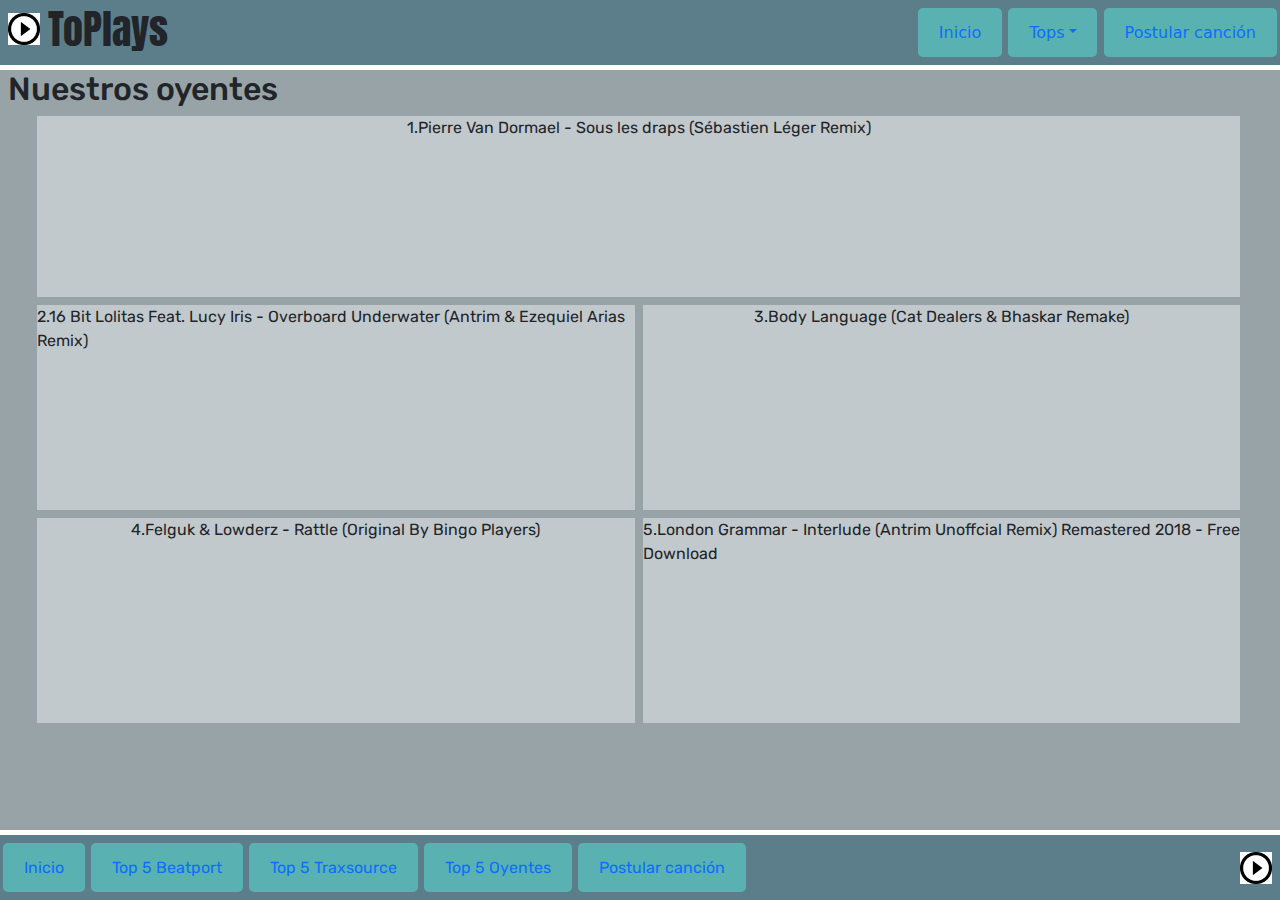
==== commit 8dc181ba: "Entrega Final" ====
--- a/sitios/listeners.html
+++ b/sitios/listeners.html
@@ -40,6 +40,7 @@
     </header>
     <main class="fondoContenido estiloMain margenArr margenAba fuenteTexto">
         <h2>Nuestros oyentes</h2>
+        <!-- Top -->
         <ol class="margenIzq mainAlign margenDerTops" id="gridTops">
             <li class="top1"> 1.Pierre Van Dormael - Sous les draps (Sébastien Léger Remix)
                 <div>
@@ -69,9 +70,7 @@
         </ol>
 
     </main>
-    <section class="fondoContenido estiloMain margenArr margenAba">
-
-    </section>
+    <!-- footer -->
     <footer class="estiloFooter fuenteTexto">
         <ul class="nav esconderFooter">
             <li class="nav-item fuenteTexto transBotones">
--- a/scss/main.css
+++ b/scss/main.css
@@ -18,6 +18,7 @@
   height: 2rem;
 }
 
+/*Estilos directos*/
 body {
   background-image: url(https://media.istockphoto.com/photos/texture-of-black-and-white-lines-scratches-dots-picture-id1093715592?k=20&m=1093715592&s=612x612&w=0&h=v8JDS2MvmJNYOono5SvfT4XGsCrV-RJysbxcyHMSqVs=);
   background-repeat: no-repeat;
@@ -74,6 +75,7 @@
   margin: 0.2rem;
 }
 
+/*Clases*/
 .fuenteTexto {
   font-family: "Rubik", sans-serif;
 }
@@ -155,6 +157,11 @@
 
 .mainOrden {
   display: flex;
+  flex-direction: column;
+}
+
+.posicionTexto {
+  display: flex;
   flex-direction: row;
 }
 
@@ -180,7 +187,19 @@
   margin-right: 1rem;
 }
 
-/* Maps, maps get, extend y mixins */
+.pasicionCont {
+  display: flex;
+  flex-direction: column;
+}
+
+.poscionForm {
+  justify-content: center;
+  align-items: center;
+  justify-items: center;
+  justify-items: center;
+}
+
+/* Maps, maps get, extend, mixins e imports */
 body section div {
   display: flex;
   justify-content: center;
@@ -201,8 +220,8 @@
 /*Grids pagina general*/
 #grilla {
   display: grid;
-  grid-template-areas: "header header" "main main" "section section" "footer footer";
-  grid-template-rows: 65px auto auto 65px;
+  grid-template-areas: "header header" "main main" "footer footer";
+  grid-template-rows: 65px auto 65px;
   grid-template-columns: 50% 50%;
 }
 
@@ -280,17 +299,6 @@
   background-color: white;
 }
 
-/* ----------------------------------------------
-* Generated by Animista on 2022-6-7 16:41:20
-* Licensed under FreeBSD License.
-* See http://animista.net/license for more info. 
-* w: http://animista.net, t: @cssanimista
-* ---------------------------------------------- */
-/**
-* ----------------------------------------
-* animation scale-up-center
-* ----------------------------------------
-*/
 @-webkit-keyframes scale-up-center {
   0% {
     transform: scale(0.5);
@@ -321,6 +329,14 @@
 
   .botonInstagram, .botonMix, .botonSound {
     width: 33%;
+  }
+}
+@media screen and (max-width: 534px) {
+  header {
+    display: flex;
+    flex-direction: column;
+    justify-content: space-between;
+    align-items: center;
   }
 }
 @media screen and (max-width: 1024px) {
@@ -344,12 +360,6 @@
     align-items: center;
   }
 
-  header {
-    display: flex;
-    flex-direction: column;
-    justify-content: space-between;
-    align-items: center;
-  }
   header nav {
     margin-bottom: 5px;
   }
@@ -385,4 +395,9 @@
   .mainOrden {
     flex-direction: column;
   }
+
+  .posicionTexto {
+    display: flex;
+    flex-direction: column;
+  }
 }/*# sourceMappingURL=main.css.map */